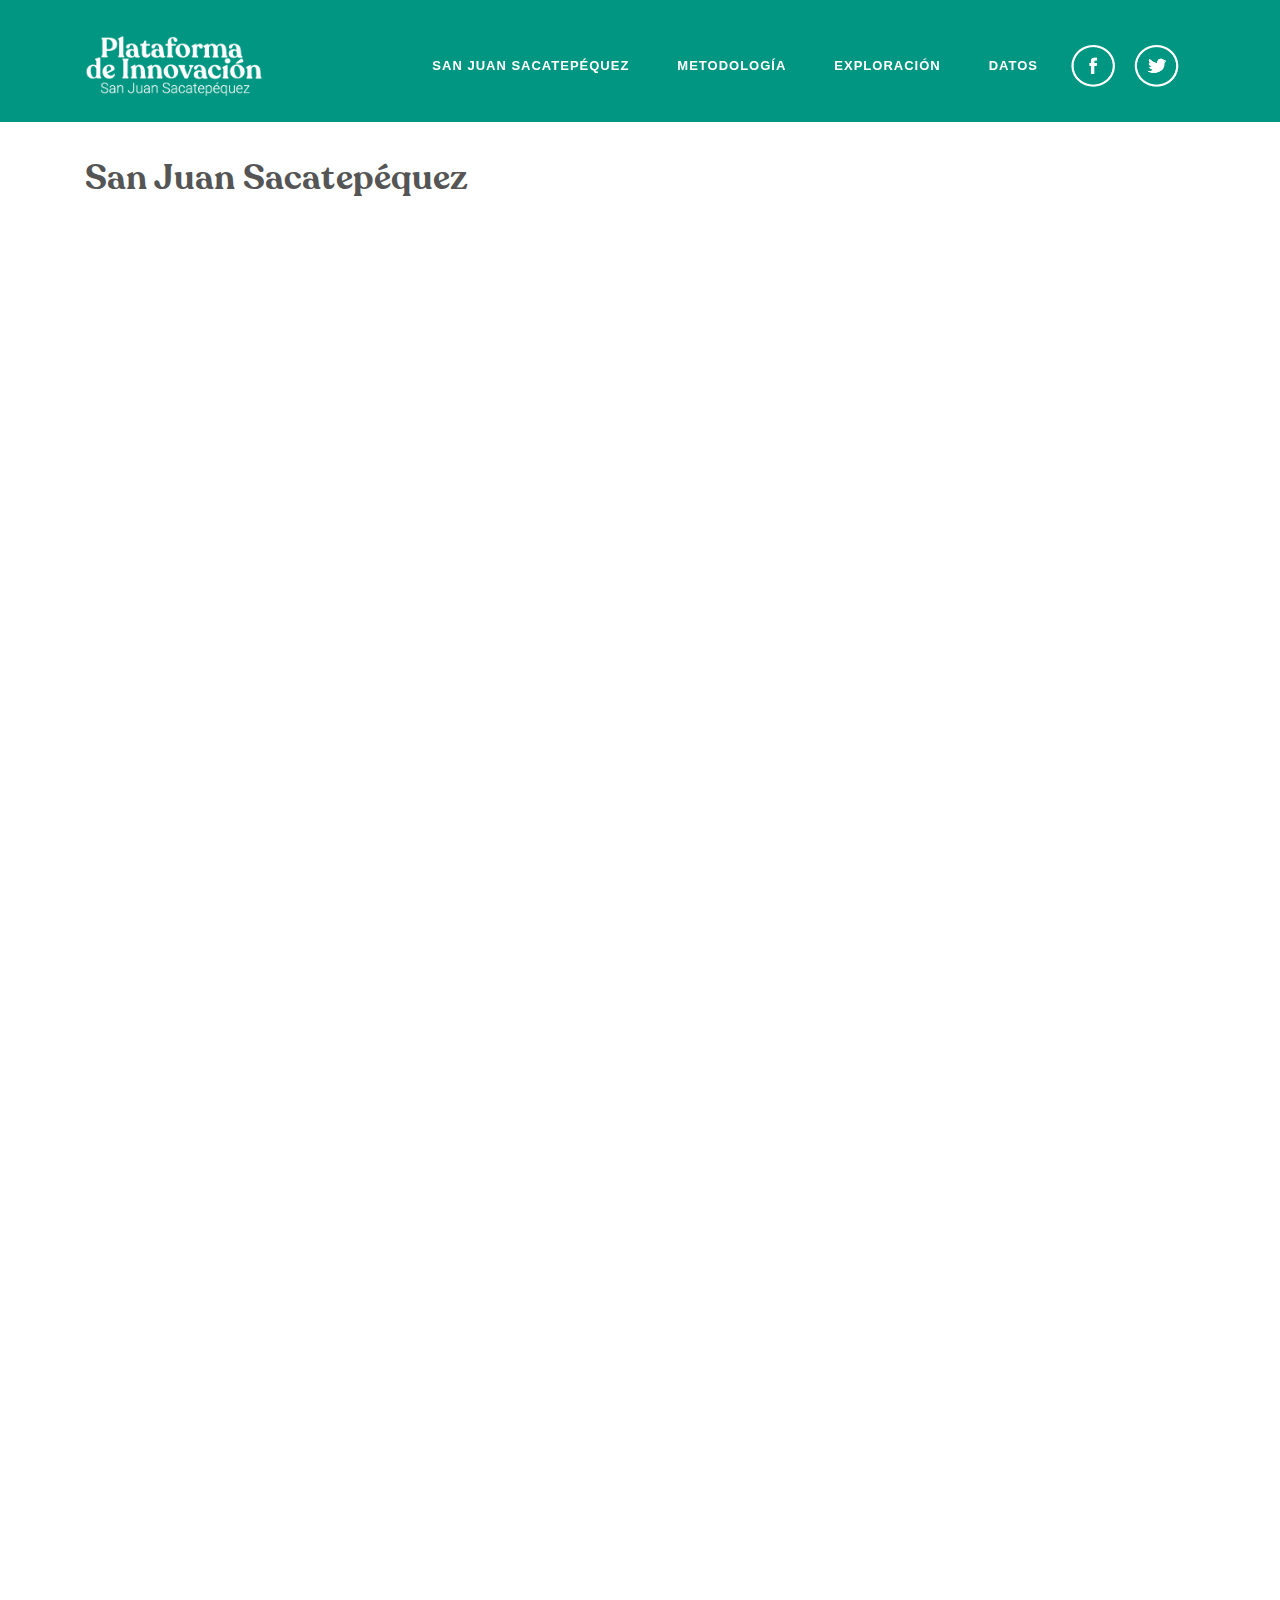
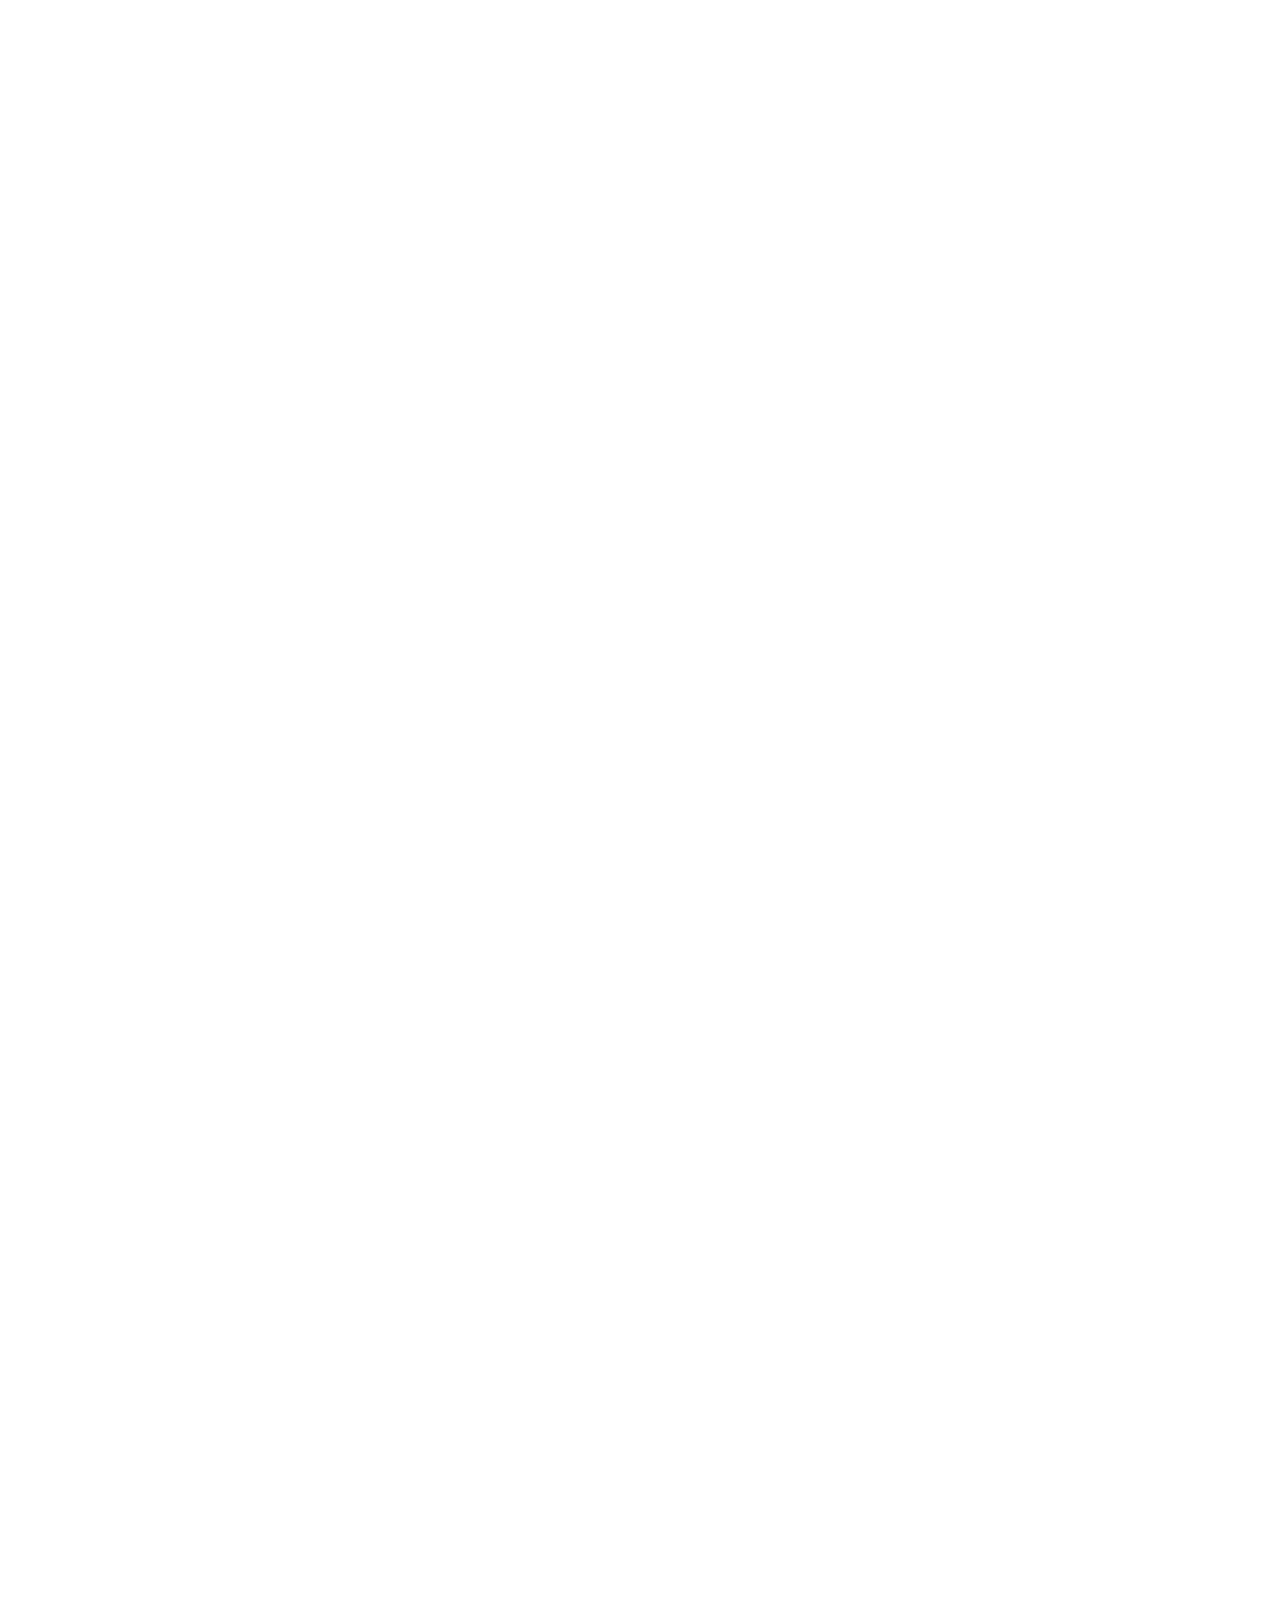
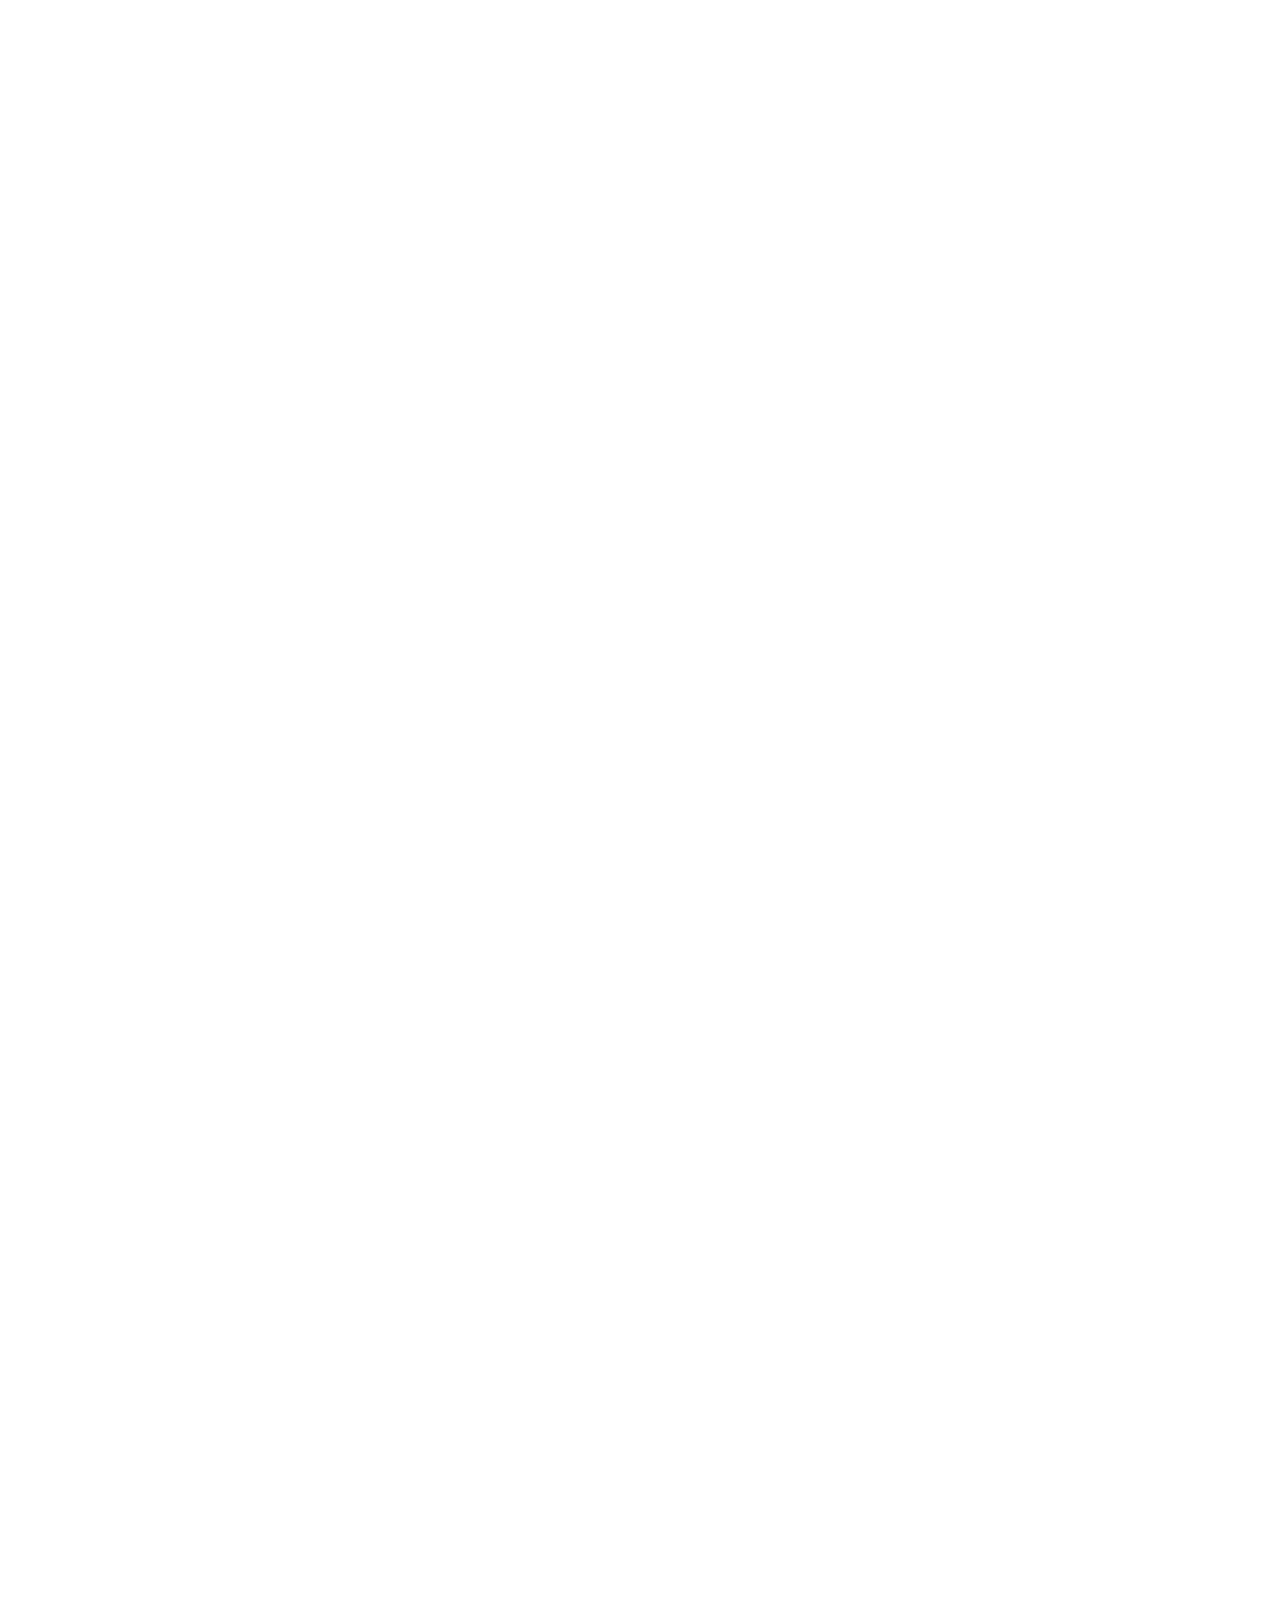
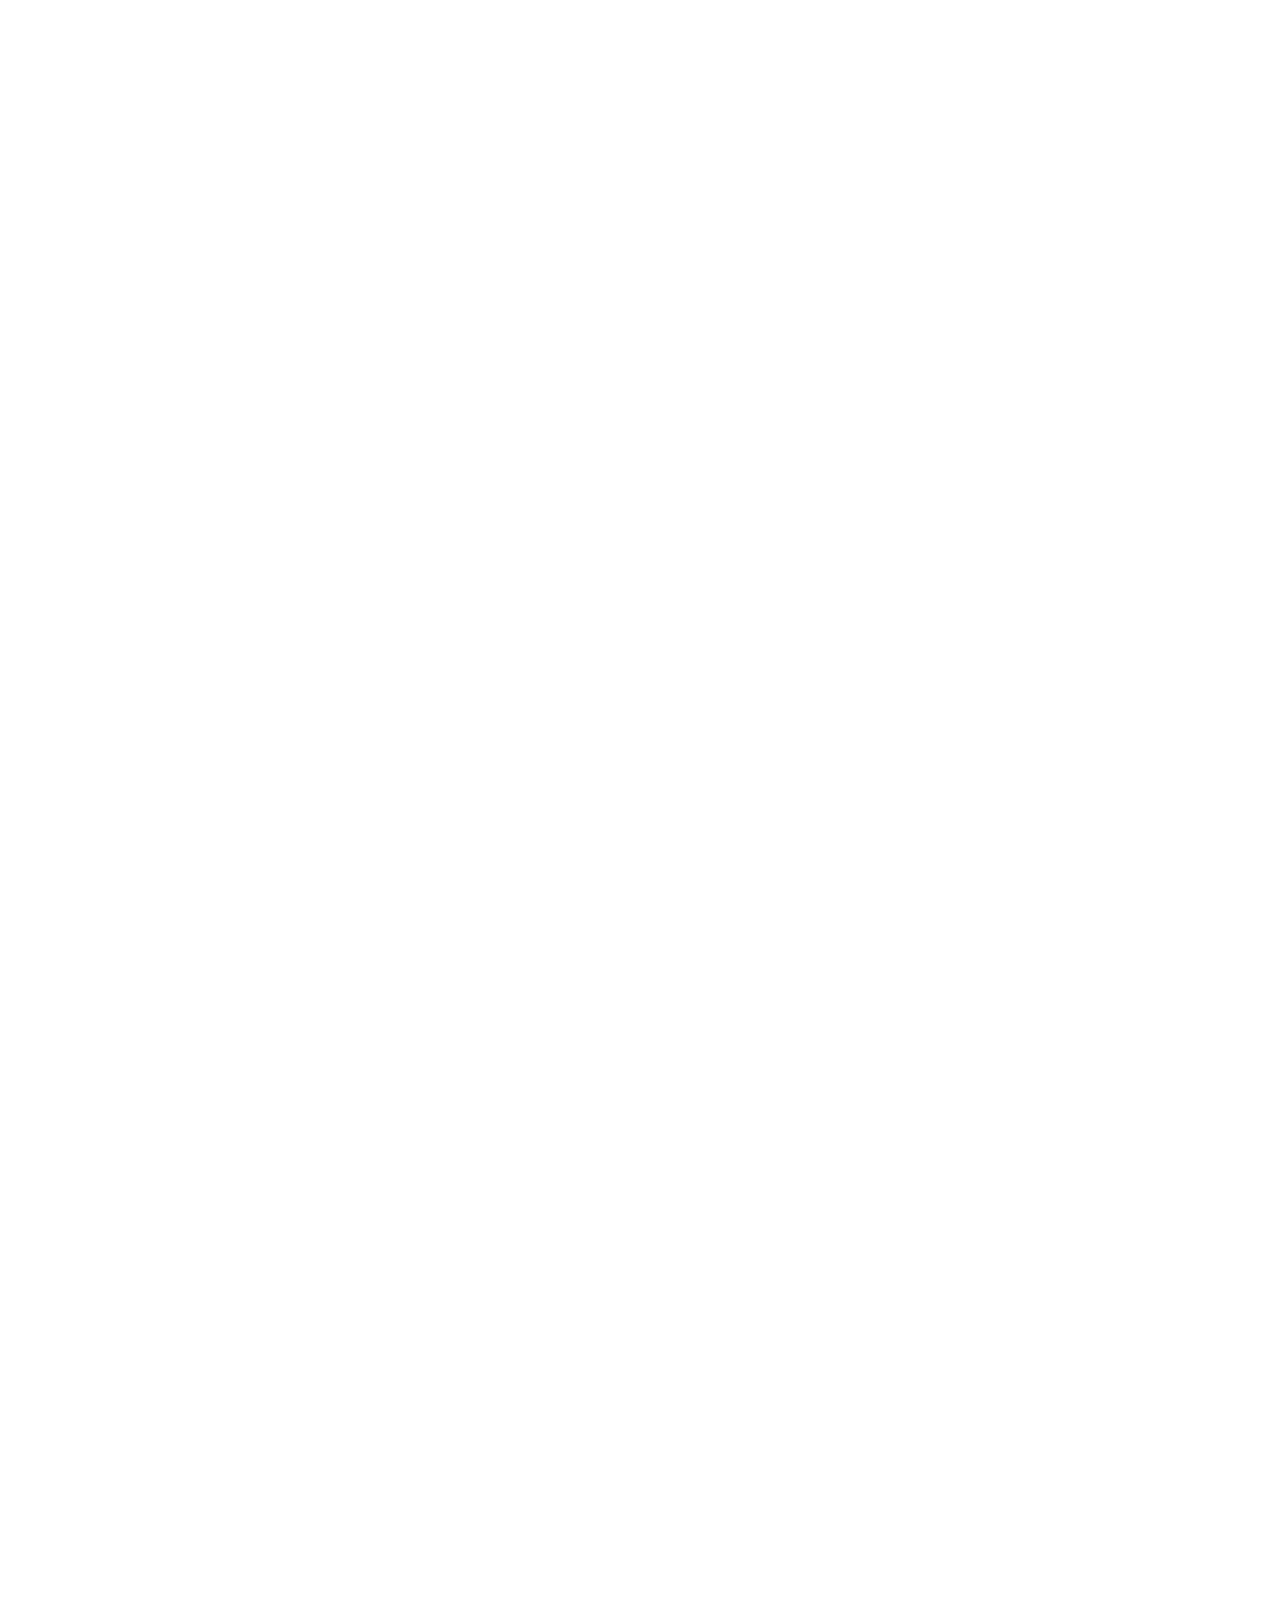
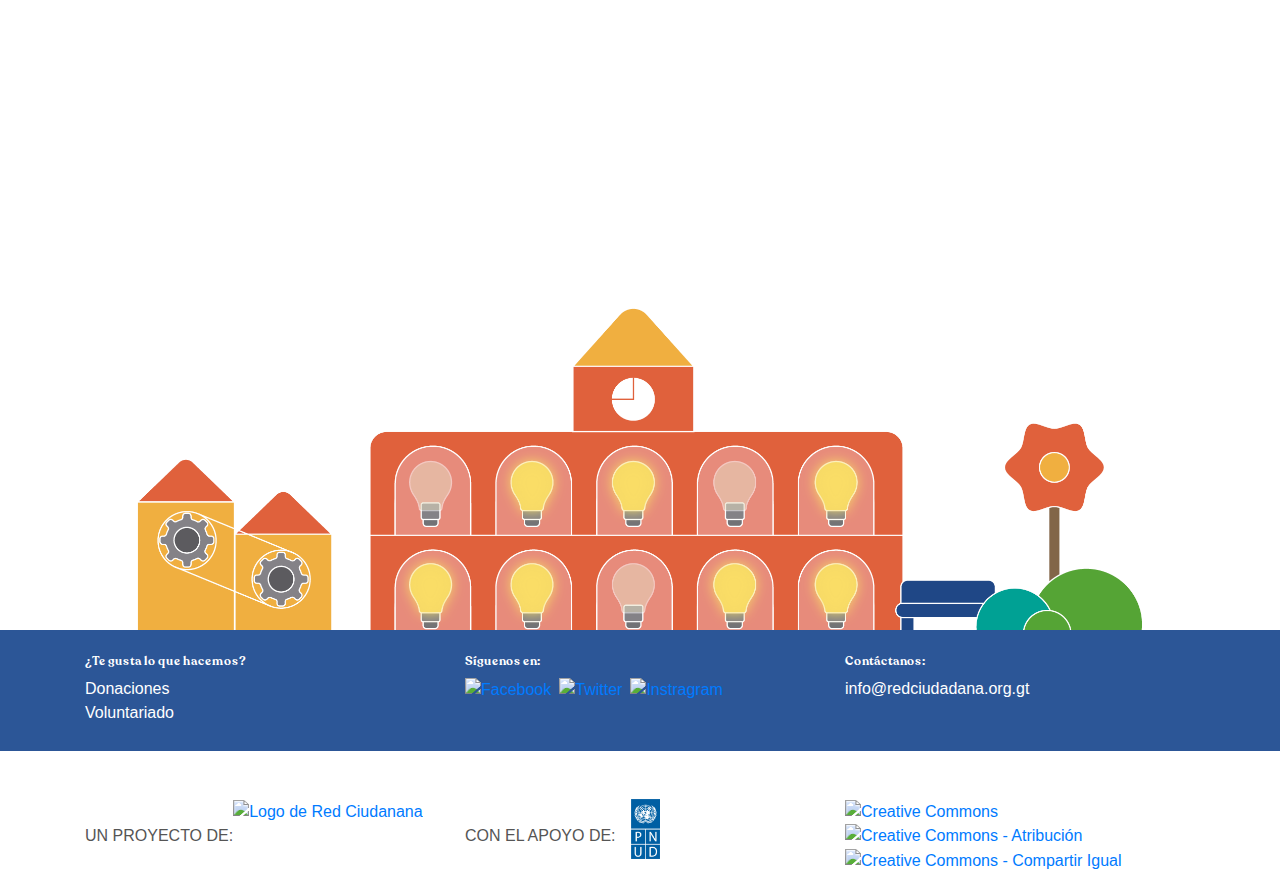
==== datos.html @ 44fc9008 "update google analytics y favicon" ====
<!DOCTYPE html>
<html dir="ltr" lang="es-GT">
<head>

	<!-- Global site tag (gtag.js) - Google Analytics -->
	<script async src="https://www.googletagmanager.com/gtag/js?id=G-01BJ8WKDM6"></script>
	<script>
	  window.dataLayer = window.dataLayer || [];
	  function gtag(){dataLayer.push(arguments);}
	  gtag('js', new Date());

	  gtag('config', 'G-01BJ8WKDM6');
	</script>

	<meta http-equiv="content-type" content="text/html; charset=utf-8" />
	<meta name="author" content="Red Ciudadana" />

	<!-- Stylesheets
	============================================= -->
	<link href="https://fonts.googleapis.com/css2?family=Inter:wght@300;400;500;600;700;800;900&display=swap" rel="stylesheet">

	<link rel="stylesheet" href="css/bootstrap.css" type="text/css" />
	
	<link rel="stylesheet" href="style.css" type="text/css" />


	<link rel="stylesheet" href="https://cdnjs.cloudflare.com/ajax/libs/Chart.js/2.9.3/Chart.min.css"/>

	<link rel="stylesheet" href="css/dark.css" type="text/css" />
	<link rel="stylesheet" href="css/font-icons.css" type="text/css" />
	<link rel="stylesheet" href="css/animate.css" type="text/css" />
	<link rel="stylesheet" href="css/magnific-popup.css" type="text/css" />
	<link rel="stylesheet" href="css/swiper.css" type="text/css" />

	<link rel="stylesheet" href="css/custom.css" type="text/css" />
	<meta name="viewport" content="width=device-width, initial-scale=1" />

	<link rel="stylesheet" href="css/colors.php?color=F9BE79" type="text/css" />

	<link rel="shortcut icon" href="ELEMENTOS/ELEMENTOS/favicon.png">

	<!-- Forum Demo Specific Stylesheet -->
	<link rel="stylesheet" href="forum.css" type="text/css" />
	<link rel="stylesheet" href="css/fonts.css" type="text/css" />
	<!-- Forum Custom Fonts -->

	<!--Intro JS-->
	<script type="text/javascript" src="intro.js/intro.js"></script>
	<link href="intro.js/introjs.css" rel="stylesheet"></link>

	<!-- Document Title
	============================================= -->
	<title>Metodología San Juan Sacatepequez| Red Ciudadana</title>

</head>

<body class="stretched search-overlay">

	<!-- Document Wrapper
	============================================= -->
	<div id="wrapper" class="clearfix">

		<!-- Header
		============================================= -->
		<header id="header" class="border-0" data-mobile-sticky="true">
			<div id="header-wrap" data-step="1" data-intro="Esta sección podemos encontrar el índice de contenidos">
				<div class="container" >
					<div class="header-row">

						<!-- Logo
						============================================= -->
						<div id="logo2">
							<a href="https://redciudadana.github.io/Datos-San-Juan-Sacatepequez/" class="standard-logo"><img src="ELEMENTOS/ELEMENTOS/PNG/01.png" alt="Canvas Logo"></a>
							
						</div><!-- #logo end -->
						<div id="logo">
						</div><!-- #logo end -->
						

						<div id="primary-menu-trigger">
							<svg class="svg-trigger" viewBox="0 0 100 100"><path d="m 30,33 h 40 c 3.722839,0 7.5,3.126468 7.5,8.578427 0,5.451959 -2.727029,8.421573 -7.5,8.421573 h -20"></path><path d="m 30,50 h 40"></path><path d="m 70,67 h -40 c 0,0 -7.5,-0.802118 -7.5,-8.365747 0,-7.563629 7.5,-8.634253 7.5,-8.634253 h 20"></path></svg>
						</div>

						<!-- Primary Navigation
						============================================= -->
						<nav class="primary-menu">

							<ul class="menu-container">
								<li class="menu-item "><a class="menu-link plain" href="http://sjs.redciudadana.org/" ><div>San Juan Sacatepéquez</div></a></li>
								<li class="menu-item "><a class="menu-link plain" href="http://sjs.redciudadana.org/metodologia.html" ><div>Metodología</div></a></li>
								<li class="menu-item "><a class="menu-link plain" href="http://sjs.redciudadana.org/exploracion.html"><div>Exploración</div></a></li>
								<li class="menu-item"><a class="menu-link" href="#"><div>Datos</div></a>
									
									<ul class="sub-menu-container">
										<li class="menu-item"><a class="menu-link" href="#emb1"><div>General</div></a></li>
										<li class="menu-item"><a class="menu-link" href="#emb2"><div>Gestión Municipal</div></a></li>
										<li class="menu-item"><a class="menu-link" href="#emb3">Transparencia<div></div></a></li>
										<li class="menu-item"><a class="menu-link" href="#emb4"><div>Nutrición / Alimentación</div></a></li>
										<li class="menu-item"><a class="menu-link" href="#emb5"><div>Índice de Pobreza Multidimensional</div></a></li>	
										<li class="menu-item"><a class="menu-link" href="#emb6"><div>Finanzas</div></a></li>
										<li class="menu-item"><a class="menu-link" href="#emb7"><div>Población</div></a></li>				
										<li class="menu-item"><a class="menu-link" href="#emb8"><div>Educación</div></a></li>
										<li class="menu-item"><a class="menu-link" href="#emb9"><div>Economía</div></a></li>
										<li class="menu-item"><a class="menu-link" href="#emb10"><div>Salud</div></a></li>
										<li class="menu-item"><a class="menu-link" href="#emb11"><div>Hogar</div></a></li>
										<li class="menu-item"><a class="menu-link" href="#emb12"><div>Vivienda</div></a></li>
									</ul>
								</li>
								<li class="menu-item">
									<a href="https://www.facebook.com/sharer/sharer.php?u=https%3A//redciudadana.github.io/Datos-San-Juan-Sacatepequez/"><img src="ELEMENTOS/ELEMENTOS/PNG/02.png"></a>
								</li>
								<li class="menu-item">
									<a href="https://twitter.com/intent/tweet?text=https%3A//redciudadana.github.io/Datos-San-Juan-Sacatepequez/"><img src="ELEMENTOS/ELEMENTOS/PNG/03.png"></a>
								</li>
							</ul>

						</nav><!-- #primary-menu end -->

					</div>
				</div>
			</div>
			<div class="header-wrap-clone"></div>
		</header><!-- #header end -->


		<!--CONTENIDO------------------------------------------------
			------------------------------------------------------->
		
		
		<section id="content">
			<div class="content-wrap">

				<div class="section py-6 my-6" style="background-color: #FFFFFF" id="sec1">
					<div class="container">
						<div class="row align-items-center col-mb-50">
							<div class="col-md-12">
								<h1 class="display-4 mb-4 font-weight-bold" style="font-size: 35px; font-family: 'Recoleta-Semibold">San Juan Sacatepéquez</h1>
								<!--GENERAL-->
								<embed src="https://labmunicipal.redciudadana.org/embedCharts/general?municipio=110" type="text/html" class="w-100" height="500px" id="emb1">
								<br>
								<br>
								<!--GESTION MUNICIPAL-->
								<embed src="https://labmunicipal.redciudadana.org/embedCharts/gestion-municipal?municipio=110" type="text/html" class="w-100" height="500px" id="emb2">
								<br>
								<br>
								<!--TRANSPARENCIA-->
								<embed src="https://labmunicipal.redciudadana.org/embedCharts/transparencia?municipio=110" type="text/html" class="w-100" height="500px" id="emb3">
								<br>
								<br>
								<!--NUTRICION-->
								<embed src="https://labmunicipal.redciudadana.org/embedCharts/nutricion-alimentacion?municipio=110" type="text/html" class="w-100" height="500px" id="emb4">
								<br>
								<br>
								<!--POBREZA-->
								<embed src="https://labmunicipal.redciudadana.org/embedCharts/pobreza?municipio=110" type="text/html" class="w-100" height="500px" id="emb5">
								<br>
								<br>
								<!--FINANZAS-->
								<embed src="https://labmunicipal.redciudadana.org/embedCharts/finanzas?municipio=110" type="text/html" class="w-100" height="500px" id="emb6">
								<br>
								<br>
								<!--POBLACION-->
								<embed src="https://labmunicipal.redciudadana.org/embedCharts/poblacion?municipio=110" type="text/html" class="w-100" height="500px" id="emb7">
								<br>
								<br>
								<!--EDUCACION-->
								<embed src="https://labmunicipal.redciudadana.org/embedCharts/educacion?municipio=110" type="text/html" class="w-100" height="500px" id="emb8">
								<br>
								<br>
								<!--ECONOMIA-->
								<embed src="https://labmunicipal.redciudadana.org/embedCharts/economia?municipio=110" type="text/html" class="w-100" height="500px" id="emb9">
								<br>
								<br>
								<!--SALUD-->
								<embed src="https://labmunicipal.redciudadana.org/embedCharts/salud?municipio=110" type="text/html" class="w-100" height="500px" id="emb10">
								<br>
								<br>
								<!--HOGAR-->
								<embed src="https://labmunicipal.redciudadana.org/embedCharts/hogar?municipio=110" type="text/html" class="w-100" height="500px" id="emb11">
								<br>
								<br>
								<!--VIVIENDA-->
								<embed src="https://labmunicipal.redciudadana.org/embedCharts/vivienda?municipio=110" type="text/html" class="w-100" height="500px" id="emb12">		
							</div>
						</div>
					</div>
				</div>
			</div>
			
		</section><!-- #content end -->
				
		<div class="imgfooter"><img src="ELEMENTOS/ELEMENTOS/PNG/04.png"></div>
		<!-- Footer
		============================================= -->
		
		
		<div id="footer" class="bg-secondary text-white py-4" style="background-color: #2C5697" >
	      <div class="container first" style="background-color: #2C5697">
	        
	        <div class="row" style="background-color: #2C5697">
	          
	          <div class="col-12 col-sm-6 col-md-4">
	            <h6 class="text-white font-weight-bold" style="text-align: left;">¿Te gusta lo que hacemos?</h6>
	            <ul class="list-unstyled">
	              <li>
	                <a class="text-white" href="http://donacion.redciudadana.org/" target="_blank" rel="noopener">
	                  <i class="fa fa-heart"></i>Donaciones
	                </a>
	              </li>
	              <li>
	                <a class="text-white" href="http://voluntarios.redciudadana.org/" target="_blank" rel="noopener">
	                  <i class="fa fa-users"></i>Voluntariado
	                </a>
	              </li>
	            </ul>
	          </div>
	          
	          <div class="col-12 col-sm-6 col-md-4 order-md-3">
	            <h6 class="text-white font-weight-bold" style="text-align: left;">Contáctanos:</h6>
	            <ul class="list-unstyled">
	              <li>
	                <a class="text-white" href="mailto:info@redciudadana.org.gt" target="_blank" rel="noopener">
	                  <i class="fa fa-envelope"></i>info@redciudadana.org.gt
	                </a>
	              </li>
	            </ul>
	          </div>
	          
	          <div class="col-12 follow col-md-4">
	            <h6 class="text-white font-weight-bold" style="text-align: left;">Síguenos en:</h6>
	            <div class="d-flex">
	              <a class="mr-2" href="https://www.facebook.com/Redciudadanagt/" target="_blank" rel="noopener" class="image-opacity">
	                <img src="https://d33wubrfki0l68.cloudfront.net/3bcb722b991cea4546f3ba1ccc618a70b96facee/a3426/assets/mi-guatemala/img/icon-fb-white.png" alt="Facebook">
	              </a>
	              <a class="mr-2" href="https://twitter.com/RedxGuate" target="_blank" rel="noopener" class="image-opacity">
	                <img src="https://d33wubrfki0l68.cloudfront.net/271f50b78e5c8b6d3910b39e1c2c8cd58f6000eb/f9b72/assets/mi-guatemala/img/icon-tw-white.png" alt="Twitter">
	              </a>
	              <a class="mr-2" href="https://www.instagram.com/redxguate/" target="_blank" rel="noopener" class="image-opacity">
	                <img src="https://d33wubrfki0l68.cloudfront.net/aa039867ebd95fcf6551761e90782a4d70fbedbc/9b1f9/assets/mi-guatemala/img/icon-in-white.png" alt="Instragram">
	              </a>
	            </div>
	          </div>
	        </div>
	      </div>
	    </div>

	    <div id="red-footer" style="padding-top: 40px;padding-bottom: : 30px">
	      <div class="container py-2">
	        <div class="row">
	          
	          <div class="col-12 col-md-4 d-flex pb-1 pb-md-0">
	            <p class="my-auto">UN PROYECTO DE:   </p>
	            <div>
	              <a href="http://redciudadana.org/" target="_blank" rel="noopener">
	                <img src="https://d33wubrfki0l68.cloudfront.net/69cf2a5d698d1c4d2e0a0cf938a898b63223baa0/e40d9/assets/mi-guatemala/img/logo-rc-color.png" alt="Logo de Red Ciudanana" height="60" >
	              </a>
	            </div>
	          </div>

	          <div class="col-12 col-md-4 d-flex pb-1 pb-md-0">
	            <p class="my-auto" style="padding-right:15px;">CON EL APOYO DE:   </p>
	            <div>
	              <a href="https://www.gt.undp.org/" target="_blank" rel="noopener">
	                <img src="ELEMENTOS/ELEMENTOS/PNG/LOGO PNUD.png" alt="Logo PNUD" height="60">
	              </a>
	            </div>            
	          </div>

	          <div class="col-12 col-md-4 d-flex cc-icons text-left align-self-center">
	            <a href="https://creativecommons.org/licenses/by-sa/3.0/gt/" target="_blank" rel="noopener" class="ml-0">
	              <img src="https://d33wubrfki0l68.cloudfront.net/02e9656bbb7fb69dc55f5e9f1bca4f1bb22d7487/711dc/assets/mi-guatemala/img/icon-cc-cc.png" alt="Creative Commons">
	              <img src="https://d33wubrfki0l68.cloudfront.net/380c442b70ec26ba5928ea729be60e30df5f1d49/ca34f/assets/mi-guatemala/img/icon-cc-by.png" alt="Creative Commons - Atribución">
	              <img src="https://d33wubrfki0l68.cloudfront.net/2210ff0cd01e97d580f36341c05b53020848bf53/dd25e/assets/mi-guatemala/img/icon-cc-sa.png" alt="Creative Commons - Compartir Igual">
	            </a>
	          </div>
	        </div>
	      </div>
	    </div>

	<!-- Go To Top
	============================================= -->
	<div id="gotoTop" class="icon-angle-up"></div>

	<!-- JavaScripts
	============================================= -->
	<script src="js/jquery.js"></script>
	<script src="js/plugins.min.js"></script>

	<script src="https://code.jquery.com/jquery-3.5.1.slim.min.js" integrity="sha384-DfXdz2htPH0lsSSs5nCTpuj/zy4C+OGpamoFVy38MVBnE+IbbVYUew+OrCXaRkfj" crossorigin="anonymous"></script>
	<script src="https://cdn.jsdelivr.net/npm/popper.js@1.16.1/dist/umd/popper.min.js" integrity="sha384-9/reFTGAW83EW2RDu2S0VKaIzap3H66lZH81PoYlFhbGU+6BZp6G7niu735Sk7lN" crossorigin="anonymous"></script>
	<script src="https://cdn.jsdelivr.net/npm/bootstrap@4.5.3/dist/js/bootstrap.min.js" integrity="sha384-w1Q4orYjBQndcko6MimVbzY0tgp4pWB4lZ7lr30WKz0vr/aWKhXdBNmNb5D92v7s" crossorigin="anonymous"></script>

	<!-- TinyMCE Plugin -->
	<script src="js/components/tinymce/tinymce.min.js"></script>

	<!-- Footer Scripts
	============================================= -->
	<script src="js/functions.js"></script>

	<script>
		jQuery(document).ready( function(){

			$('input[type="file"]').change(function(e){
				var fileName = e.target.files[0].name;
				$('.custom-file-label').html(fileName);
			});

			tinymce.init({
				selector: '#post-message',
				menubar: false,
				setup: function(editor) {
					editor.on('change', function(e) {
						editor.save();
					});
				}
			});

			$(function(){
		      if(window.location.hash) {
		          var hash = window.location.hash;
		          $(hash).modal('toggle');
		      }
		  });
		});
	</script>
	<script>
		var mySwiper = new Swiper('.swiper-container', {
			navigation: {
				nextEl: '.slider-arrow-right',
				prevEl: '.slider-arrow-left',
			},
			loop: true
		});
	</script>
	</body>
</html>
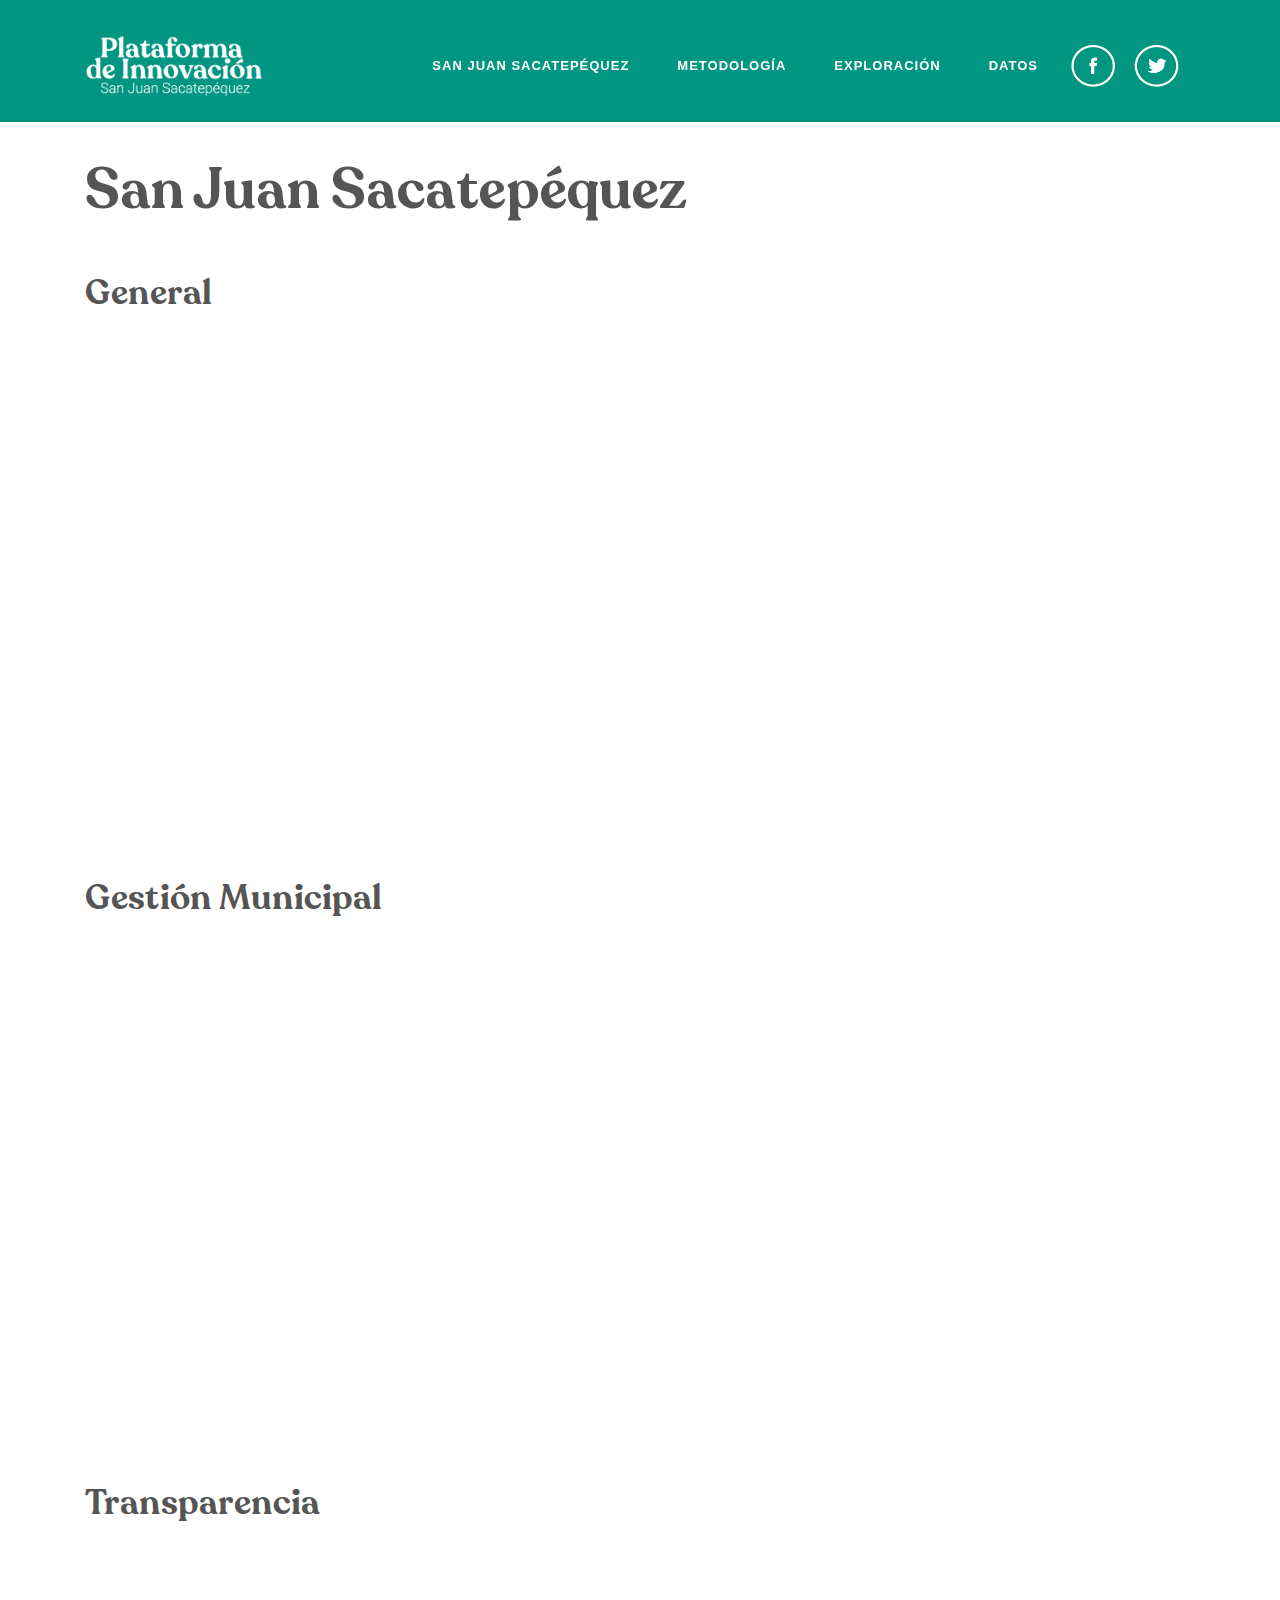
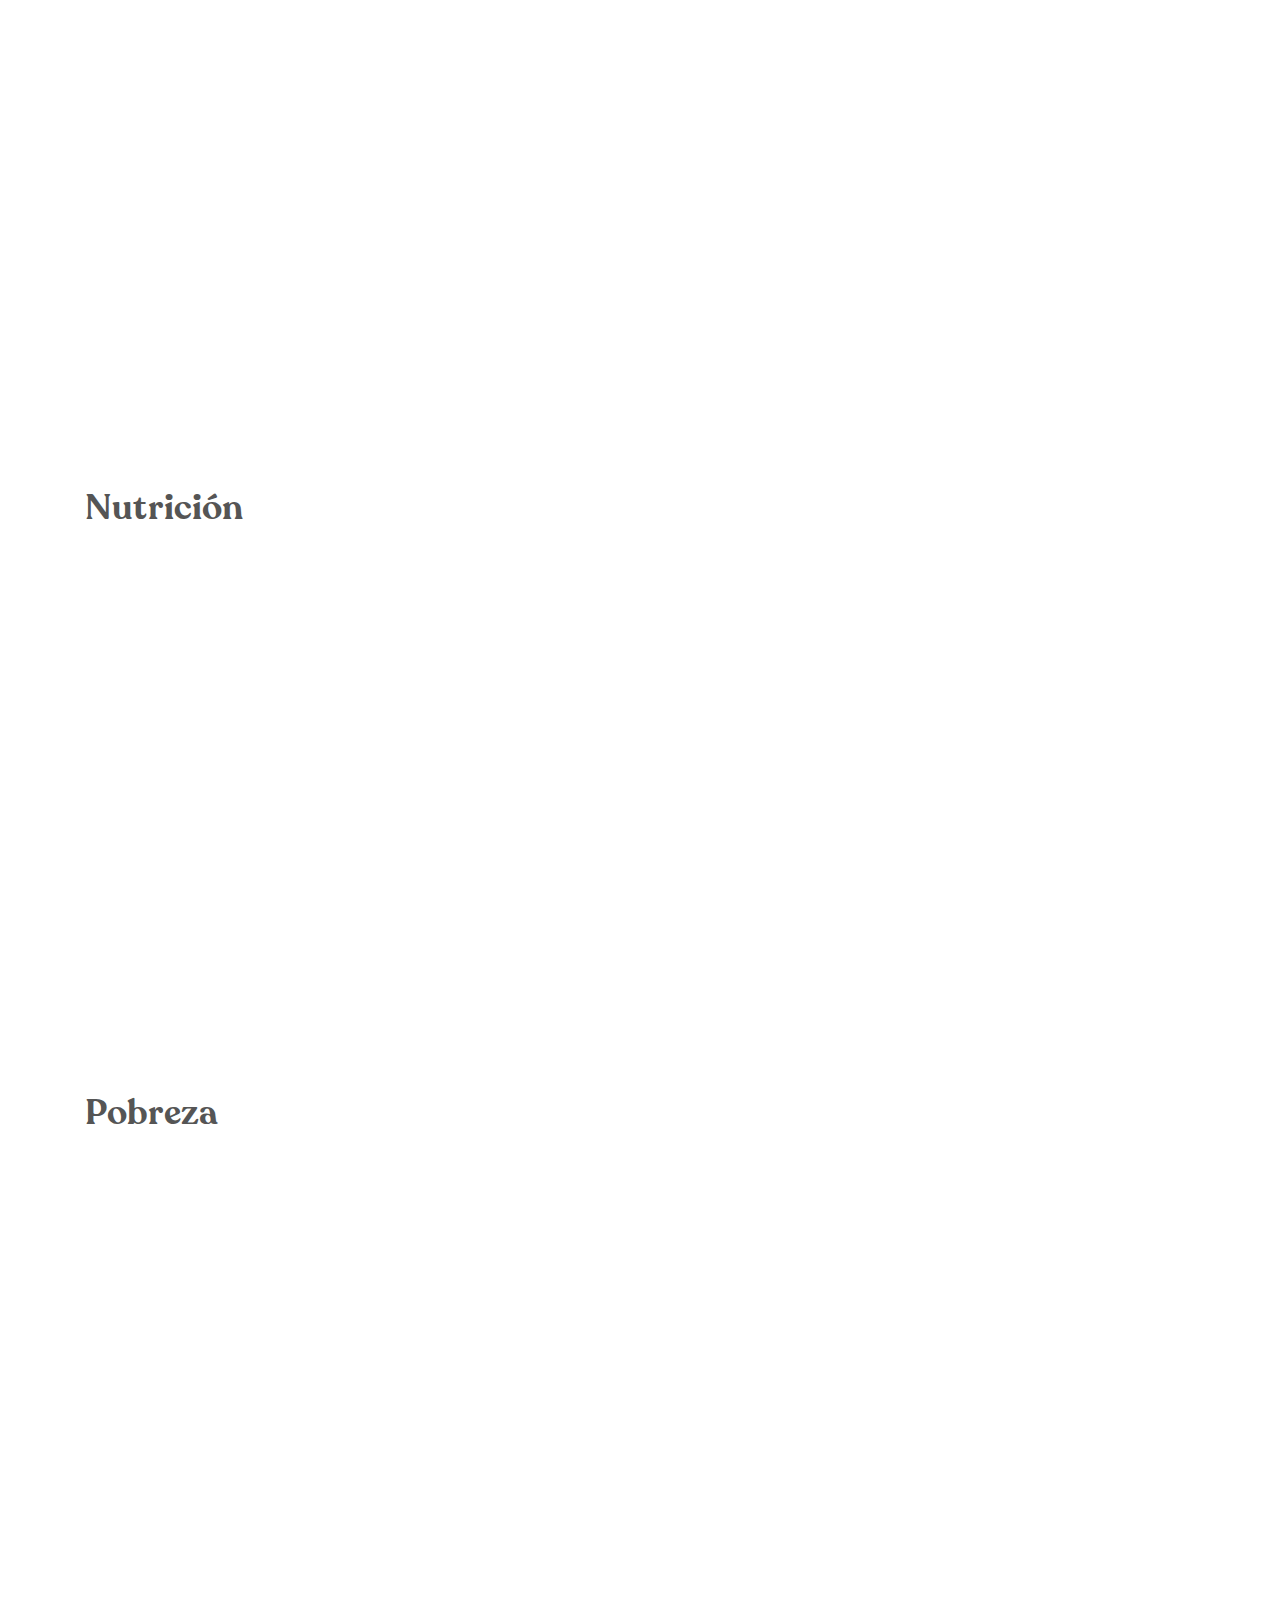
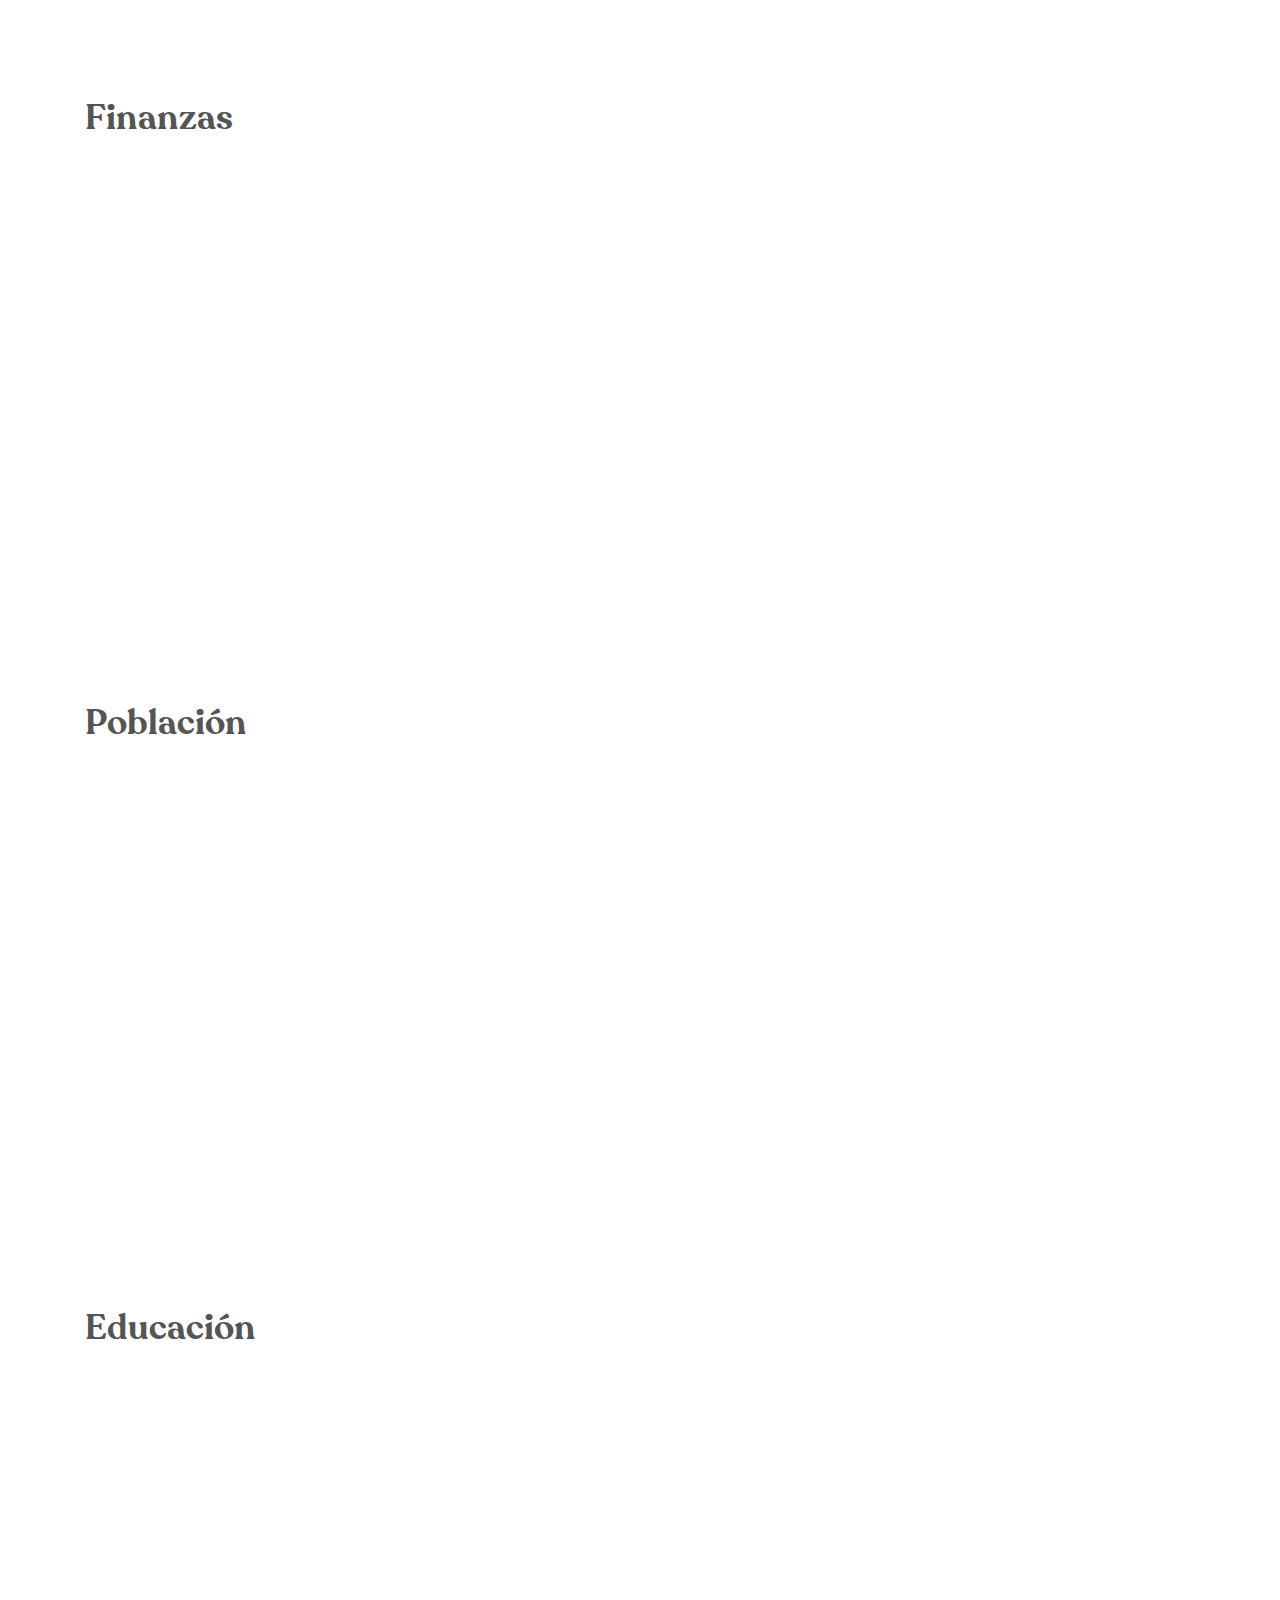
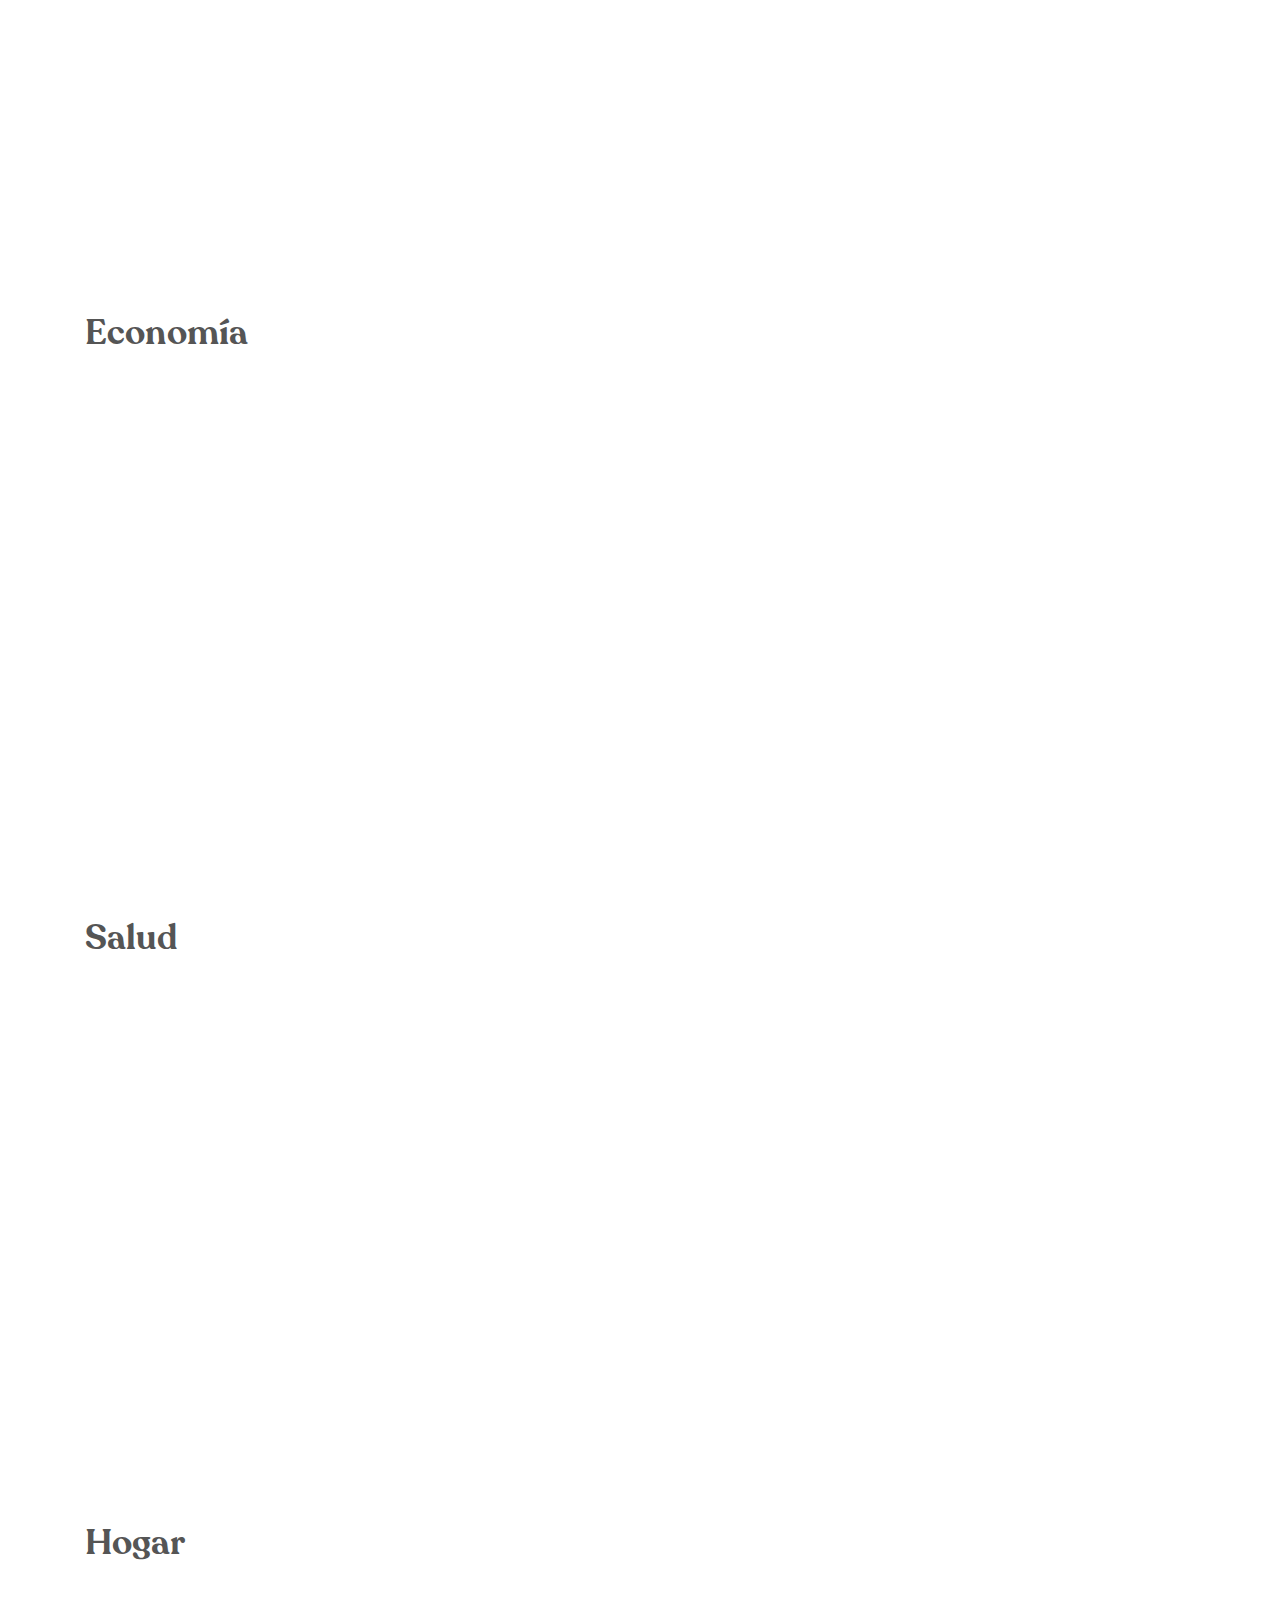
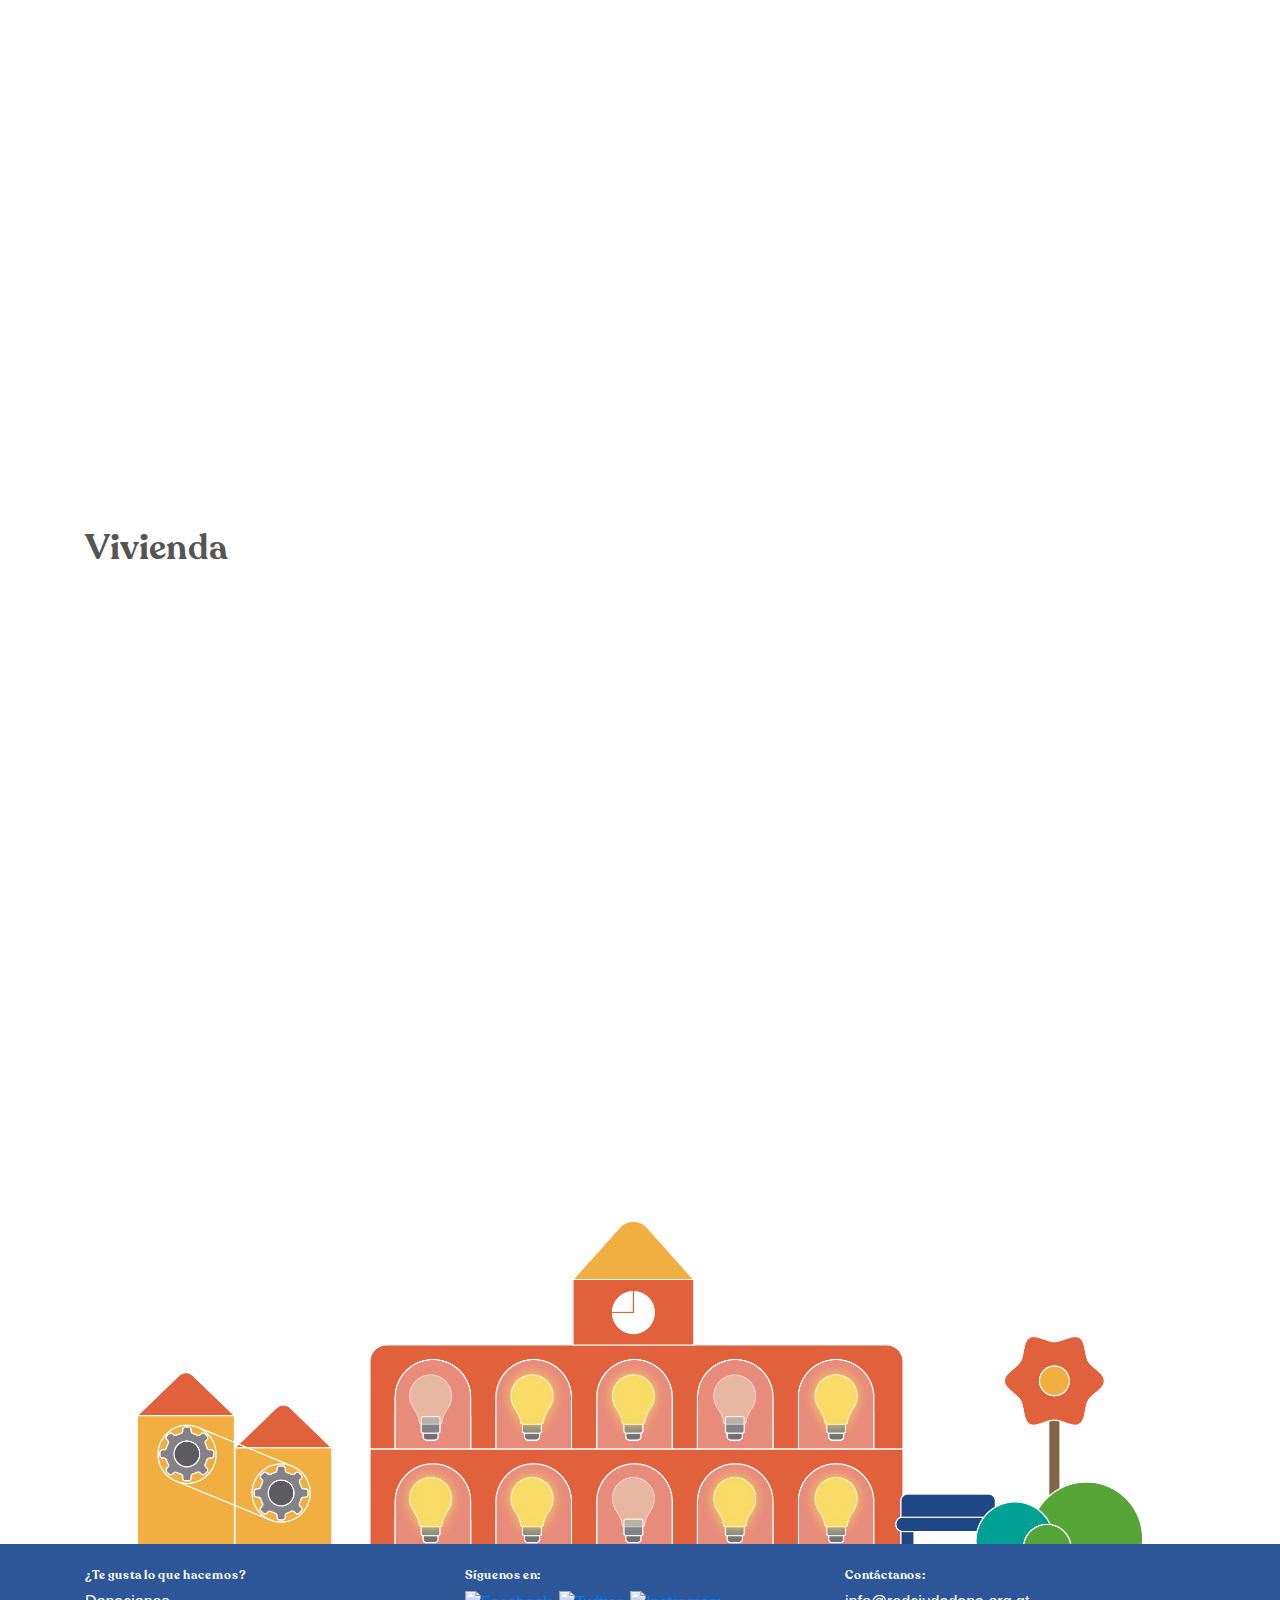
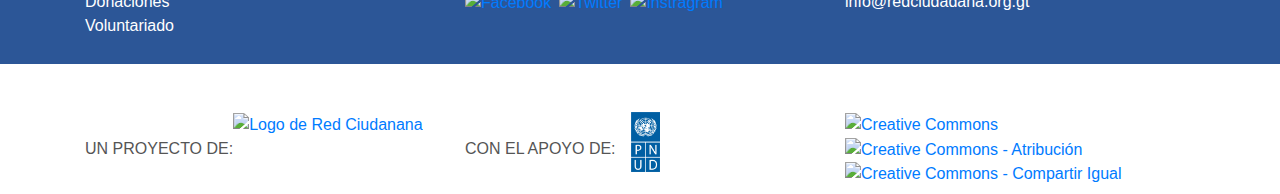
==== commit 773af280: "update links de secciones" ====
--- a/datos.html
+++ b/datos.html
@@ -134,53 +134,77 @@
 					<div class="container">
 						<div class="row align-items-center col-mb-50">
 							<div class="col-md-12">
-								<h1 class="display-4 mb-4 font-weight-bold" style="font-size: 35px; font-family: 'Recoleta-Semibold">San Juan Sacatepéquez</h1>
+								<h1 class="display-4 mb-4 font-weight-bold" >San Juan Sacatepéquez</h1>
 								<!--GENERAL-->
-								<embed src="https://labmunicipal.redciudadana.org/embedCharts/general?municipio=110" type="text/html" class="w-100" height="500px" id="emb1">
+								<br id="emb1">
+								<h2 >General</h2>
+								<embed src="https://labmunicipal.redciudadana.org/embedCharts/general?municipio=110" type="text/html" class="w-100" height="500px" >
+								<br id="emb2">
 								<br>
 								<br>
 								<!--GESTION MUNICIPAL-->
-								<embed src="https://labmunicipal.redciudadana.org/embedCharts/gestion-municipal?municipio=110" type="text/html" class="w-100" height="500px" id="emb2">
+								<h2 >Gestión Municipal</h2>
+								<embed src="https://labmunicipal.redciudadana.org/embedCharts/gestion-municipal?municipio=110" type="text/html" class="w-100" height="500px">
+								<br id="emb3">
 								<br>
 								<br>
 								<!--TRANSPARENCIA-->
-								<embed src="https://labmunicipal.redciudadana.org/embedCharts/transparencia?municipio=110" type="text/html" class="w-100" height="500px" id="emb3">
+								<h2 >Transparencia</h2>
+								<embed src="https://labmunicipal.redciudadana.org/embedCharts/transparencia?municipio=110" type="text/html" class="w-100" height="500px" >
+								<br id="emb4">
 								<br>
 								<br>
 								<!--NUTRICION-->
-								<embed src="https://labmunicipal.redciudadana.org/embedCharts/nutricion-alimentacion?municipio=110" type="text/html" class="w-100" height="500px" id="emb4">
+								<h2>Nutrición</h2>
+								<embed src="https://labmunicipal.redciudadana.org/embedCharts/nutricion-alimentacion?municipio=110" type="text/html" class="w-100" height="500px">
+								<br id="emb5">
 								<br>
 								<br>
 								<!--POBREZA-->
-								<embed src="https://labmunicipal.redciudadana.org/embedCharts/pobreza?municipio=110" type="text/html" class="w-100" height="500px" id="emb5">
+								<h2>Pobreza</h2>
+								<embed src="https://labmunicipal.redciudadana.org/embedCharts/pobreza?municipio=110" type="text/html" class="w-100" height="500px" >
+								<br id="emb6">
 								<br>
 								<br>
 								<!--FINANZAS-->
-								<embed src="https://labmunicipal.redciudadana.org/embedCharts/finanzas?municipio=110" type="text/html" class="w-100" height="500px" id="emb6">
+								<h2>Finanzas</h2>
+								<embed src="https://labmunicipal.redciudadana.org/embedCharts/finanzas?municipio=110" type="text/html" class="w-100" height="500px" >
+								<br id="emb7">
 								<br>
 								<br>
 								<!--POBLACION-->
-								<embed src="https://labmunicipal.redciudadana.org/embedCharts/poblacion?municipio=110" type="text/html" class="w-100" height="500px" id="emb7">
+								<h2>Población</h2>
+								<embed src="https://labmunicipal.redciudadana.org/embedCharts/poblacion?municipio=110" type="text/html" class="w-100" height="500px" >
+								<br id="emb8">
 								<br>
 								<br>
 								<!--EDUCACION-->
-								<embed src="https://labmunicipal.redciudadana.org/embedCharts/educacion?municipio=110" type="text/html" class="w-100" height="500px" id="emb8">
+								<h2>Educación</h2>
+								<embed src="https://labmunicipal.redciudadana.org/embedCharts/educacion?municipio=110" type="text/html" class="w-100" height="500px" >
+								<br id="emb9">
 								<br>
 								<br>
 								<!--ECONOMIA-->
-								<embed src="https://labmunicipal.redciudadana.org/embedCharts/economia?municipio=110" type="text/html" class="w-100" height="500px" id="emb9">
+								<h2>Economía</h2>
+								<embed src="https://labmunicipal.redciudadana.org/embedCharts/economia?municipio=110" type="text/html" class="w-100" height="500px" >
+								<br id="emb10">
 								<br>
 								<br>
 								<!--SALUD-->
-								<embed src="https://labmunicipal.redciudadana.org/embedCharts/salud?municipio=110" type="text/html" class="w-100" height="500px" id="emb10">
+								<h2>Salud</h2>
+								<embed src="https://labmunicipal.redciudadana.org/embedCharts/salud?municipio=110" type="text/html" class="w-100" height="500px" >
+								<br id="emb11">
 								<br>
 								<br>
 								<!--HOGAR-->
-								<embed src="https://labmunicipal.redciudadana.org/embedCharts/hogar?municipio=110" type="text/html" class="w-100" height="500px" id="emb11">
+								<h2>Hogar</h2>
+								<embed src="https://labmunicipal.redciudadana.org/embedCharts/hogar?municipio=110" type="text/html" class="w-100" height="500px">
+								<br id="emb12">
 								<br>
 								<br>
 								<!--VIVIENDA-->
-								<embed src="https://labmunicipal.redciudadana.org/embedCharts/vivienda?municipio=110" type="text/html" class="w-100" height="500px" id="emb12">		
+								<h2>Vivienda</h2>
+								<embed src="https://labmunicipal.redciudadana.org/embedCharts/vivienda?municipio=110" type="text/html" class="w-100" height="500px" >		
 							</div>
 						</div>
 					</div>
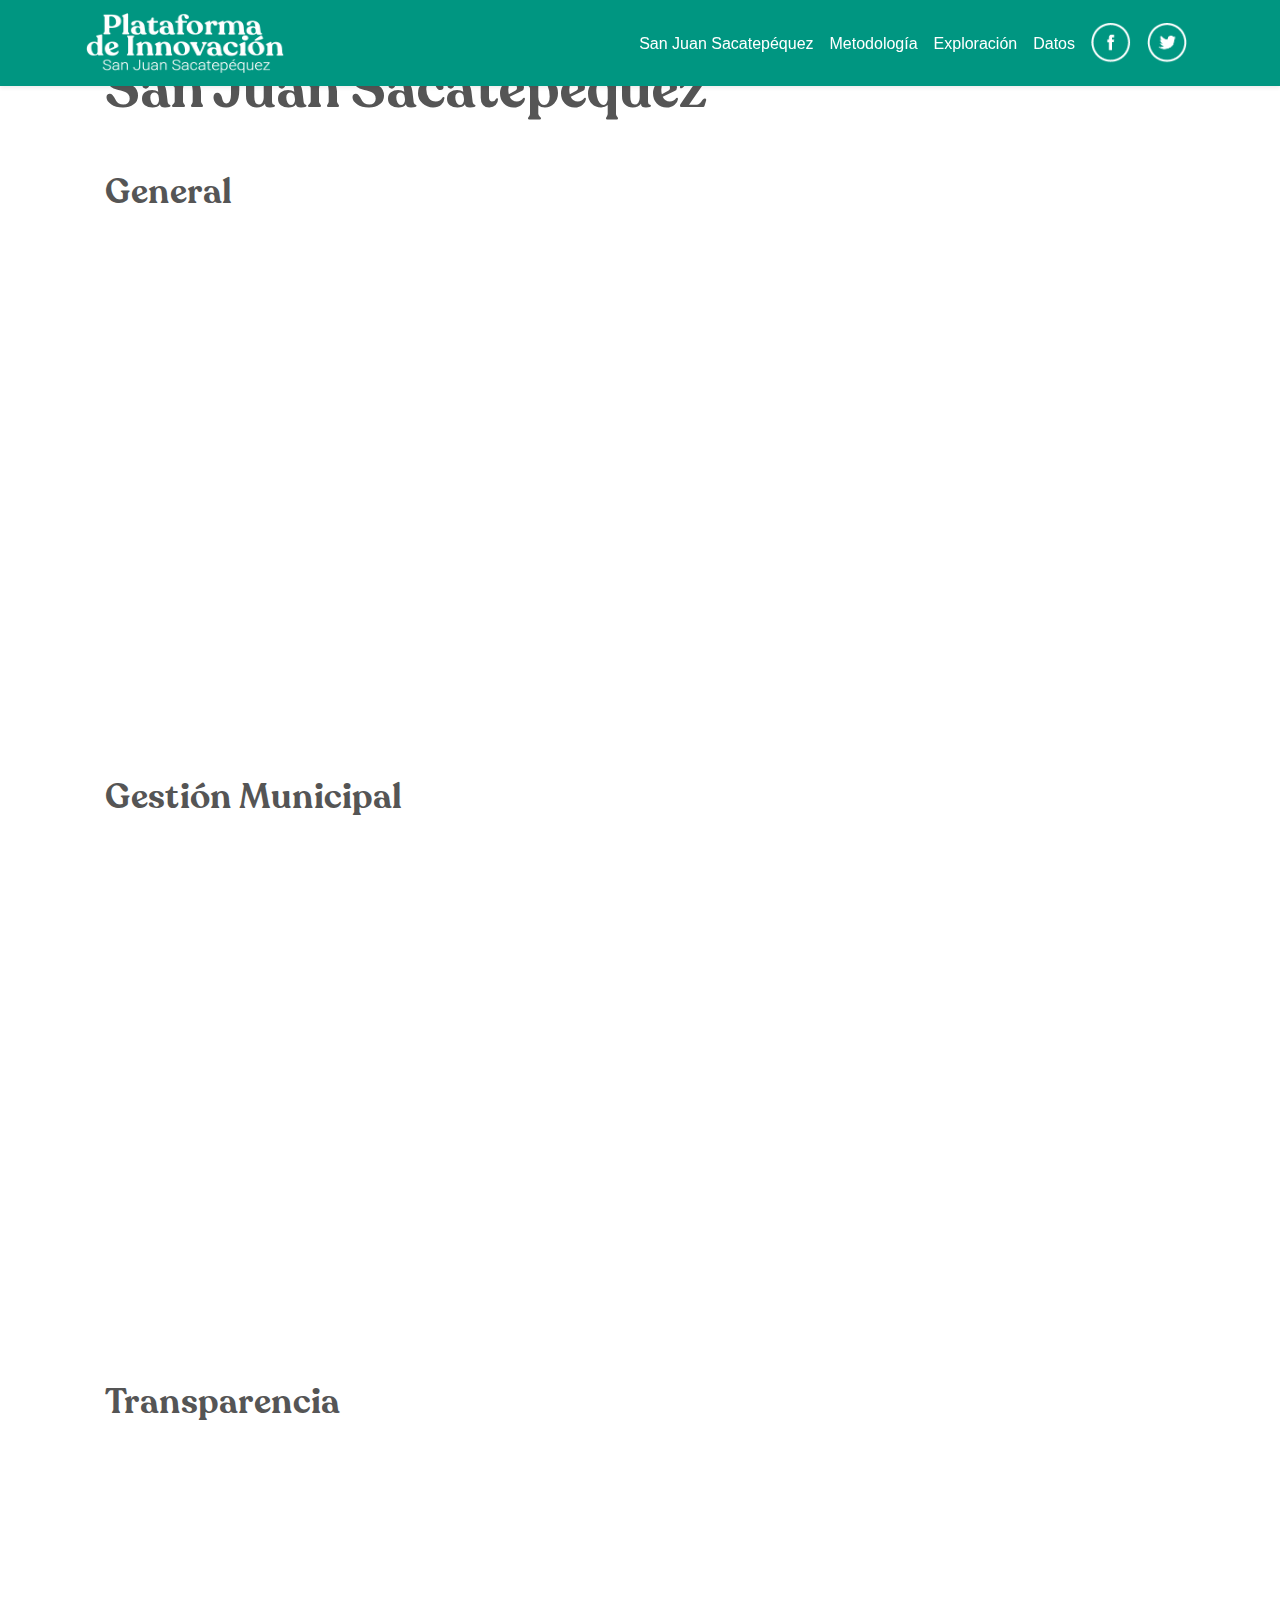
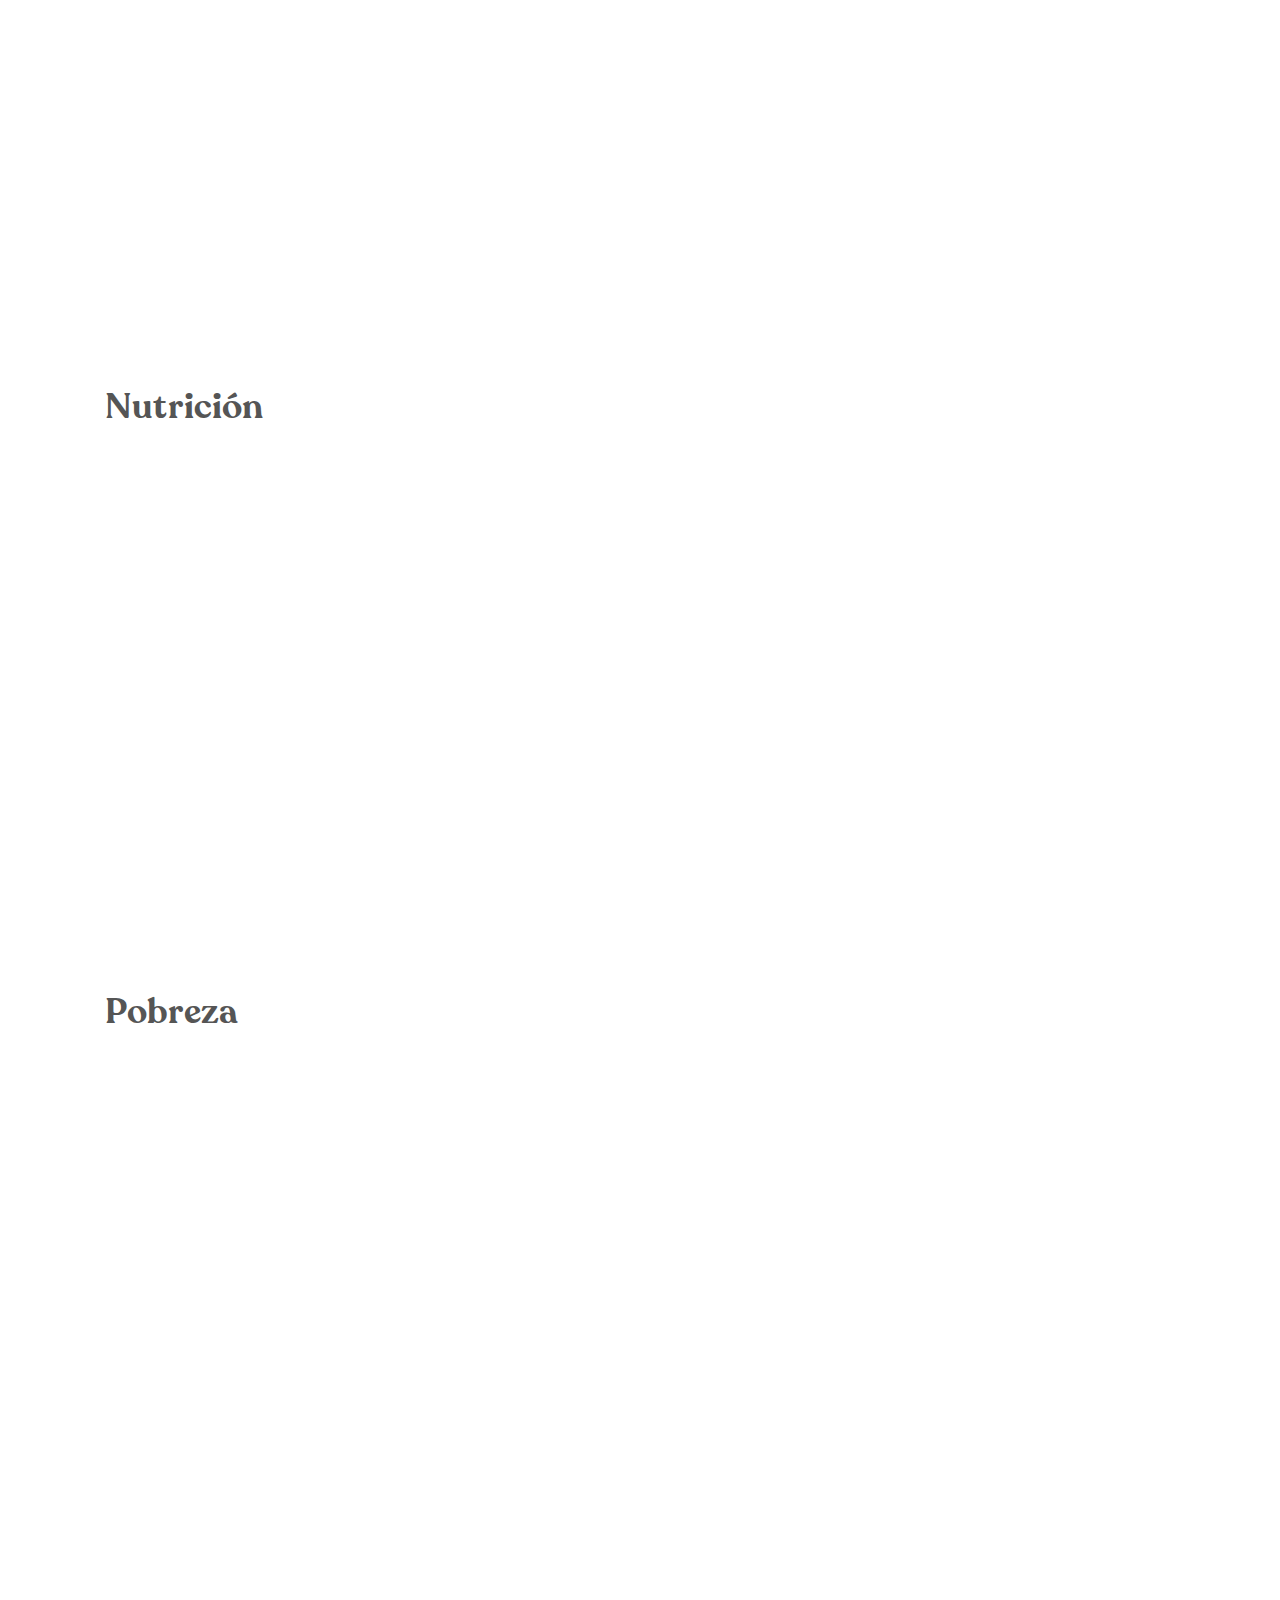
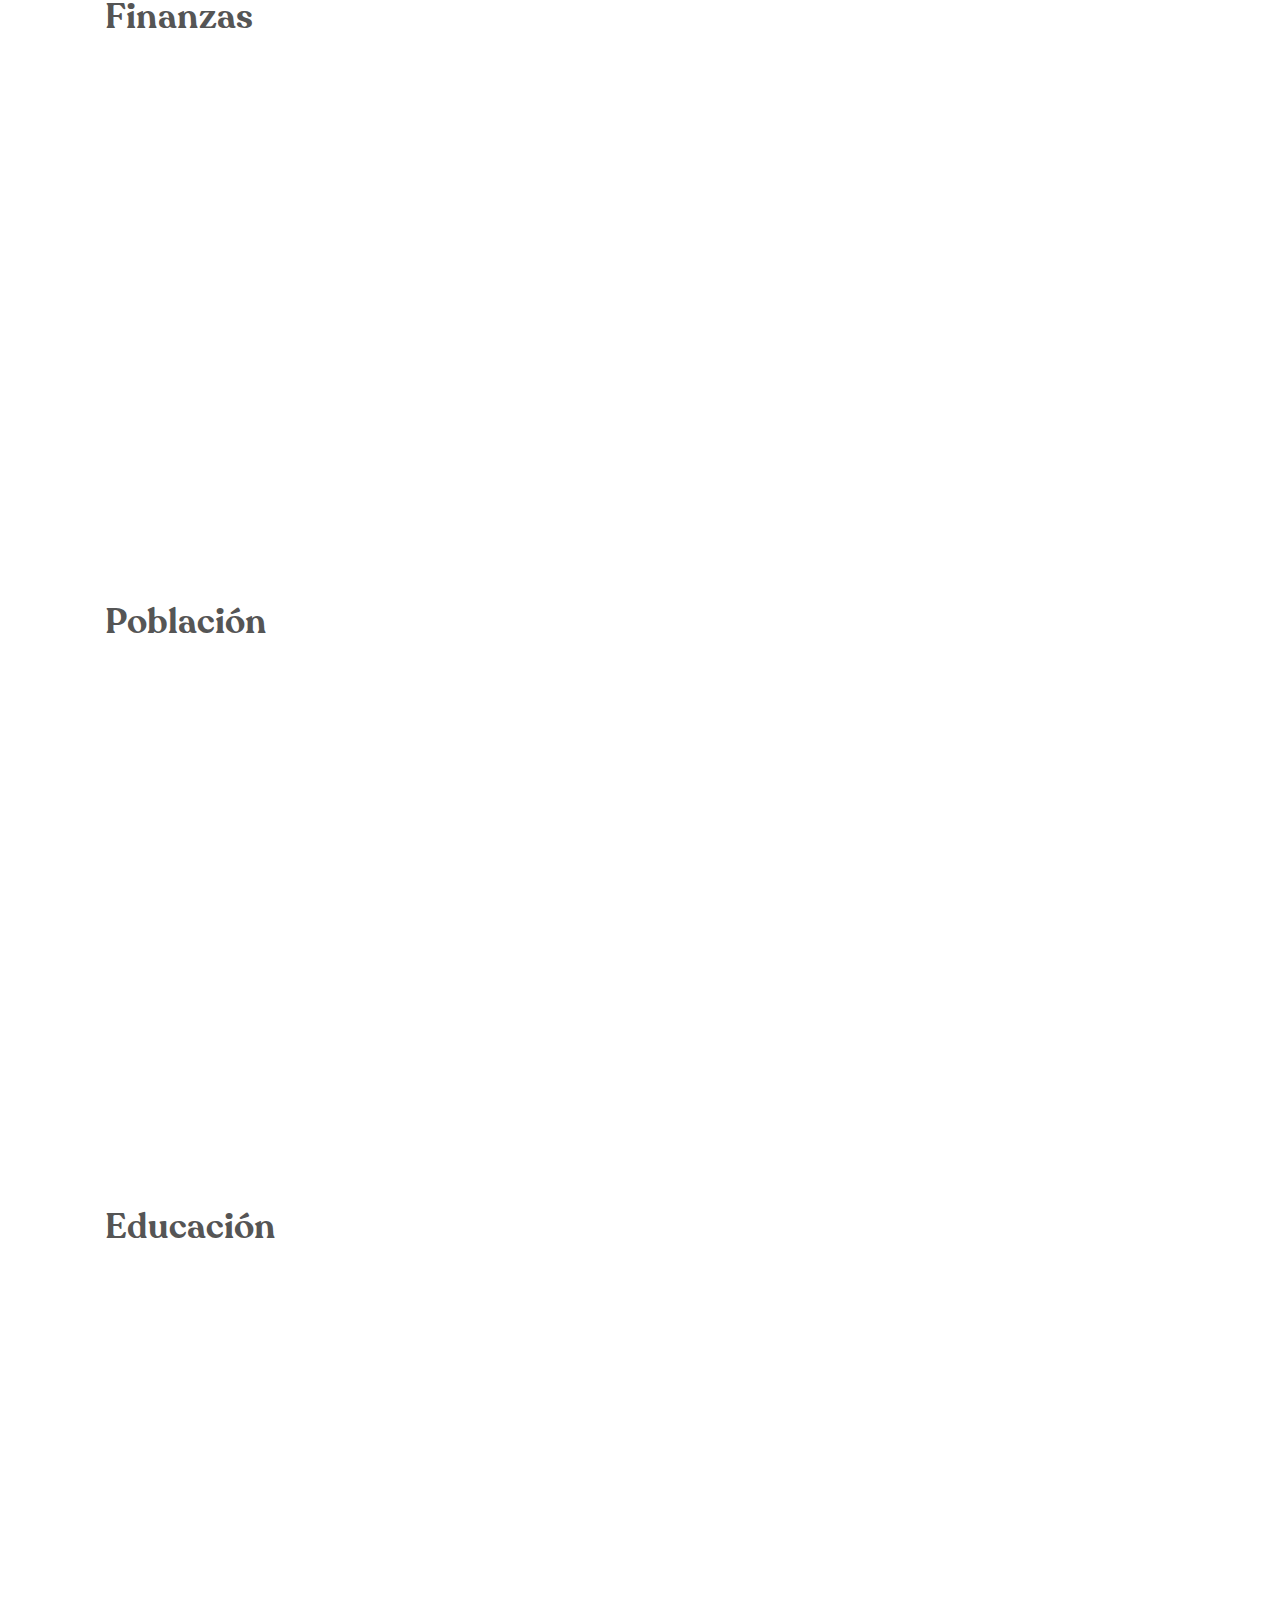
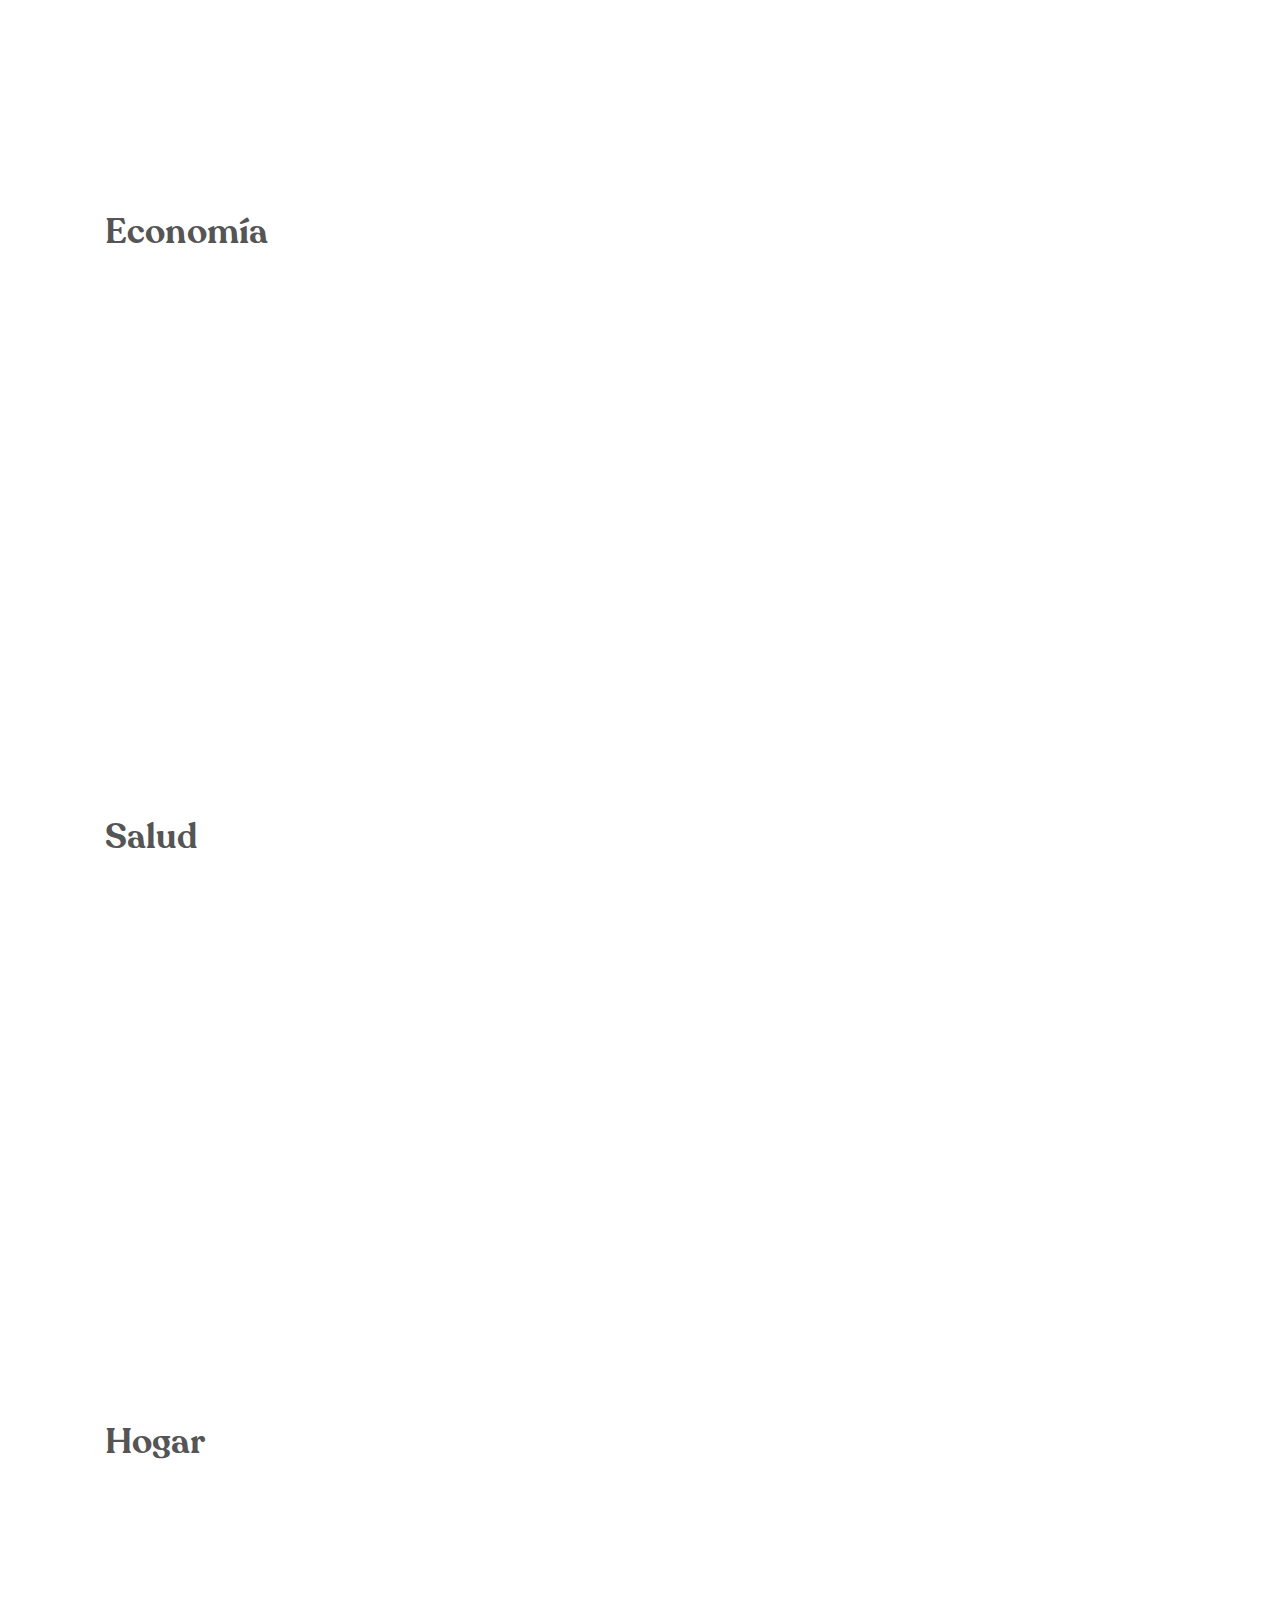
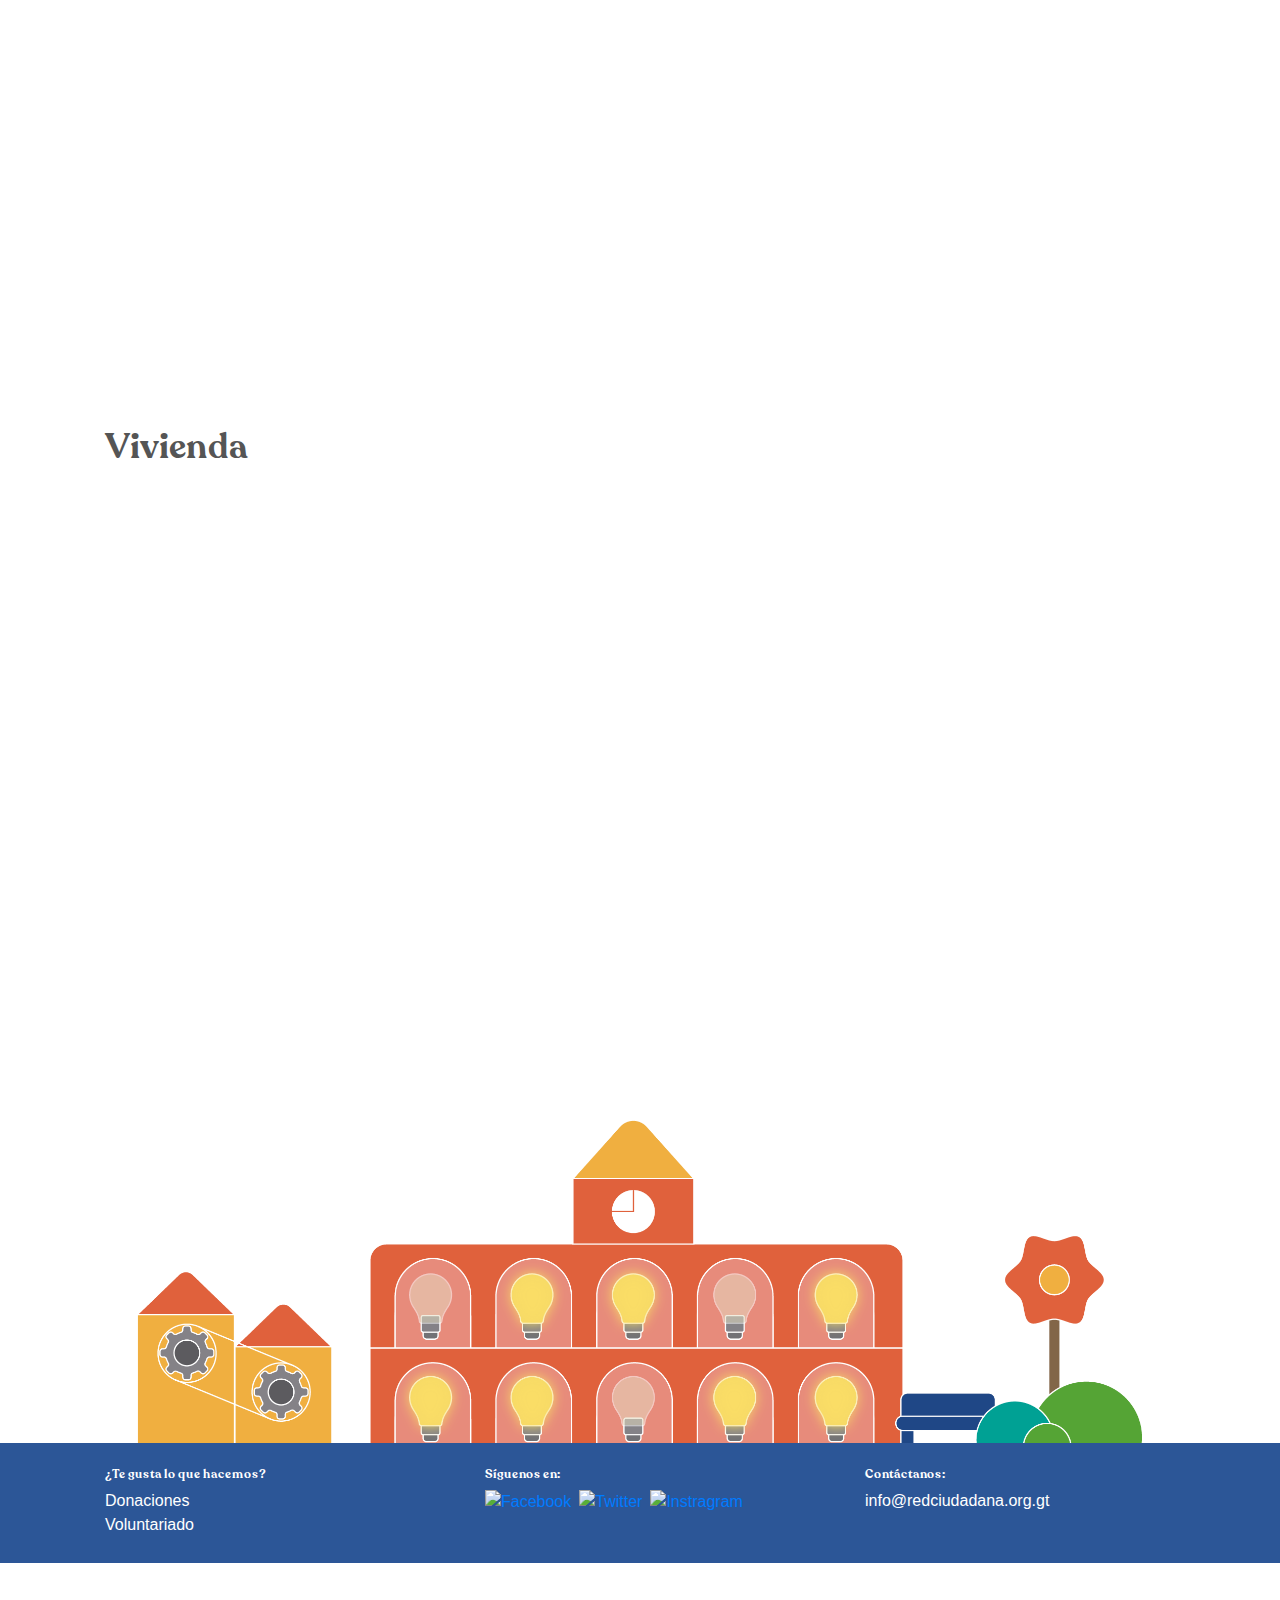
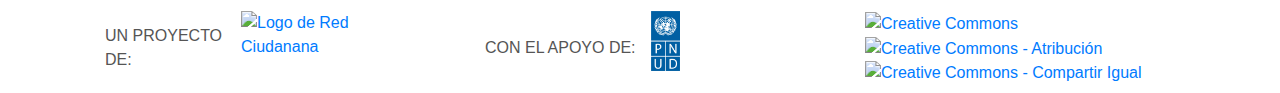
==== commit 19caa4e5: "Header perfiles y datos" ====
--- a/datos.html
+++ b/datos.html
@@ -63,63 +63,56 @@
 		<!-- Header
 		============================================= -->
 		<header id="header" class="border-0" data-mobile-sticky="true">
-			<div id="header-wrap" data-step="1" data-intro="Esta sección podemos encontrar el índice de contenidos">
-				<div class="container" >
-					<div class="header-row">
-
-						<!-- Logo
-						============================================= -->
-						<div id="logo2">
-							<a href="https://redciudadana.github.io/Datos-San-Juan-Sacatepequez/" class="standard-logo"><img src="ELEMENTOS/ELEMENTOS/PNG/01.png" alt="Canvas Logo"></a>
-							
-						</div><!-- #logo end -->
-						<div id="logo">
-						</div><!-- #logo end -->
-						
-
-						<div id="primary-menu-trigger">
-							<svg class="svg-trigger" viewBox="0 0 100 100"><path d="m 30,33 h 40 c 3.722839,0 7.5,3.126468 7.5,8.578427 0,5.451959 -2.727029,8.421573 -7.5,8.421573 h -20"></path><path d="m 30,50 h 40"></path><path d="m 70,67 h -40 c 0,0 -7.5,-0.802118 -7.5,-8.365747 0,-7.563629 7.5,-8.634253 7.5,-8.634253 h 20"></path></svg>
-						</div>
-
-						<!-- Primary Navigation
-						============================================= -->
-						<nav class="primary-menu">
-
-							<ul class="menu-container">
-								<li class="menu-item "><a class="menu-link plain" href="http://sjs.redciudadana.org/" ><div>San Juan Sacatepéquez</div></a></li>
-								<li class="menu-item "><a class="menu-link plain" href="http://sjs.redciudadana.org/metodologia.html" ><div>Metodología</div></a></li>
-								<li class="menu-item "><a class="menu-link plain" href="http://sjs.redciudadana.org/exploracion.html"><div>Exploración</div></a></li>
-								<li class="menu-item"><a class="menu-link" href="#"><div>Datos</div></a>
-									
-									<ul class="sub-menu-container">
-										<li class="menu-item"><a class="menu-link" href="#emb1"><div>General</div></a></li>
-										<li class="menu-item"><a class="menu-link" href="#emb2"><div>Gestión Municipal</div></a></li>
-										<li class="menu-item"><a class="menu-link" href="#emb3">Transparencia<div></div></a></li>
-										<li class="menu-item"><a class="menu-link" href="#emb4"><div>Nutrición / Alimentación</div></a></li>
-										<li class="menu-item"><a class="menu-link" href="#emb5"><div>Índice de Pobreza Multidimensional</div></a></li>	
-										<li class="menu-item"><a class="menu-link" href="#emb6"><div>Finanzas</div></a></li>
-										<li class="menu-item"><a class="menu-link" href="#emb7"><div>Población</div></a></li>				
-										<li class="menu-item"><a class="menu-link" href="#emb8"><div>Educación</div></a></li>
-										<li class="menu-item"><a class="menu-link" href="#emb9"><div>Economía</div></a></li>
-										<li class="menu-item"><a class="menu-link" href="#emb10"><div>Salud</div></a></li>
-										<li class="menu-item"><a class="menu-link" href="#emb11"><div>Hogar</div></a></li>
-										<li class="menu-item"><a class="menu-link" href="#emb12"><div>Vivienda</div></a></li>
-									</ul>
-								</li>
-								<li class="menu-item">
-									<a href="https://www.facebook.com/sharer/sharer.php?u=https%3A//redciudadana.github.io/Datos-San-Juan-Sacatepequez/"><img src="ELEMENTOS/ELEMENTOS/PNG/02.png"></a>
-								</li>
-								<li class="menu-item">
-									<a href="https://twitter.com/intent/tweet?text=https%3A//redciudadana.github.io/Datos-San-Juan-Sacatepequez/"><img src="ELEMENTOS/ELEMENTOS/PNG/03.png"></a>
-								</li>
-							</ul>
-
-						</nav><!-- #primary-menu end -->
-
-					</div>
-				</div>
-			</div>
-			<div class="header-wrap-clone"></div>
+			<nav class="navbar navbar-expand-lg navbar-light shadow-sm bg-header fixed-top">
+			    <div class="container">
+			      <a class="navbar-brand" href="http://sjs.redciudadana.org/">
+			          <img src="ELEMENTOS/ELEMENTOS/PNG/01.png"  height="auto" width="200px">
+			      </a>
+			      <button class="navbar-toggler" type="button" data-toggle="collapse" data-target="#navbarNavAltMarkup"
+			          aria-controls="navbarNavAltMarkup" aria-expanded="false" aria-label="Toggle navigation">
+			          <span class="navbar-toggler-icon"></span>
+			      </button>            
+			      <div class="collapse navbar-collapse" id="navbarNavAltMarkup">
+			        <div class="navbar-nav ml-auto">
+			          	<li class="nav-item">
+				          <a class="nav-link" href="http://sjs.redciudadana.org/">San Juan Sacatepéquez</a>
+				        </li>
+				        <li class="nav-item">
+				          <a class="nav-link" href="http://sjs.redciudadana.org/metodologia.html">Metodología</a>
+				        </li>
+				        <li class="nav-item">
+				          <a class="nav-link" href="http://sjs.redciudadana.org/exploracion.html">Exploración</a>
+				        </li>
+				        <li class="nav-item dropdown">
+				          <a class="nav-link " href="http://sjs.redciudadana.org/datos.html" id="navbarDropdownMenuLink" role="button" data-bs-toggle="dropdown" aria-expanded="false">
+				            Datos
+				          </a>
+				          <ul class="dropdown-menu" aria-labelledby="navbarDropdownMenuLink">
+				            <li><a class="dropdown-item bg-white tc-orange" href="#emb1">Población</a></li>
+				            <li><a class="dropdown-item bg-white tc-orange" href="#emb2">Gestión Municipal</a></li>
+				            <li><a class="dropdown-item bg-white tc-orange" href="#emb3">Transparencia</a></li>
+				            <li><a class="dropdown-item bg-white tc-orange" href="#emb4">Nutrición</a></li>
+				            <li><a class="dropdown-item bg-white tc-orange" href="#emb5">Índice de Pobreza Multidimensional</a></li>
+				            <li><a class="dropdown-item bg-white tc-orange" href="#emb6">Finanzas</a></li>
+				            <li><a class="dropdown-item bg-white tc-orange" href="#emb7">Población</a></li>
+				            <li><a class="dropdown-item bg-white tc-orange" href="#emb8">Educación</a></li>
+				            <li><a class="dropdown-item bg-white tc-orange" href="#emb9">Economía</a></li>
+				            <li><a class="dropdown-item bg-white tc-orange" href="#emb10">Salud</a></li>
+				            <li><a class="dropdown-item bg-white tc-orange" href="#emb11">Hogar</a></li>
+				            <li><a class="dropdown-item bg-white tc-orange" href="#emb12">Vivienda</a></li>
+
+				          </ul>
+				        </li>
+				        <li class="nav-item2">
+							<a class="nav-link" href="https://www.facebook.com/sharer/sharer.php?u=http%3A//sjs.redciudadana.org/"><img class="w-40" src="ELEMENTOS/ELEMENTOS/PNG/02.png"></a>
+						</li>
+						<li class="nav-item2">
+							<a class="nav-link" href="https://twitter.com/home?status=https%3A//www.facebook.com/sharer/sharer.php?u=http%253A//sjs.redciudadana.org/"><img class="w-40" src="ELEMENTOS/ELEMENTOS/PNG/03.png"></a>
+						</li>
+			        </div>
+			      </div>
+			    </div>
+			</nav>
 		</header><!-- #header end -->
 
 
--- a/style.css
+++ b/style.css
@@ -282,6 +282,8 @@
 	}
 
 }
+
+.h20{ font-size: 20px; }
 
 h1 > span:not(.nocolor):not(.badge),
 h2 > span:not(.nocolor):not(.badge),
@@ -16747,4 +16749,94 @@
 
 .fontsize40px{
 	font-size: 40px;
-}+}
+
+.ps-3{
+	padding-left: 5%;
+	padding-right: 5%;
+}
+
+.ps-0{
+	padding-left: 1%!important;
+	padding-right: 1%!important;
+}
+
+.ms-3{
+	margin-left: 5%!important;
+	margin-right: 5%!important;
+}
+
+.h-35{
+	height: 3.5vw!important;
+}
+
+.h-55{
+	height: 6.5vw!important;
+	padding-right: 2%;
+}
+
+.h-100{
+	height: 100%;
+	width: auto;
+}
+
+.h-8vw{
+	height: 8vw;
+	width: auto;
+}
+
+.wi-100{
+	width: 100%;
+	height: auto;
+}
+
+
+.bg-header{
+	background-color: #009681;
+}
+
+.dropdown:hover>.dropdown-menu {
+  display: block;
+}
+
+.push {
+    margin-left: auto!important;
+}
+
+.nav-item{
+	padding-top: 10px;
+	margin-bottom: -10px!important;
+}
+.nav-item2{
+	padding: 0vw 0px 0vw 0vw;
+	
+}
+
+
+.nav-link{
+	color: #fff!important;
+}
+
+.nav-link:hover{
+	color: orange!important;
+}
+
+.nav-link img{
+	padding: 0!important;
+}
+
+.tc-orange:hover{
+	color: orange!important;
+}
+
+.w-40{
+	max-width: 40px;
+	height: auto;
+}
+
+@media (max-width: 992px){
+	.dropdown-menu{
+		display: none!important;
+	}
+}
+
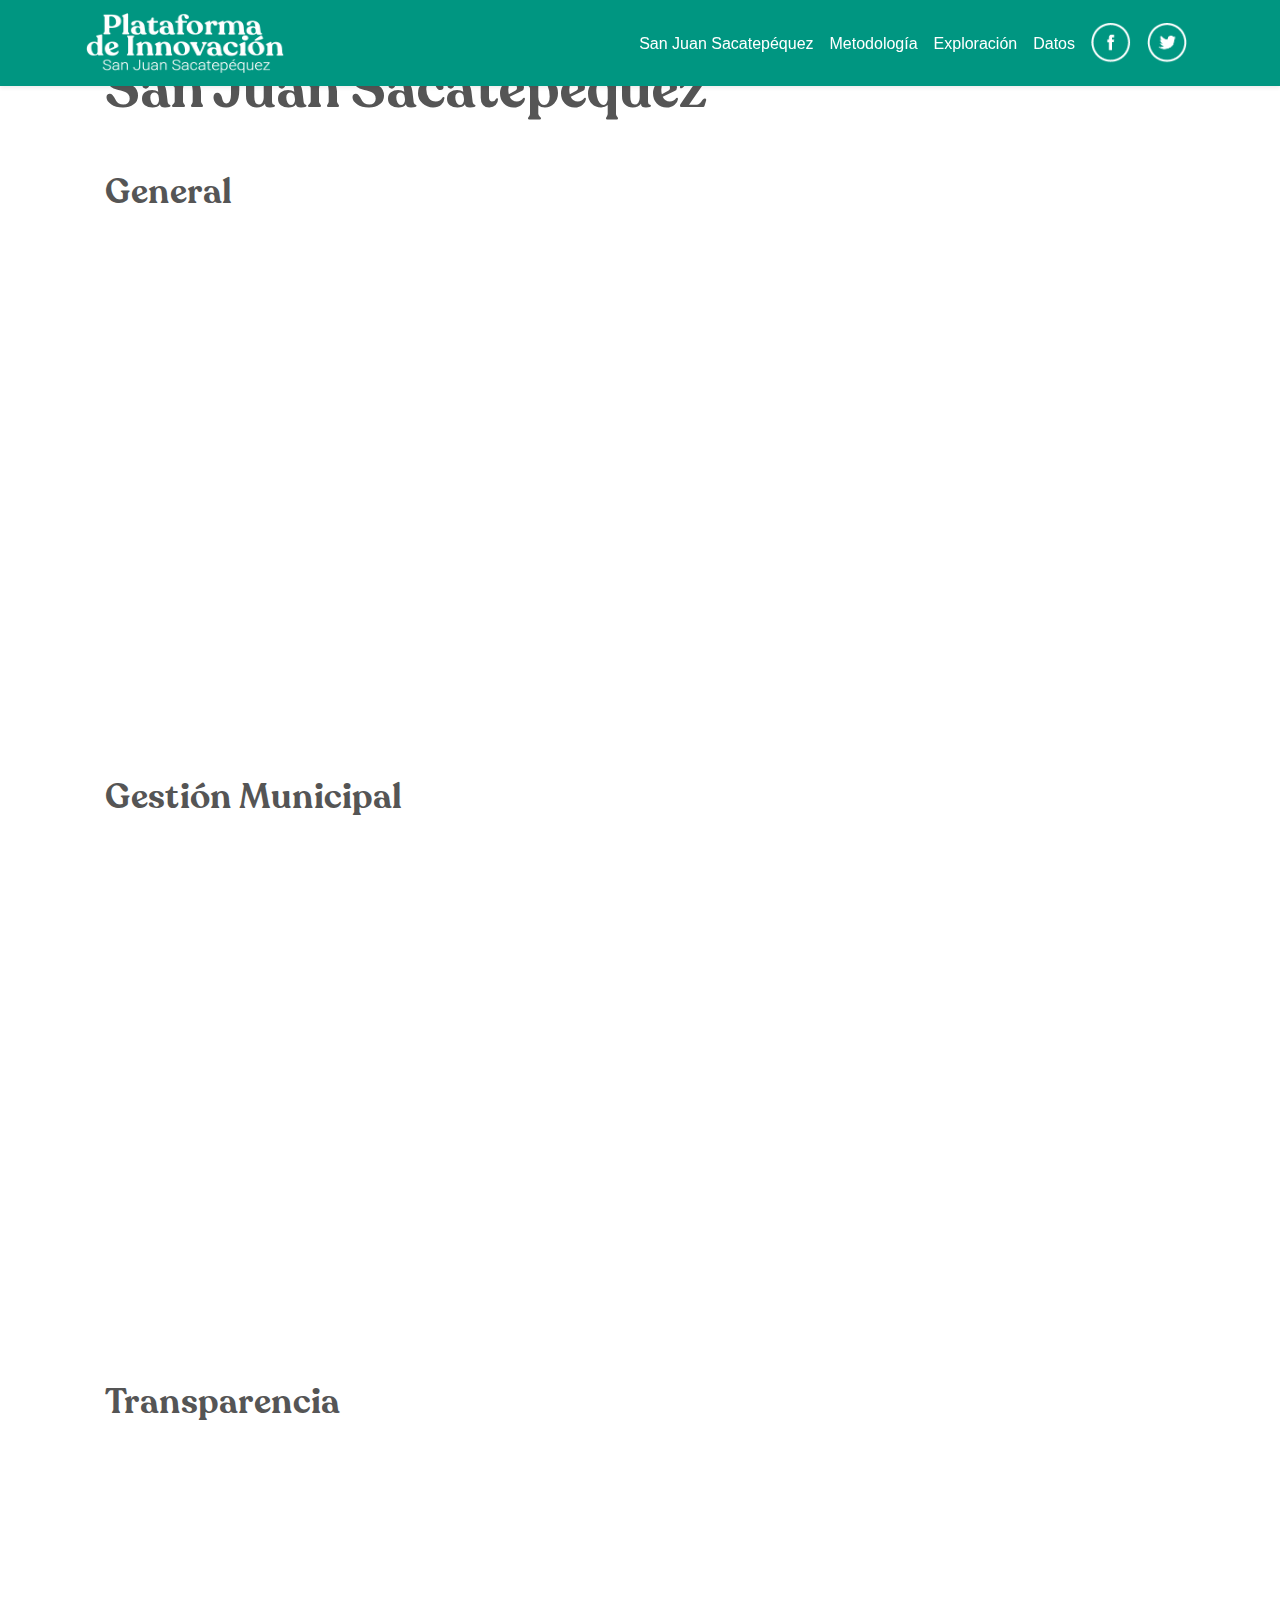
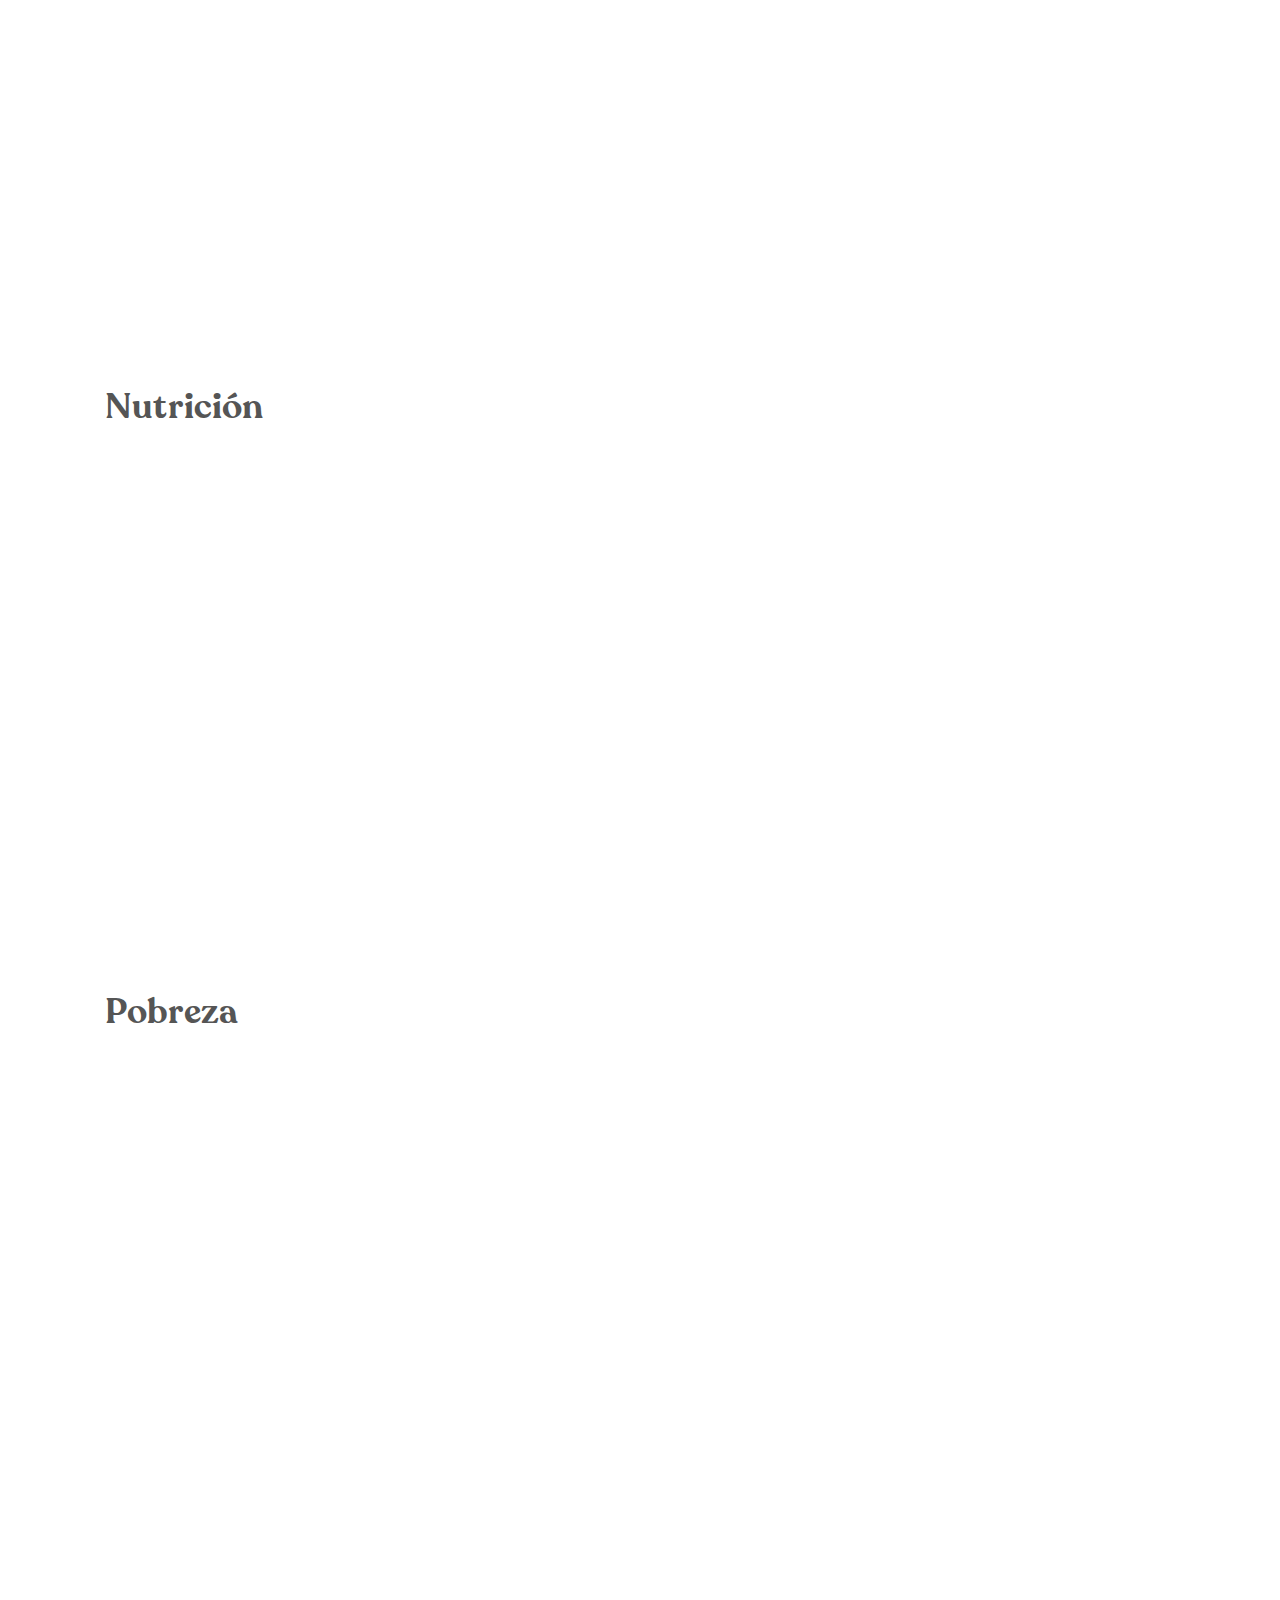
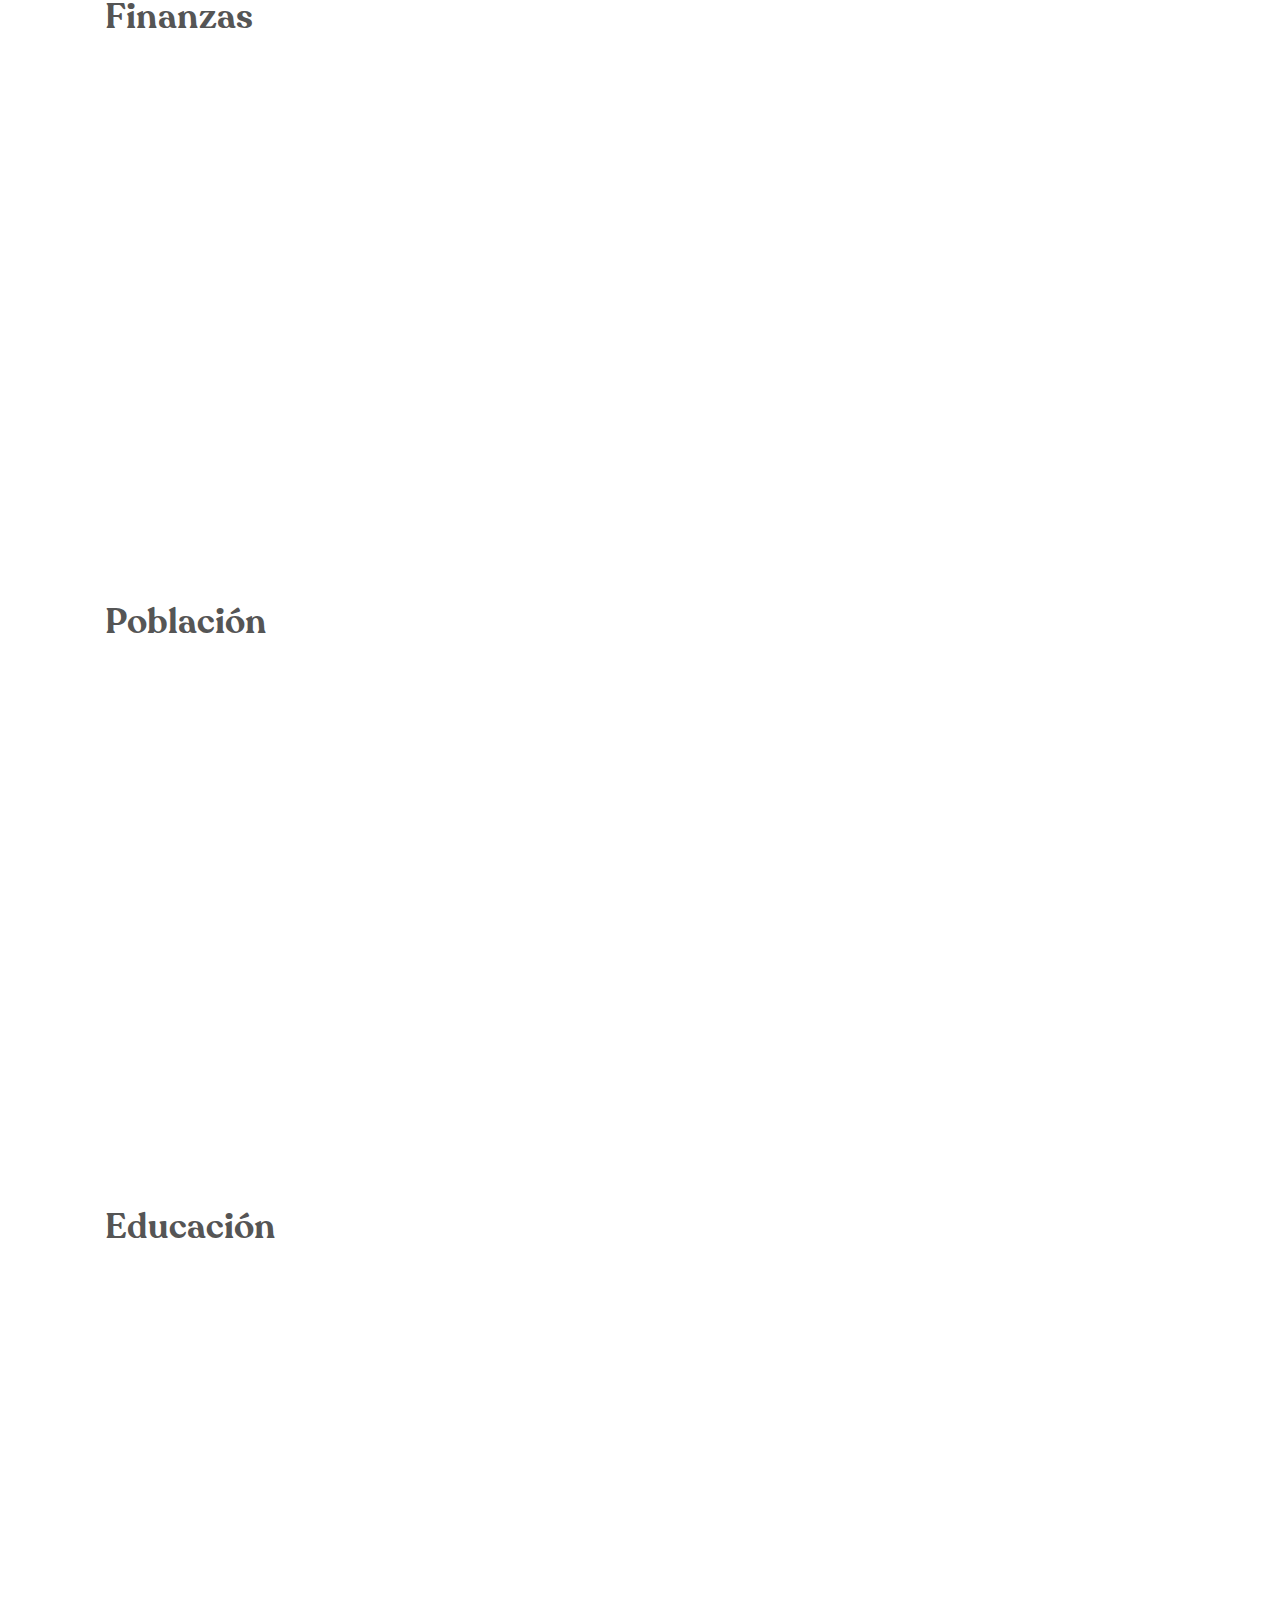
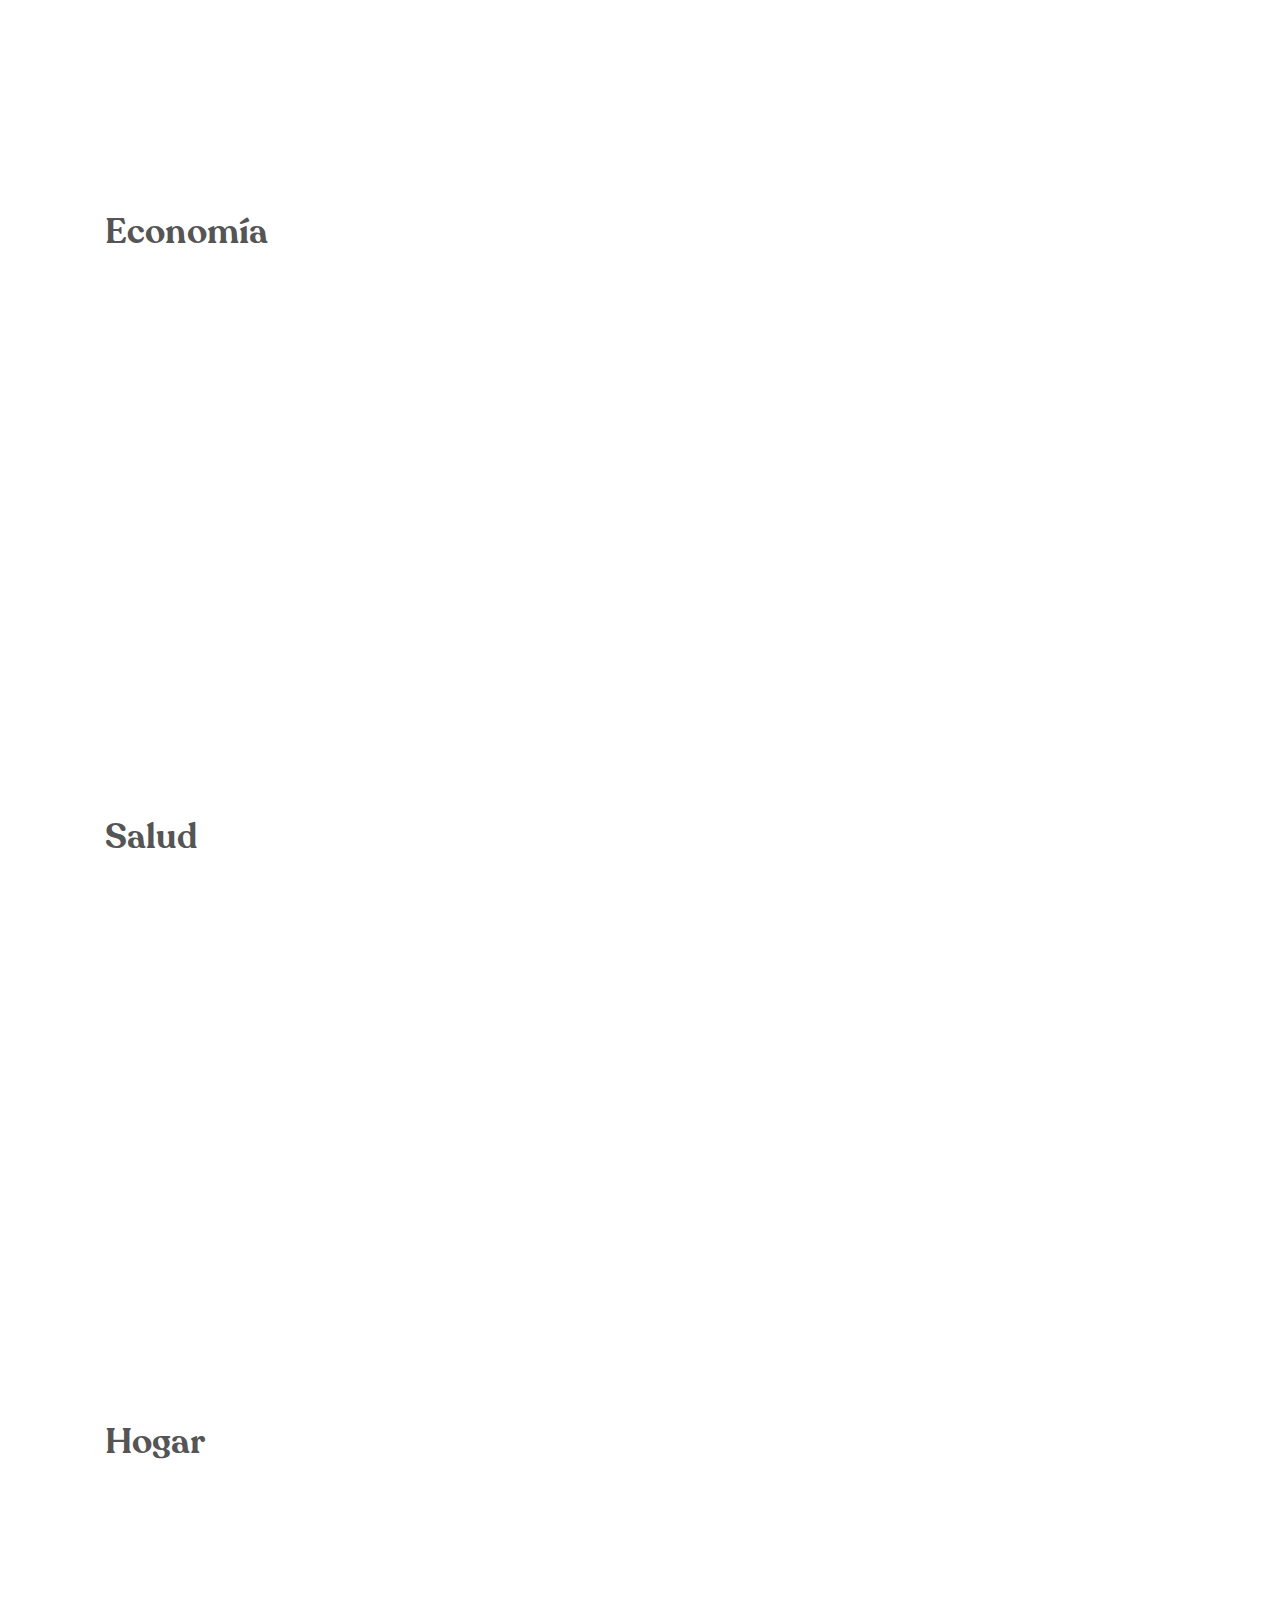
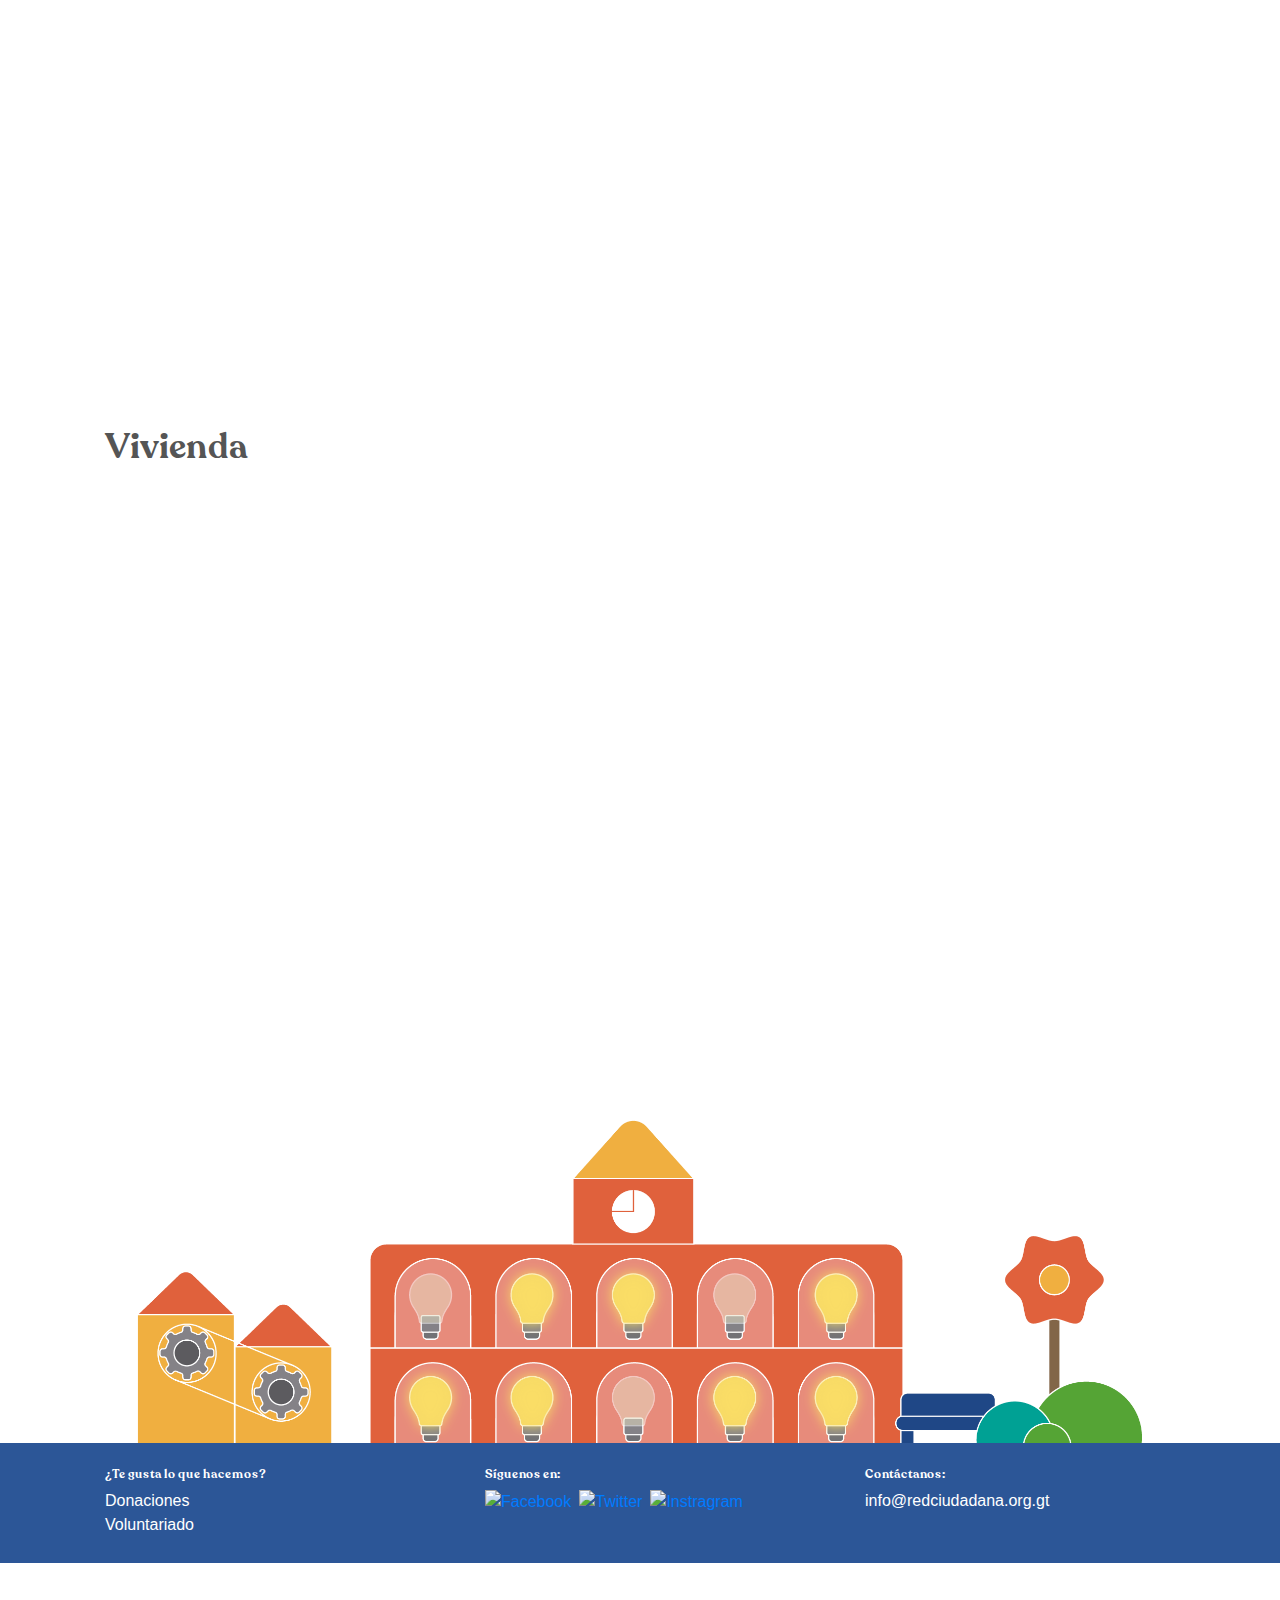
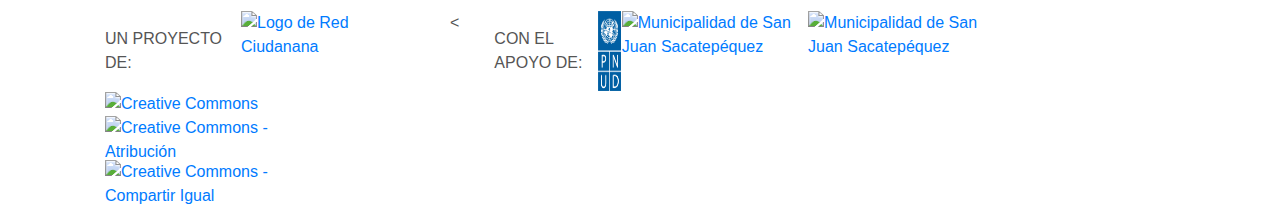
==== commit b25985de: "Responsive de footer y slider" ====
--- a/datos.html
+++ b/datos.html
@@ -115,6 +115,7 @@
 			</nav>
 		</header><!-- #header end -->
 
+		
 
 		<!--CONTENIDO------------------------------------------------
 			------------------------------------------------------->
@@ -274,22 +275,29 @@
 	            </div>
 	          </div>
 
-	          <div class="col-12 col-md-4 d-flex pb-1 pb-md-0">
-	            <p class="my-auto" style="padding-right:15px;">CON EL APOYO DE:   </p>
-	            <div>
-	              <a href="https://www.gt.undp.org/" target="_blank" rel="noopener">
-	                <img src="ELEMENTOS/ELEMENTOS/PNG/LOGO PNUD.png" alt="Logo PNUD" height="60">
-	              </a>
-	            </div>            
-	          </div>
-
-	          <div class="col-12 col-md-4 d-flex cc-icons text-left align-self-center">
-	            <a href="https://creativecommons.org/licenses/by-sa/3.0/gt/" target="_blank" rel="noopener" class="ml-0">
-	              <img src="https://d33wubrfki0l68.cloudfront.net/02e9656bbb7fb69dc55f5e9f1bca4f1bb22d7487/711dc/assets/mi-guatemala/img/icon-cc-cc.png" alt="Creative Commons">
-	              <img src="https://d33wubrfki0l68.cloudfront.net/380c442b70ec26ba5928ea729be60e30df5f1d49/ca34f/assets/mi-guatemala/img/icon-cc-by.png" alt="Creative Commons - Atribución">
-	              <img src="https://d33wubrfki0l68.cloudfront.net/2210ff0cd01e97d580f36341c05b53020848bf53/dd25e/assets/mi-guatemala/img/icon-cc-sa.png" alt="Creative Commons - Compartir Igual">
-	            </a>
-	          </div>
+	          <<div class="col-12 col-lg-6 d-flex pb-2 pb-md-0">
+		            <p class="my-auto" style="padding-right:15px;">CON EL APOYO DE:   </p>	
+		            	<a href="https://www.gt.undp.org/" target="_blank" rel="noopener">
+		                	<img src="ELEMENTOS/ELEMENTOS/PNG/LOGO PNUD.png" alt="Municipalidad de San Juan Sacatepéquez" class="h-80">
+		                </a>		
+	            		<a href="https://munisanjuansac.org/" target="_blank" rel="noopener">
+			                <img src="ELEMENTOS/ELEMENTOS/PNG/logomuni.png" alt="Municipalidad de San Juan Sacatepéquez" class="h-80">
+			            </a>		
+	            	
+		            	<a href="https://munisanjuansac.org/" target="_blank" rel="noopener">
+		                	<img src="ELEMENTOS/ELEMENTOS/PNG/Escudo.png" alt="Municipalidad de San Juan Sacatepéquez" class="h-80">
+		                </a>		   	      
+		            <br>          
+	            </div>
+
+	            <div class="col-12 col-lg-3 d-flex cc-icons text-left align-self-center pb-2">
+		            <a href="https://creativecommons.org/licenses/by-sa/3.0/gt/" target="_blank" rel="noopener" class="ml-0">
+		              <img src="https://d33wubrfki0l68.cloudfront.net/02e9656bbb7fb69dc55f5e9f1bca4f1bb22d7487/711dc/assets/mi-guatemala/img/icon-cc-cc.png" alt="Creative Commons"  class="h-44">
+		              <img src="https://d33wubrfki0l68.cloudfront.net/380c442b70ec26ba5928ea729be60e30df5f1d49/ca34f/assets/mi-guatemala/img/icon-cc-by.png" alt="Creative Commons - Atribución" class="h-44">
+		              <img src="https://d33wubrfki0l68.cloudfront.net/2210ff0cd01e97d580f36341c05b53020848bf53/dd25e/assets/mi-guatemala/img/icon-cc-sa.png" alt="Creative Commons - Compartir Igual" class="h-44">
+		            </a>
+	            </div>
+	            
 	        </div>
 	      </div>
 	    </div>
--- a/style.css
+++ b/style.css
@@ -16775,6 +16775,11 @@
 	padding-right: 2%;
 }
 
+.h-80{
+	height: 80px!important;
+	padding-right: 2%;
+}
+
 .h-100{
 	height: 100%;
 	width: auto;
@@ -16834,9 +16839,18 @@
 	height: auto;
 }
 
+.h-44{
+	max-height: 44px ;
+	width: auto;
+}
+
 @media (max-width: 992px){
 	.dropdown-menu{
 		display: none!important;
 	}
-}
-
+
+}
+
+.header-clone{
+	height: 3.5vw;
+}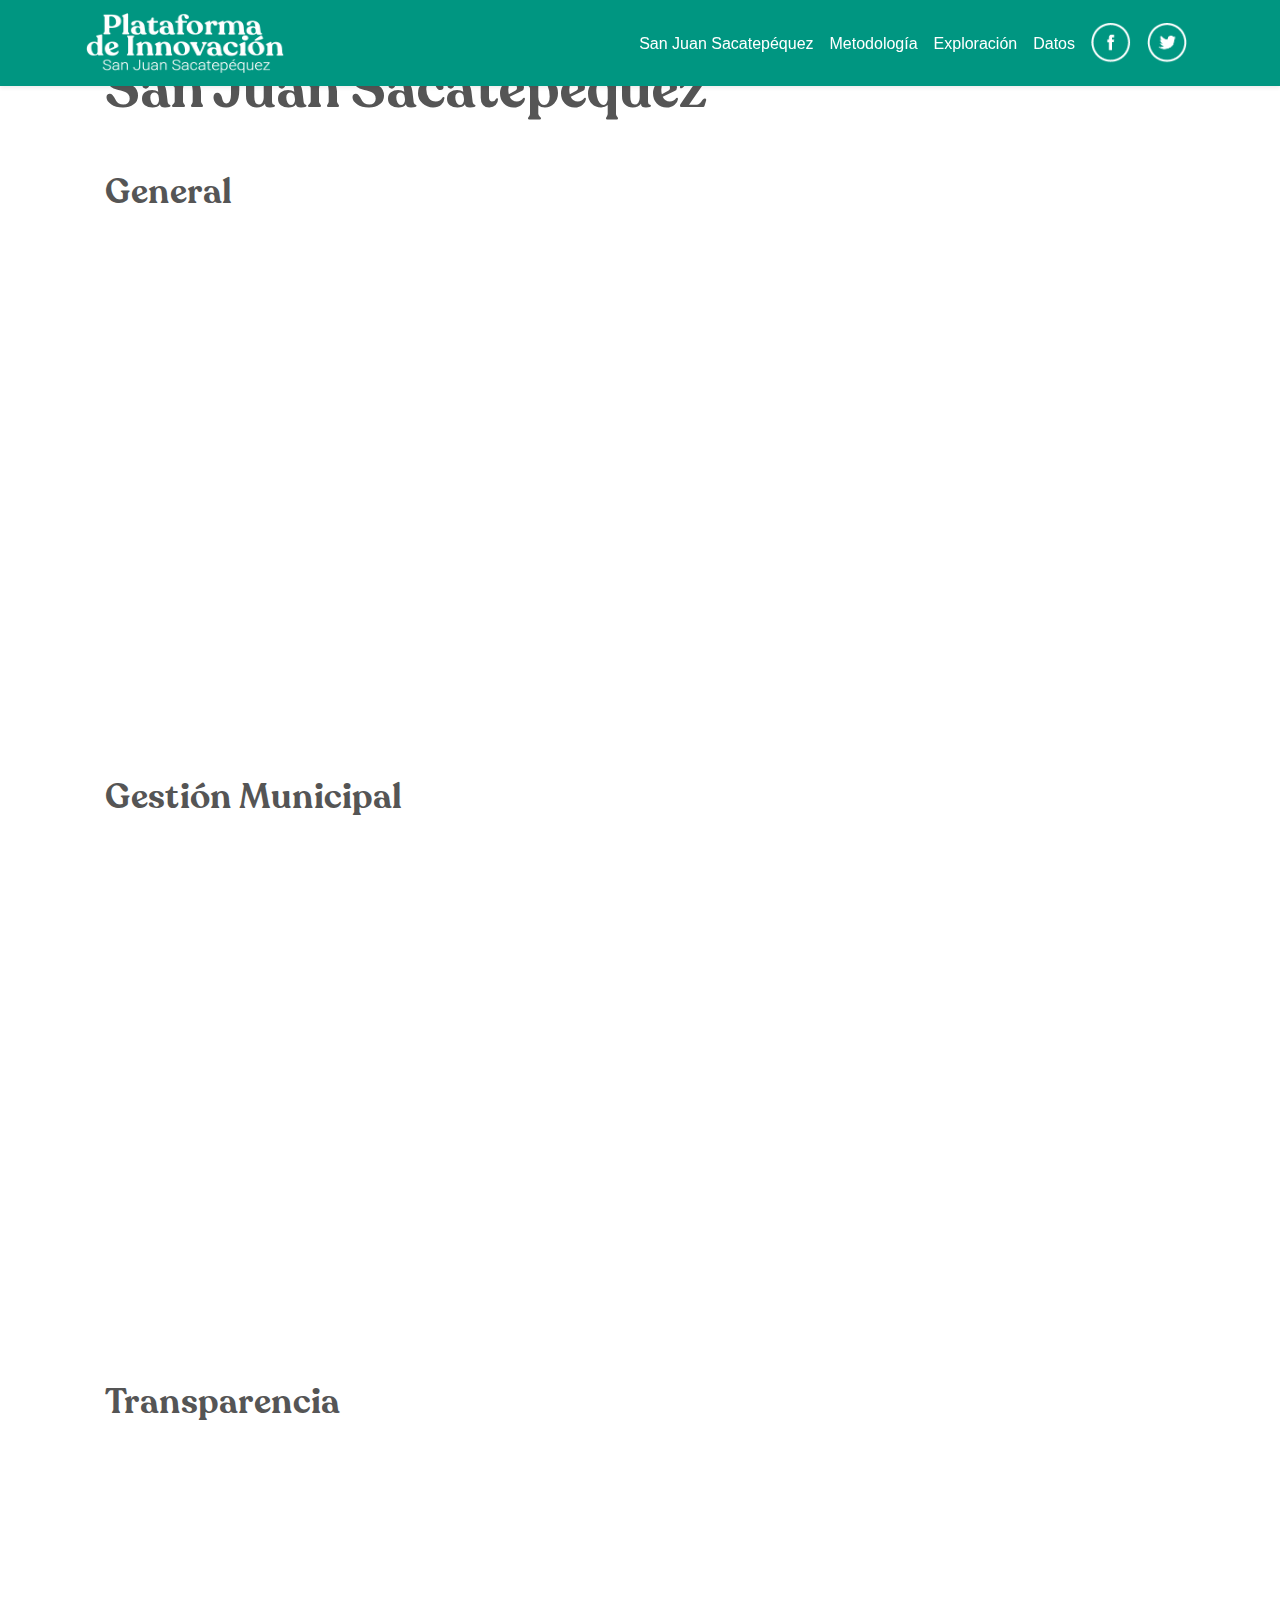
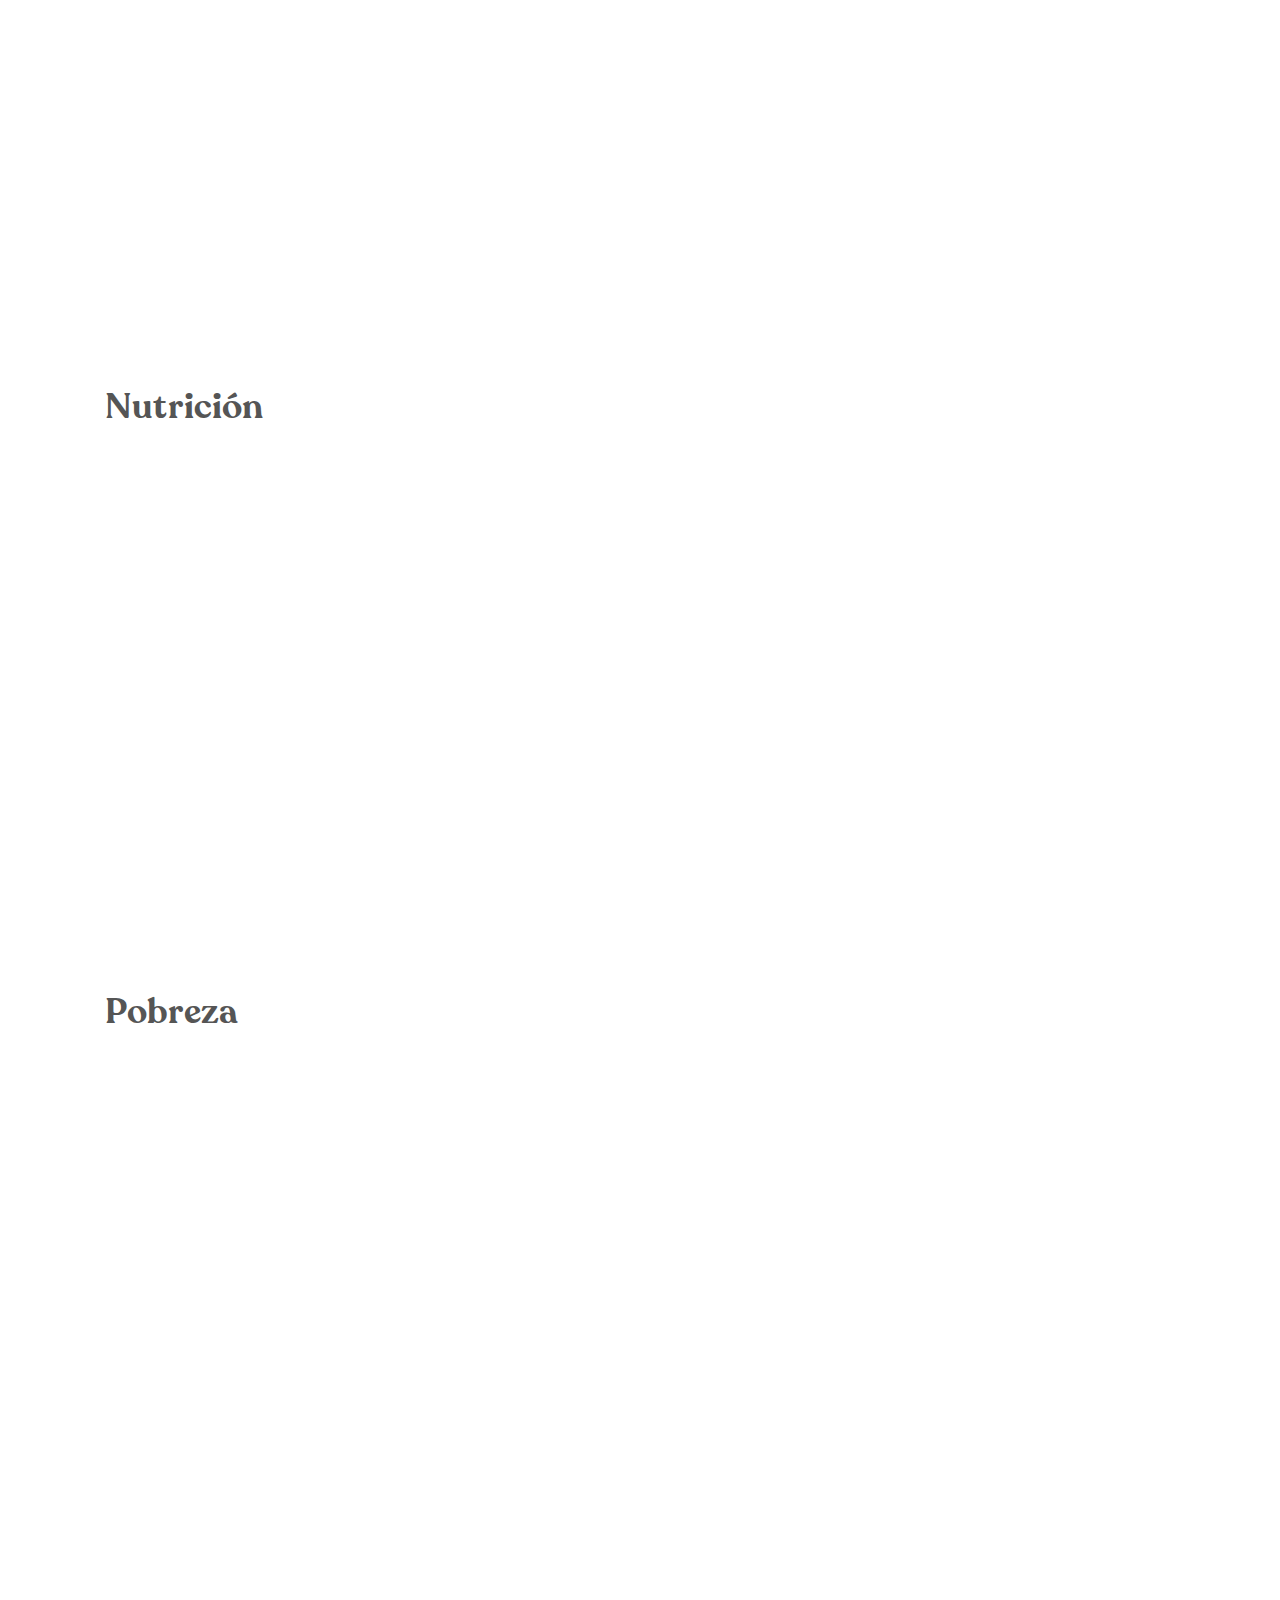
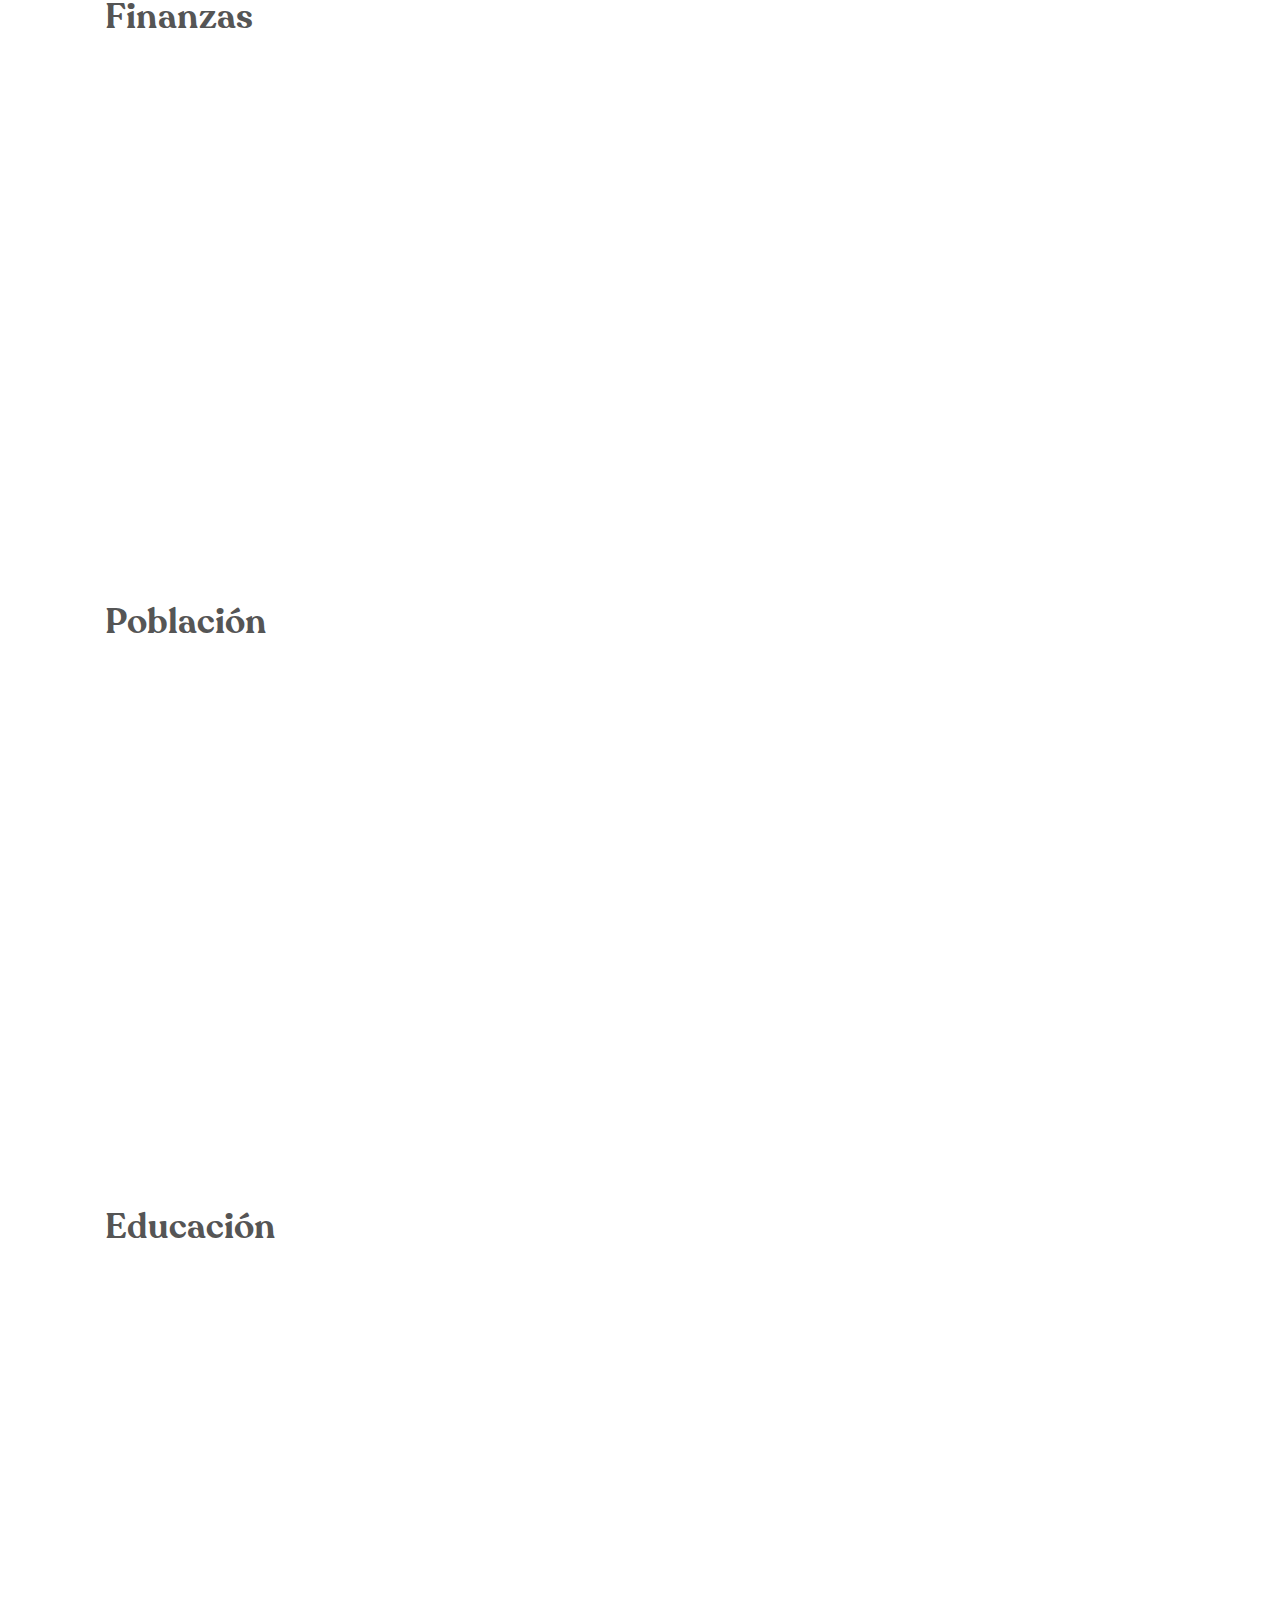
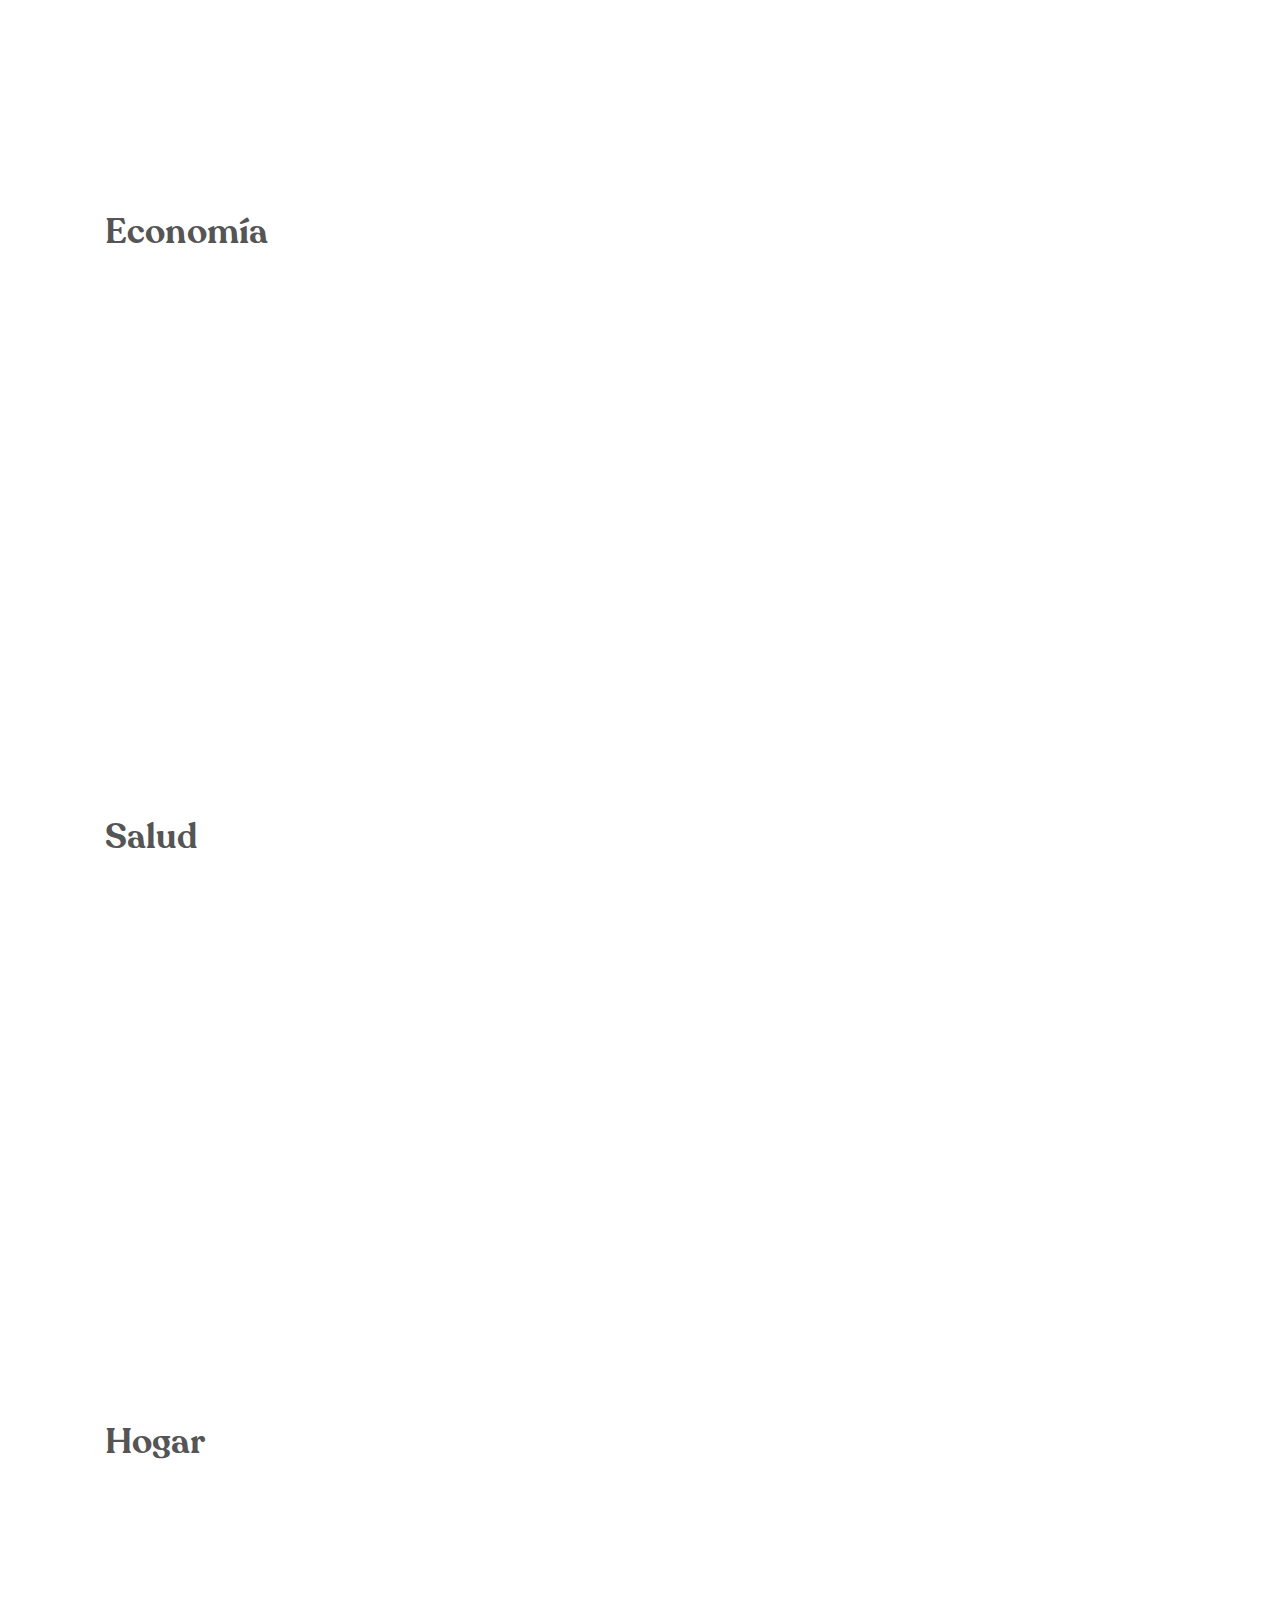
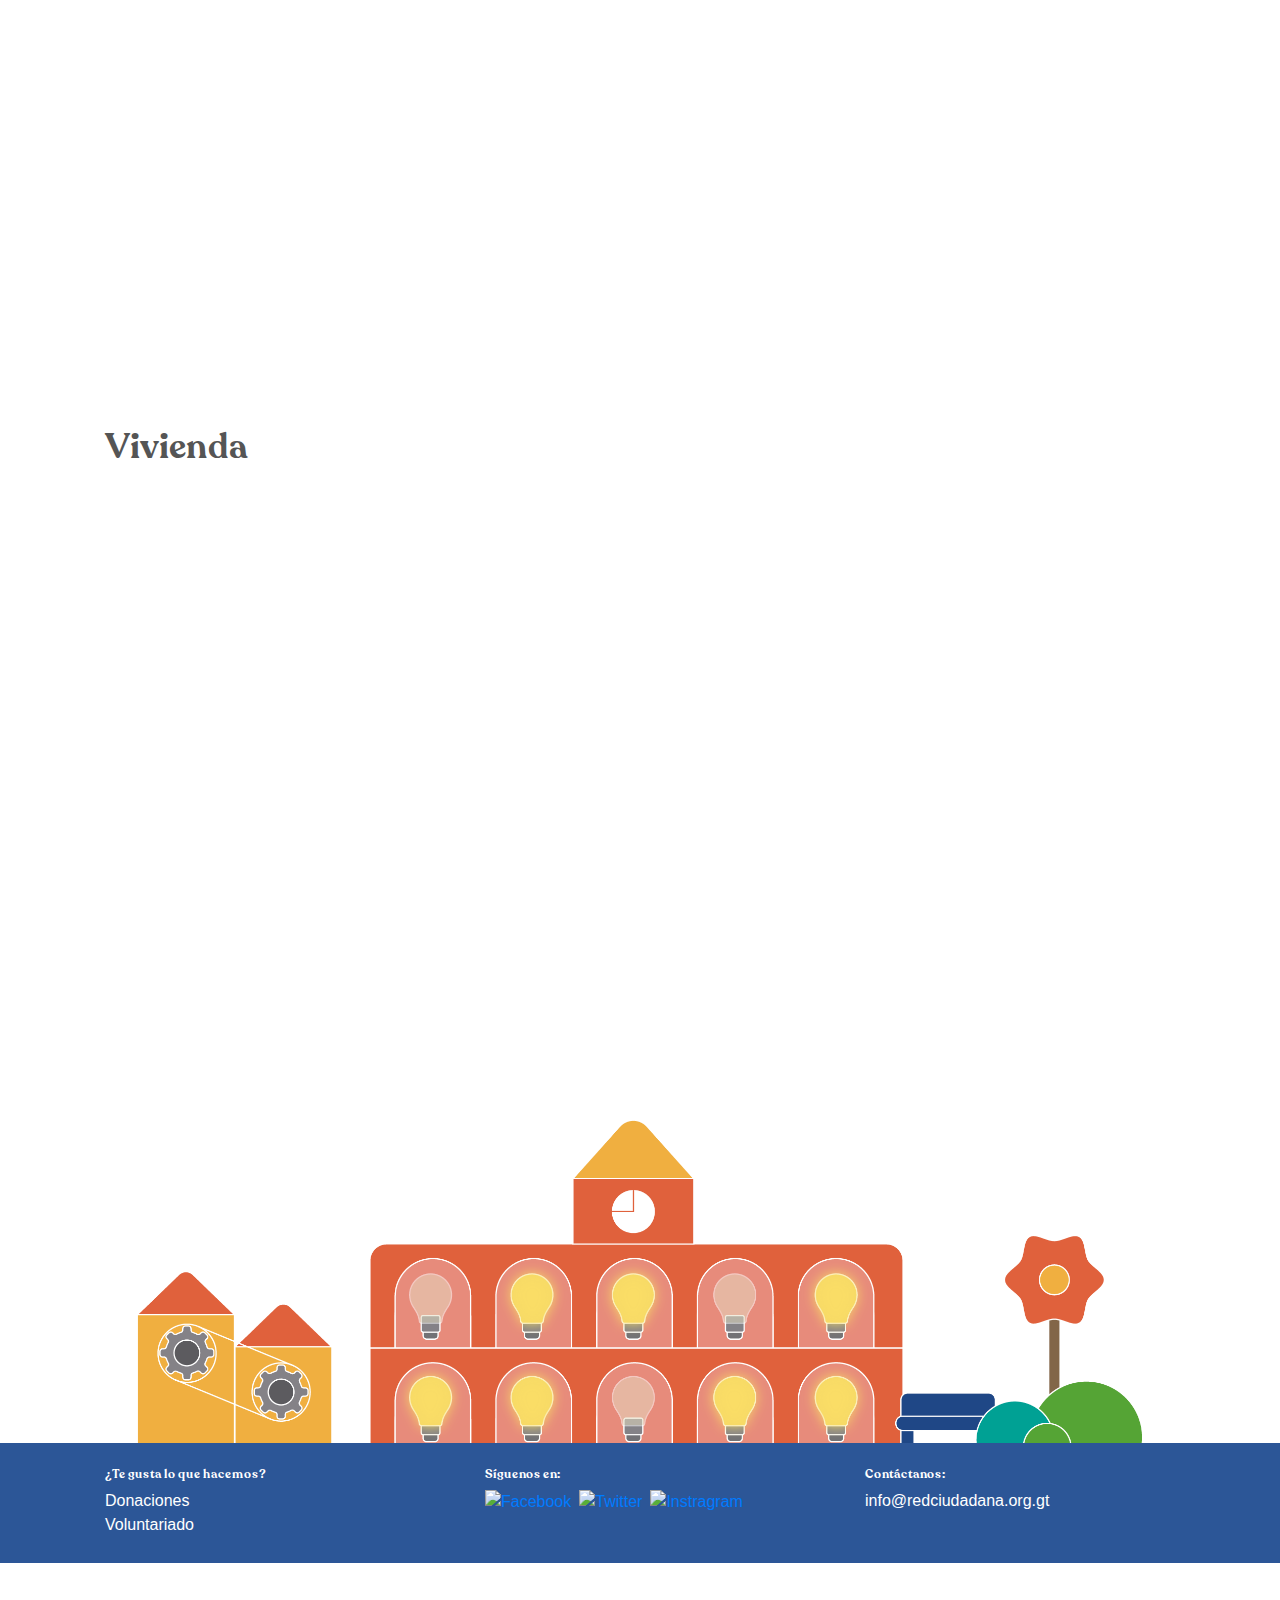
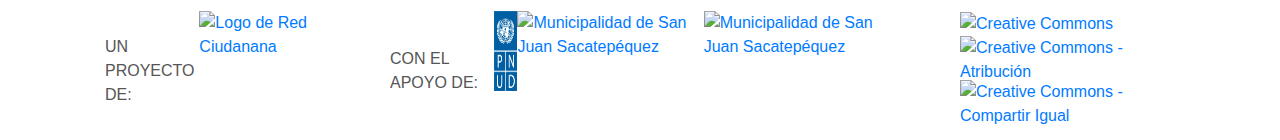
==== commit 48473457: "corrección footer de datos" ====
--- a/datos.html
+++ b/datos.html
@@ -266,16 +266,16 @@
 	      <div class="container py-2">
 	        <div class="row">
 	          
-	          <div class="col-12 col-md-4 d-flex pb-1 pb-md-0">
-	            <p class="my-auto">UN PROYECTO DE:   </p>
-	            <div>
-	              <a href="http://redciudadana.org/" target="_blank" rel="noopener">
-	                <img src="https://d33wubrfki0l68.cloudfront.net/69cf2a5d698d1c4d2e0a0cf938a898b63223baa0/e40d9/assets/mi-guatemala/img/logo-rc-color.png" alt="Logo de Red Ciudanana" height="60" >
-	              </a>
+	            <div class="col-12 col-lg-3 d-flex pb-2 pb-md-0">
+		            <p class="my-auto">UN PROYECTO DE:   </p>
+		            <div>
+		              <a href="http://redciudadana.org/" target="_blank" rel="noopener">
+		                <img src="https://d33wubrfki0l68.cloudfront.net/69cf2a5d698d1c4d2e0a0cf938a898b63223baa0/e40d9/assets/mi-guatemala/img/logo-rc-color.png" alt="Logo de Red Ciudanana" height="60" >
+		              </a>
+		            </div>
 	            </div>
-	          </div>
-
-	          <<div class="col-12 col-lg-6 d-flex pb-2 pb-md-0">
+
+	            <div class="col-12 col-lg-6 d-flex pb-2 pb-md-0">
 		            <p class="my-auto" style="padding-right:15px;">CON EL APOYO DE:   </p>	
 		            	<a href="https://www.gt.undp.org/" target="_blank" rel="noopener">
 		                	<img src="ELEMENTOS/ELEMENTOS/PNG/LOGO PNUD.png" alt="Municipalidad de San Juan Sacatepéquez" class="h-80">
--- a/style.css
+++ b/style.css
@@ -16844,9 +16844,11 @@
 	width: auto;
 }
 
+
 @media (max-width: 992px){
 	.dropdown-menu{
 		display: none!important;
+		width: 100%;
 	}
 
 }
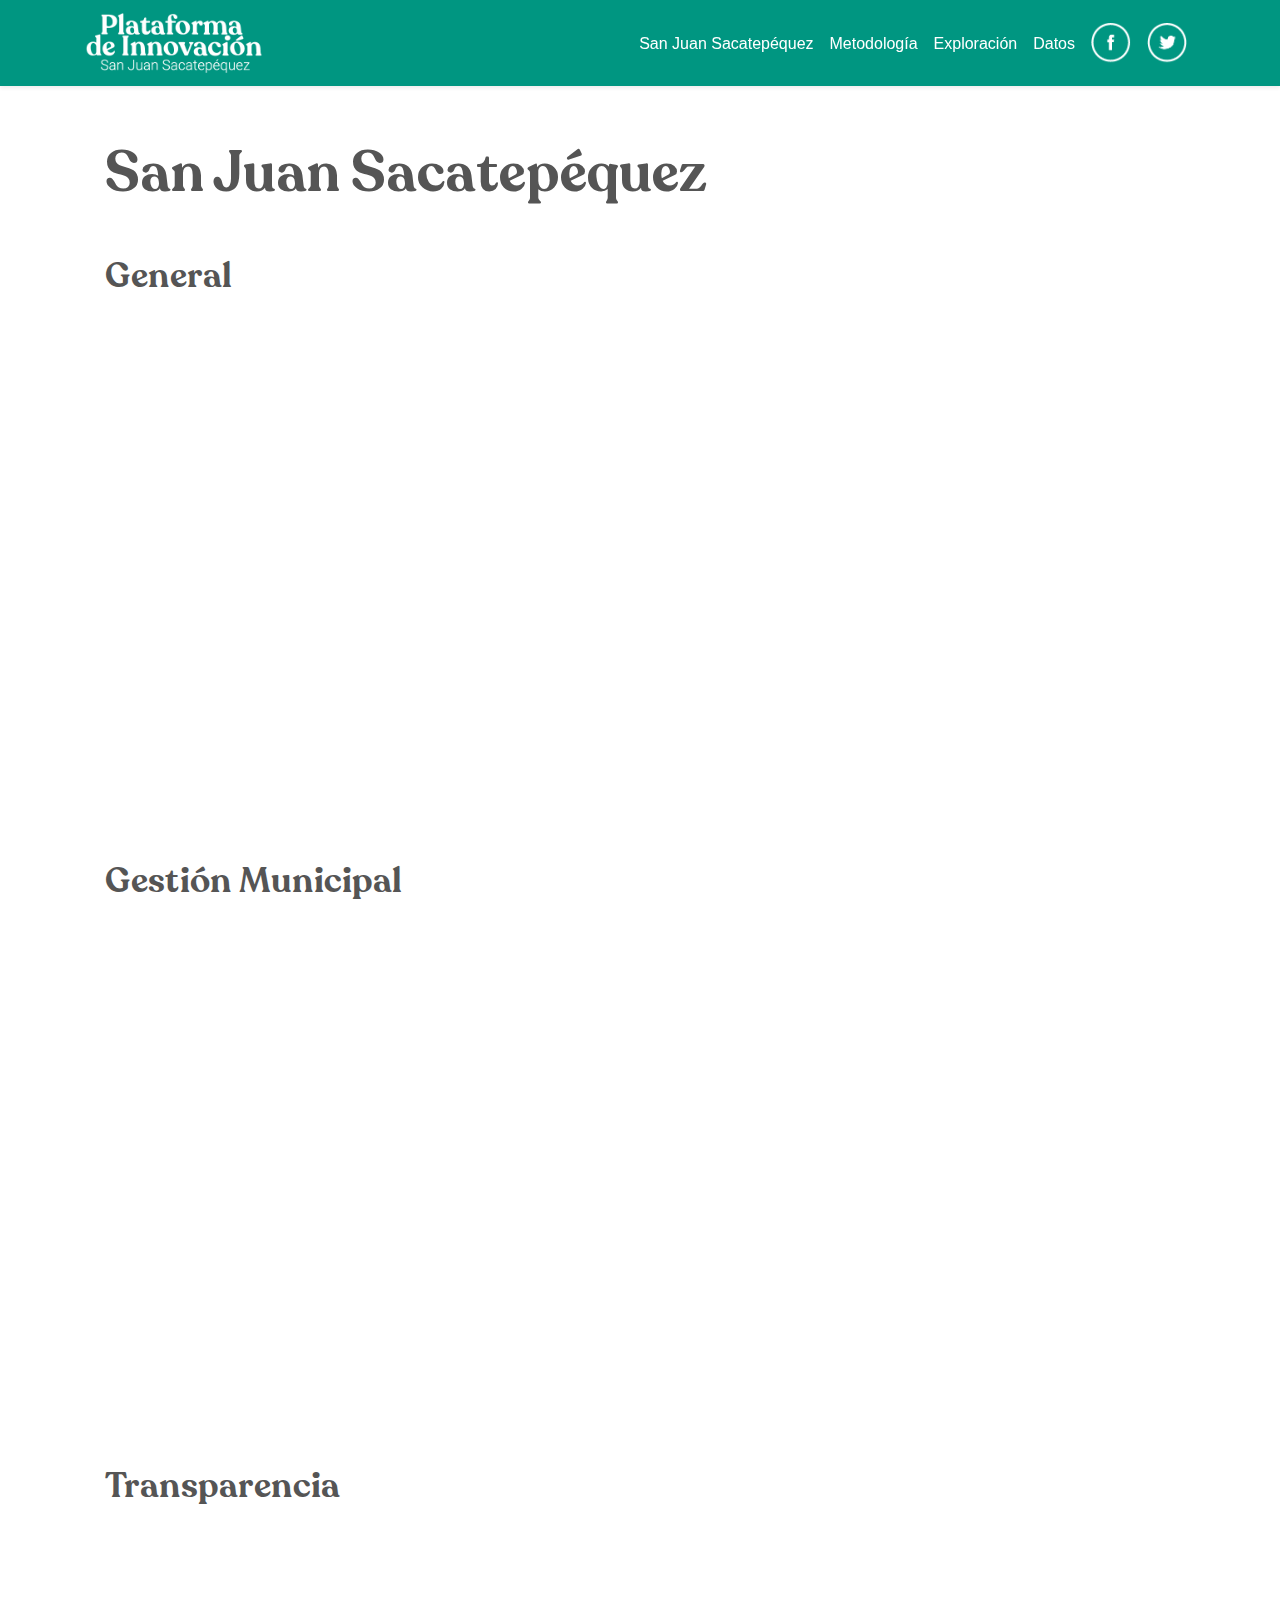
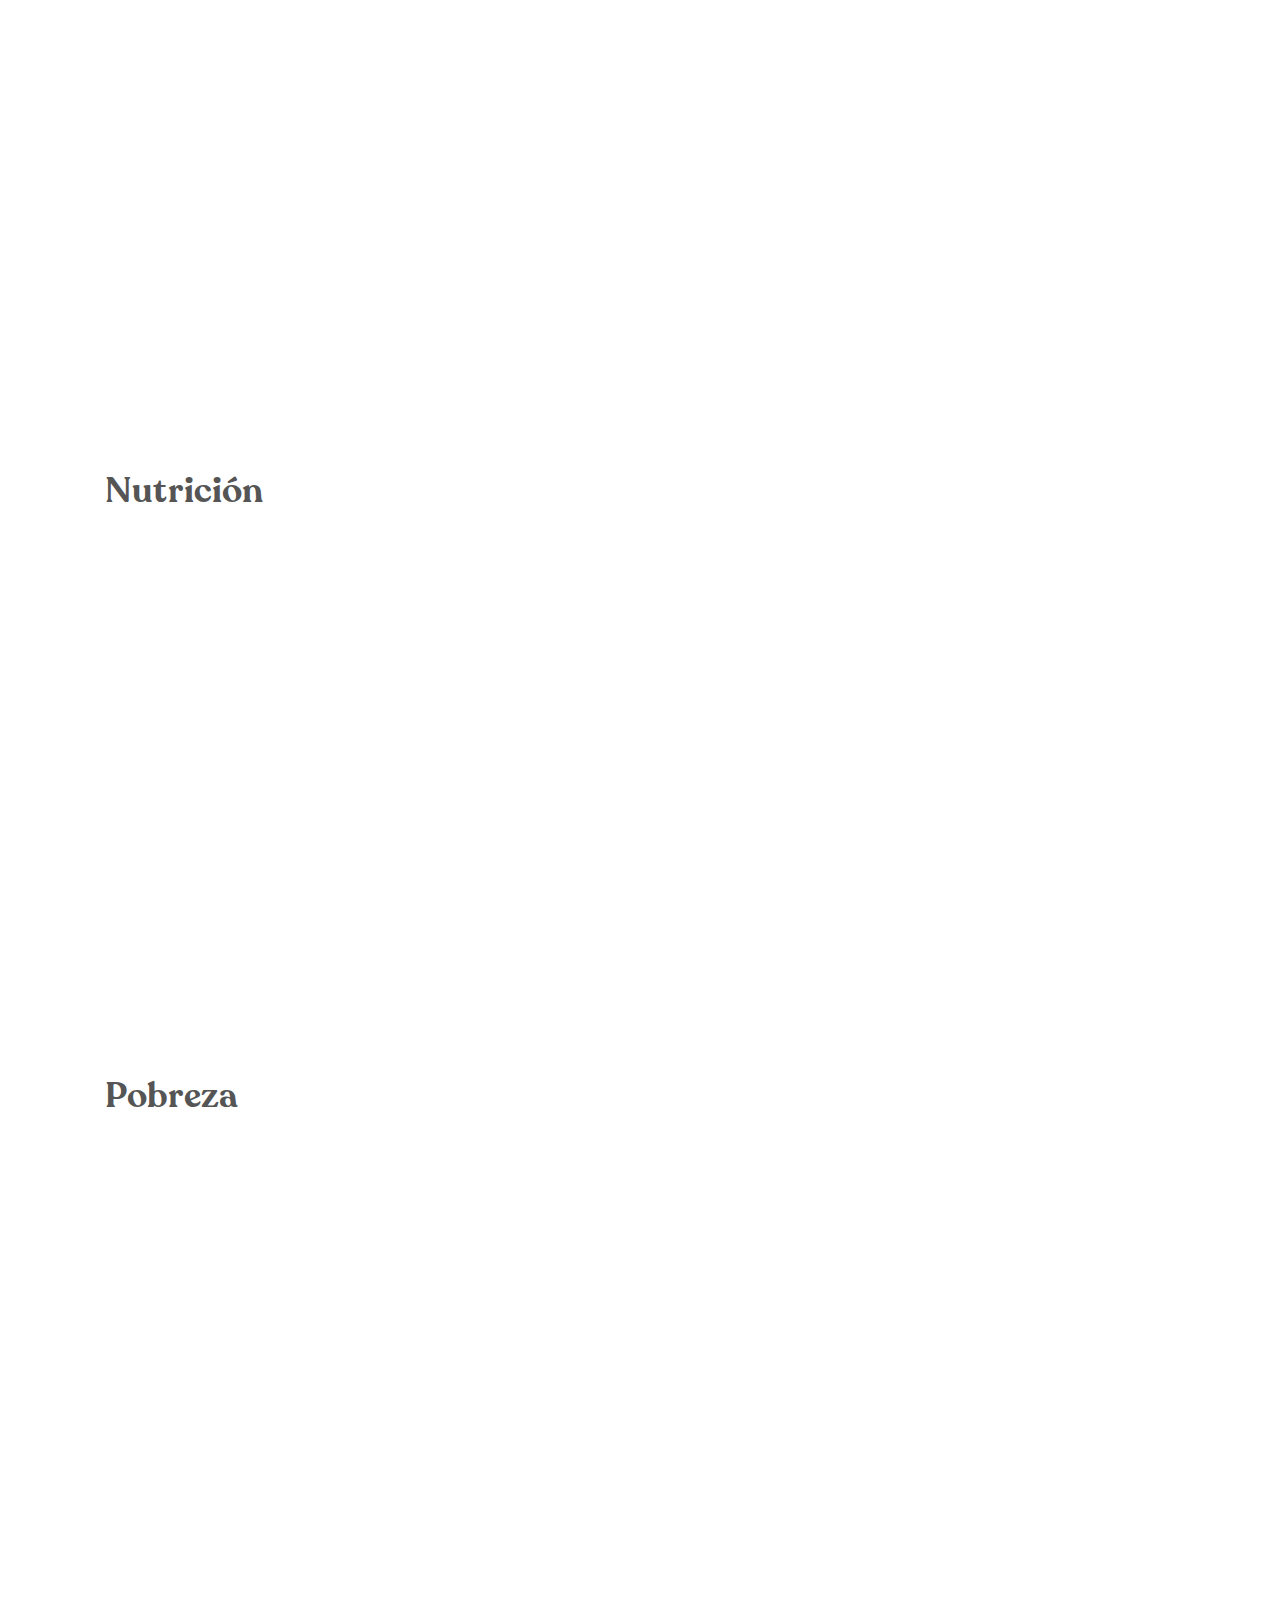
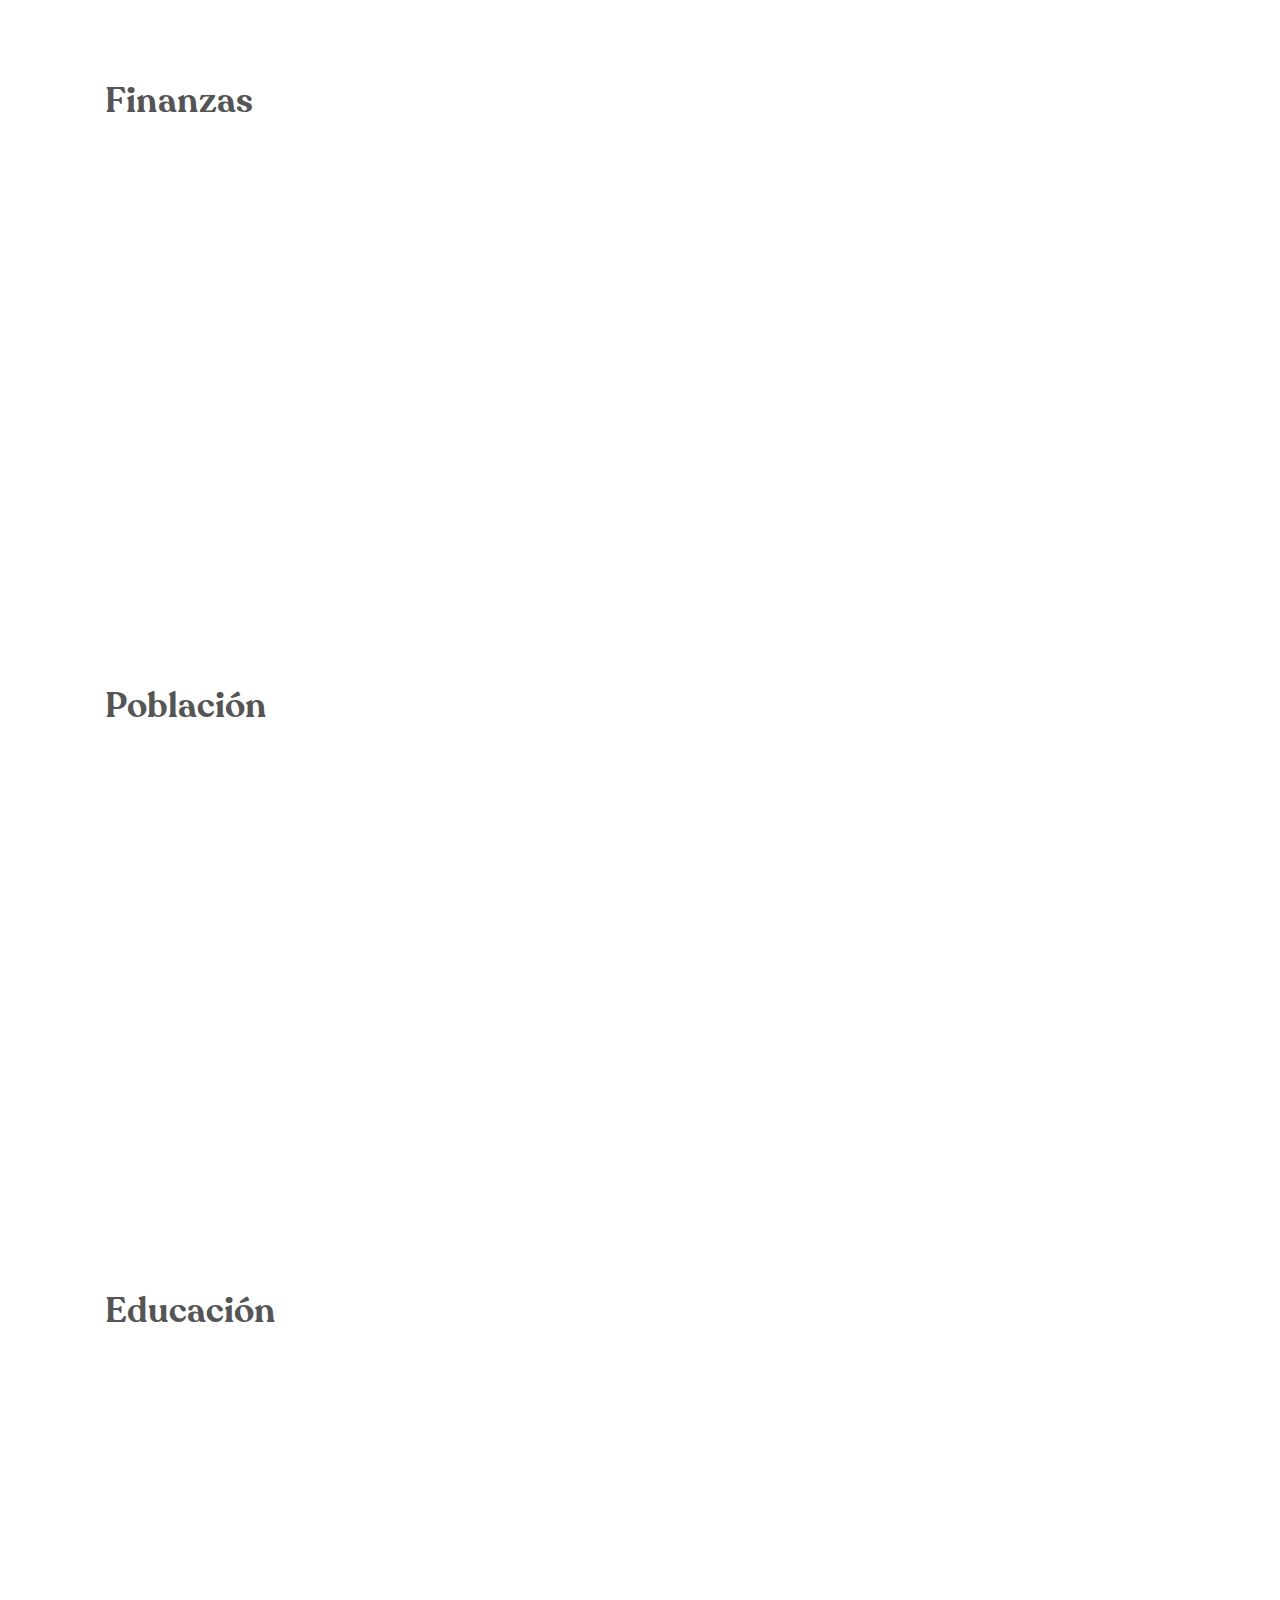
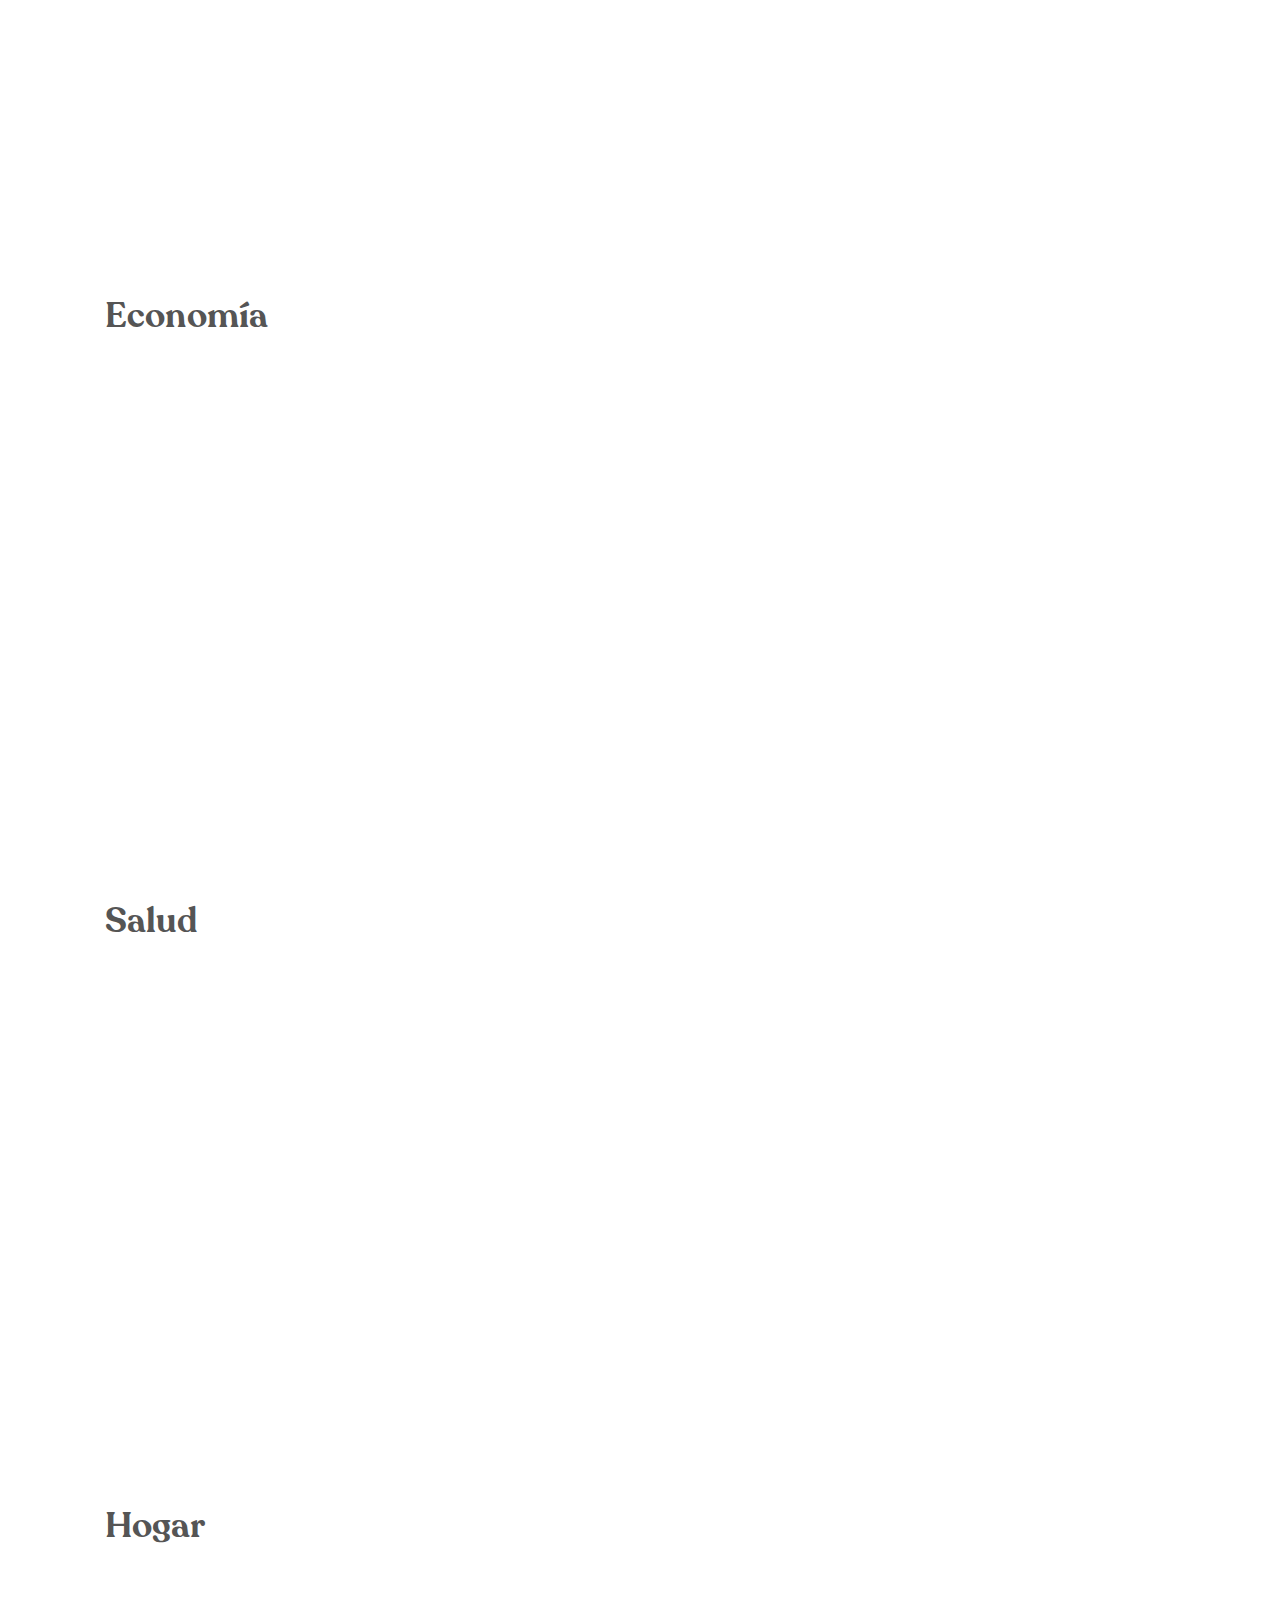
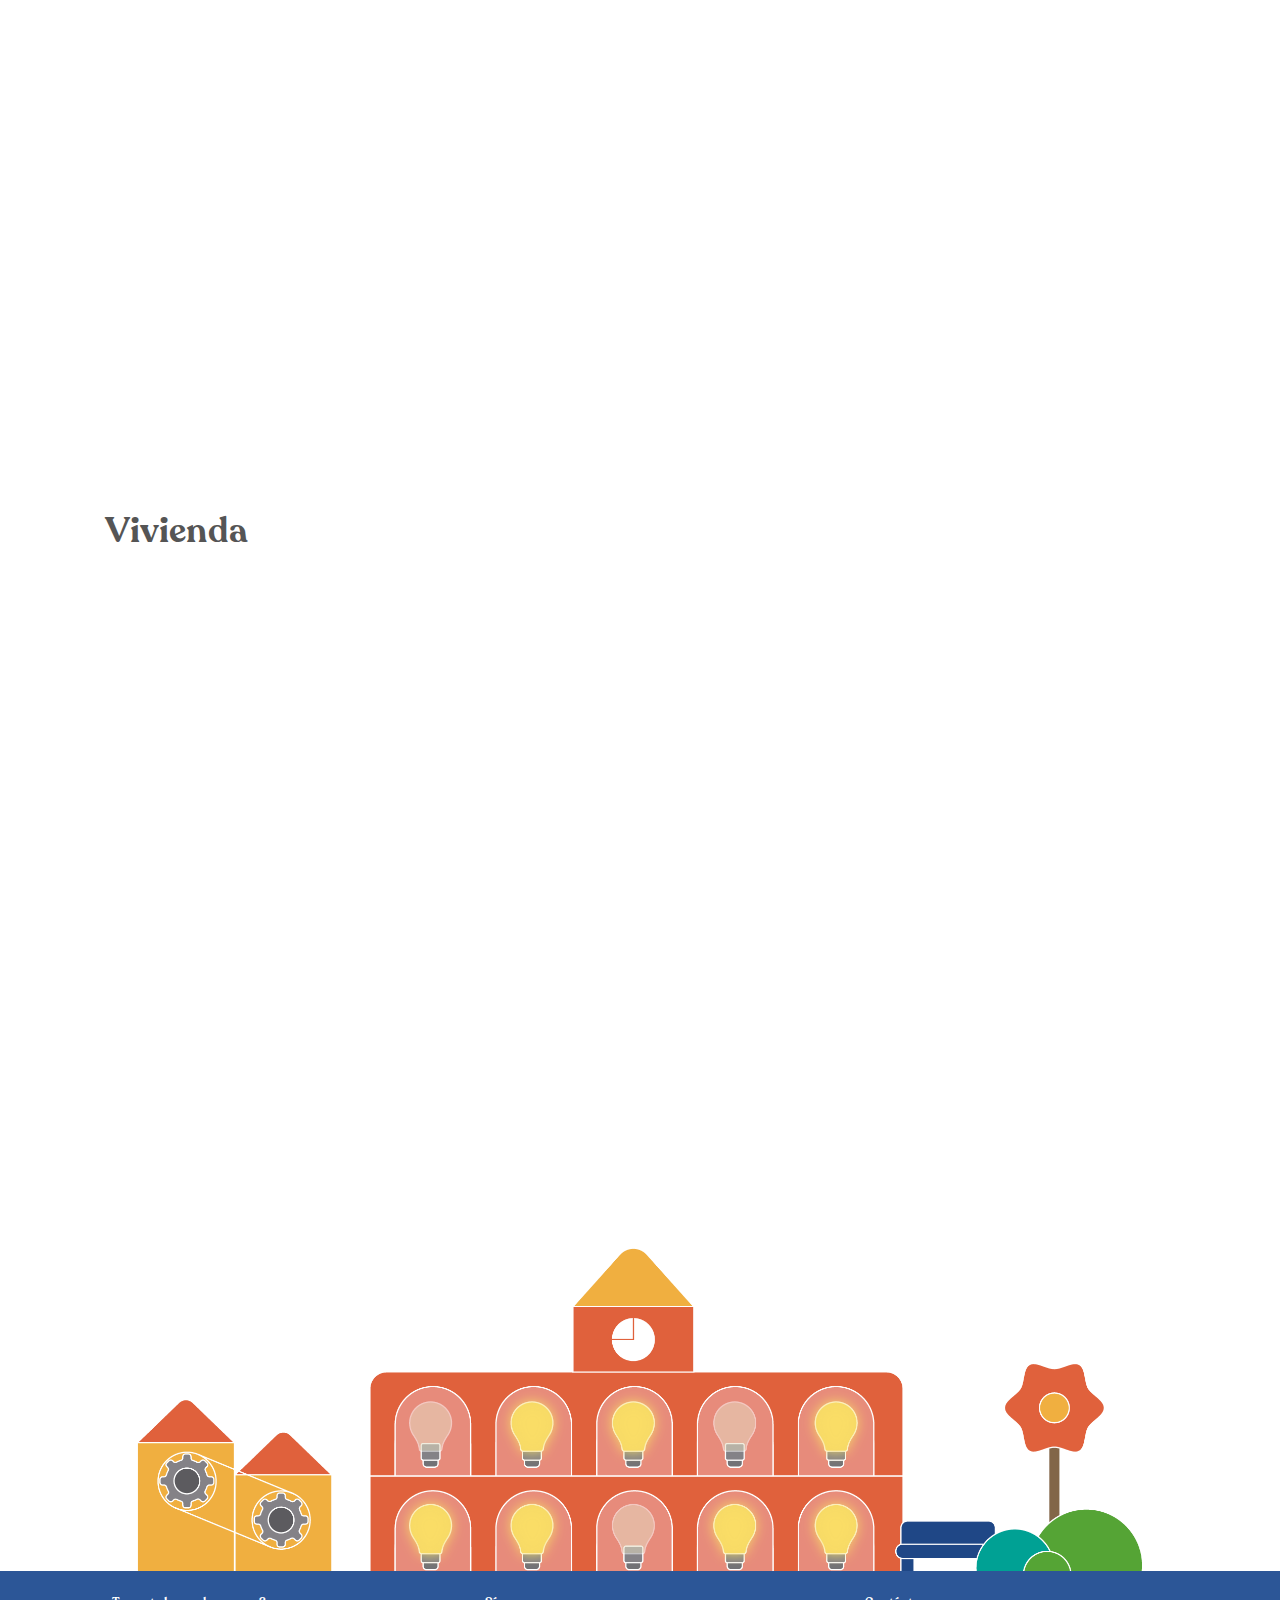
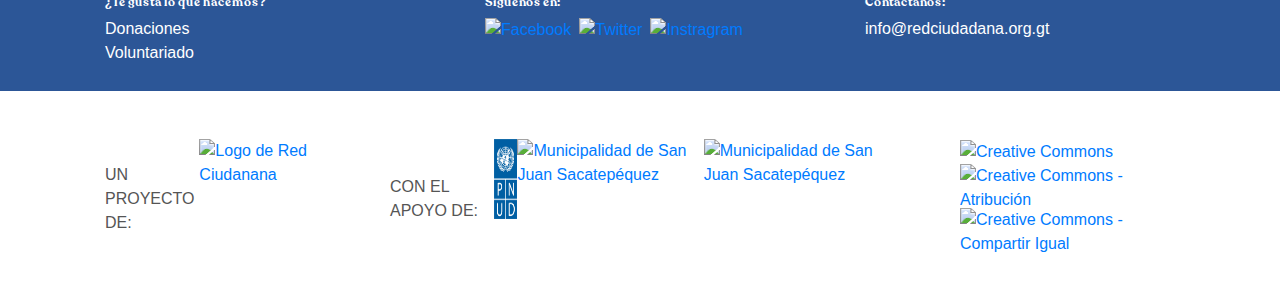
==== commit 3dbf80c2: "cambios solicitados a pagina" ====
--- a/datos.html
+++ b/datos.html
@@ -66,7 +66,7 @@
 			<nav class="navbar navbar-expand-lg navbar-light shadow-sm bg-header fixed-top">
 			    <div class="container">
 			      <a class="navbar-brand" href="http://sjs.redciudadana.org/">
-			          <img src="ELEMENTOS/ELEMENTOS/PNG/01.png"  height="auto" width="200px">
+			          <img src="ELEMENTOS/ELEMENTOS/PNG/01.png"  height="auto" width="auto">
 			      </a>
 			      <button class="navbar-toggler" type="button" data-toggle="collapse" data-target="#navbarNavAltMarkup"
 			          aria-controls="navbarNavAltMarkup" aria-expanded="false" aria-label="Toggle navigation">
@@ -119,86 +119,87 @@
 
 		<!--CONTENIDO------------------------------------------------
 			------------------------------------------------------->
-		
+
 		
 		<section id="content">
 			<div class="content-wrap">
 
-				<div class="section py-6 my-6" style="background-color: #FFFFFF" id="sec1">
+				<div class="section py-6 mt100" style="background-color: #FFFFFF" id="sec1">
 					<div class="container">
 						<div class="row align-items-center col-mb-50">
 							<div class="col-md-12">
+
 								<h1 class="display-4 mb-4 font-weight-bold" >San Juan Sacatepéquez</h1>
 								<!--GENERAL-->
 								<br id="emb1">
 								<h2 >General</h2>
-								<embed src="https://labmunicipal.redciudadana.org/embedCharts/general?municipio=110" type="text/html" class="w-100" height="500px" >
+								<embed src="https://labmunicipal.redciudadana.org/guatemala/san-juan-sacatepequez?embed=true&tematica=general" type="text/html" class="w-100" height="500px">
 								<br id="emb2">
 								<br>
 								<br>
 								<!--GESTION MUNICIPAL-->
 								<h2 >Gestión Municipal</h2>
-								<embed src="https://labmunicipal.redciudadana.org/embedCharts/gestion-municipal?municipio=110" type="text/html" class="w-100" height="500px">
+								<embed src="https://labmunicipal.redciudadana.org/guatemala/san-juan-sacatepequez?embed=true&tematica=gestion-municipal" type="text/html" class="w-100" height="500px">
 								<br id="emb3">
 								<br>
 								<br>
 								<!--TRANSPARENCIA-->
 								<h2 >Transparencia</h2>
-								<embed src="https://labmunicipal.redciudadana.org/embedCharts/transparencia?municipio=110" type="text/html" class="w-100" height="500px" >
+								<embed src="https://labmunicipal.redciudadana.org/guatemala/san-juan-sacatepequez?embed=true&tematica=transparencia" type="text/html" class="w-100" height="500px">
 								<br id="emb4">
 								<br>
 								<br>
 								<!--NUTRICION-->
 								<h2>Nutrición</h2>
-								<embed src="https://labmunicipal.redciudadana.org/embedCharts/nutricion-alimentacion?municipio=110" type="text/html" class="w-100" height="500px">
+								<embed src="https://labmunicipal.redciudadana.org/guatemala/san-juan-sacatepequez?embed=true&tematica=nutricion-alimentacion" type="text/html" class="w-100" height="500px">
 								<br id="emb5">
 								<br>
 								<br>
 								<!--POBREZA-->
 								<h2>Pobreza</h2>
-								<embed src="https://labmunicipal.redciudadana.org/embedCharts/pobreza?municipio=110" type="text/html" class="w-100" height="500px" >
+								<embed src="https://labmunicipal.redciudadana.org/guatemala/san-juan-sacatepequez?embed=true&tematica=pobreza" type="text/html" class="w-100" height="500px">
 								<br id="emb6">
 								<br>
 								<br>
 								<!--FINANZAS-->
 								<h2>Finanzas</h2>
-								<embed src="https://labmunicipal.redciudadana.org/embedCharts/finanzas?municipio=110" type="text/html" class="w-100" height="500px" >
+								<embed src="https://labmunicipal.redciudadana.org/guatemala/san-juan-sacatepequez?embed=true&tematica=finanzas" type="text/html" class="w-100" height="500px">
 								<br id="emb7">
 								<br>
 								<br>
 								<!--POBLACION-->
 								<h2>Población</h2>
-								<embed src="https://labmunicipal.redciudadana.org/embedCharts/poblacion?municipio=110" type="text/html" class="w-100" height="500px" >
+								<embed src="https://labmunicipal.redciudadana.org/guatemala/san-juan-sacatepequez?embed=true&tematica=poblacion" type="text/html" class="w-100" height="500px">
 								<br id="emb8">
 								<br>
 								<br>
 								<!--EDUCACION-->
 								<h2>Educación</h2>
-								<embed src="https://labmunicipal.redciudadana.org/embedCharts/educacion?municipio=110" type="text/html" class="w-100" height="500px" >
+								<embed src="https://labmunicipal.redciudadana.org/guatemala/san-juan-sacatepequez?embed=true&tematica=educacion" type="text/html" class="w-100" height="500px">
 								<br id="emb9">
 								<br>
 								<br>
 								<!--ECONOMIA-->
 								<h2>Economía</h2>
-								<embed src="https://labmunicipal.redciudadana.org/embedCharts/economia?municipio=110" type="text/html" class="w-100" height="500px" >
+								<embed src="https://labmunicipal.redciudadana.org/guatemala/san-juan-sacatepequez?embed=true&tematica=economia" type="text/html" class="w-100" height="500px">
 								<br id="emb10">
 								<br>
 								<br>
 								<!--SALUD-->
 								<h2>Salud</h2>
-								<embed src="https://labmunicipal.redciudadana.org/embedCharts/salud?municipio=110" type="text/html" class="w-100" height="500px" >
+								<embed src="https://labmunicipal.redciudadana.org/guatemala/san-juan-sacatepequez?embed=true&tematica=salud" type="text/html" class="w-100" height="500px">
 								<br id="emb11">
 								<br>
 								<br>
 								<!--HOGAR-->
 								<h2>Hogar</h2>
-								<embed src="https://labmunicipal.redciudadana.org/embedCharts/hogar?municipio=110" type="text/html" class="w-100" height="500px">
+								<embed src="https://labmunicipal.redciudadana.org/guatemala/san-juan-sacatepequez?embed=true&tematica=hogar" type="text/html" class="w-100" height="500px">
 								<br id="emb12">
 								<br>
 								<br>
 								<!--VIVIENDA-->
 								<h2>Vivienda</h2>
-								<embed src="https://labmunicipal.redciudadana.org/embedCharts/vivienda?municipio=110" type="text/html" class="w-100" height="500px" >		
+								<embed src="https://labmunicipal.redciudadana.org/guatemala/san-juan-sacatepequez?embed=true&tematica=vivienda" type="text/html" class="w-100" height="500px">	
 							</div>
 						</div>
 					</div>
@@ -262,7 +263,7 @@
 	      </div>
 	    </div>
 
-	    <div id="red-footer" style="padding-top: 40px;padding-bottom: : 30px">
+	    <div id="red-footer" style="padding-top: 40px;padding-bottom: 30px">
 	      <div class="container py-2">
 	        <div class="row">
 	          
--- a/style.css
+++ b/style.css
@@ -16855,4 +16855,8 @@
 
 .header-clone{
 	height: 3.5vw;
+}
+
+.mt100{
+	margin-top: 100px!important;
 }